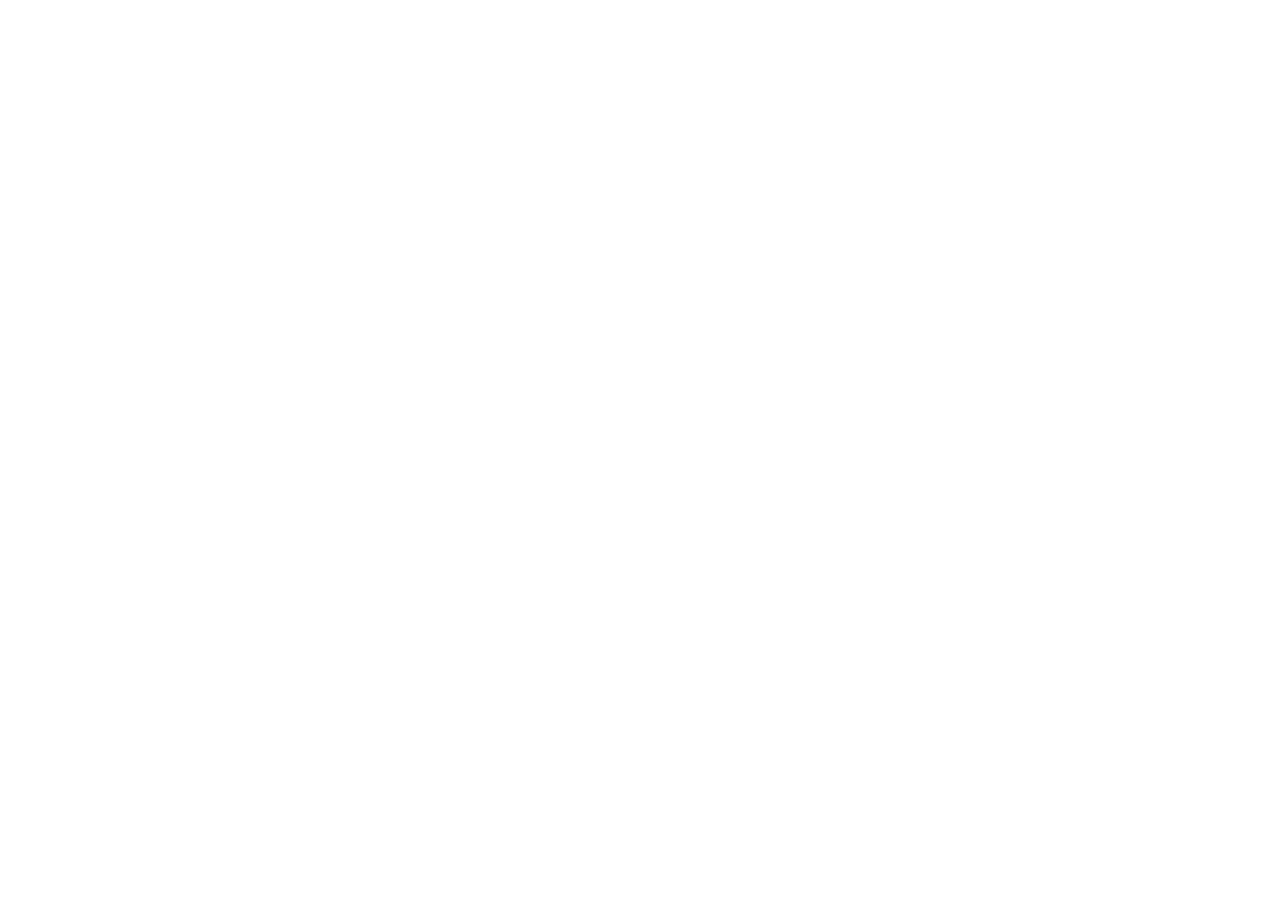
==== index.html @ 993bf6dd "Initial" ====
<!doctype html>
<html lang="en">
<head>
  <meta charset="utf-8">
  <title>Fitness</title>
  <base href="https://ernstvh.github.io/fitness">
  <meta name="viewport" content="width=device-width, initial-scale=1">
  <link rel="icon" type="image/x-icon" href="favicon.ico">
</head>
<body>
  <app-root></app-root>
<script type="text/javascript" src="runtime.js"></script><script type="text/javascript" src="polyfills.js"></script><script type="text/javascript" src="styles.js"></script><script type="text/javascript" src="vendor.js"></script><script type="text/javascript" src="main.js"></script></body>
</html>
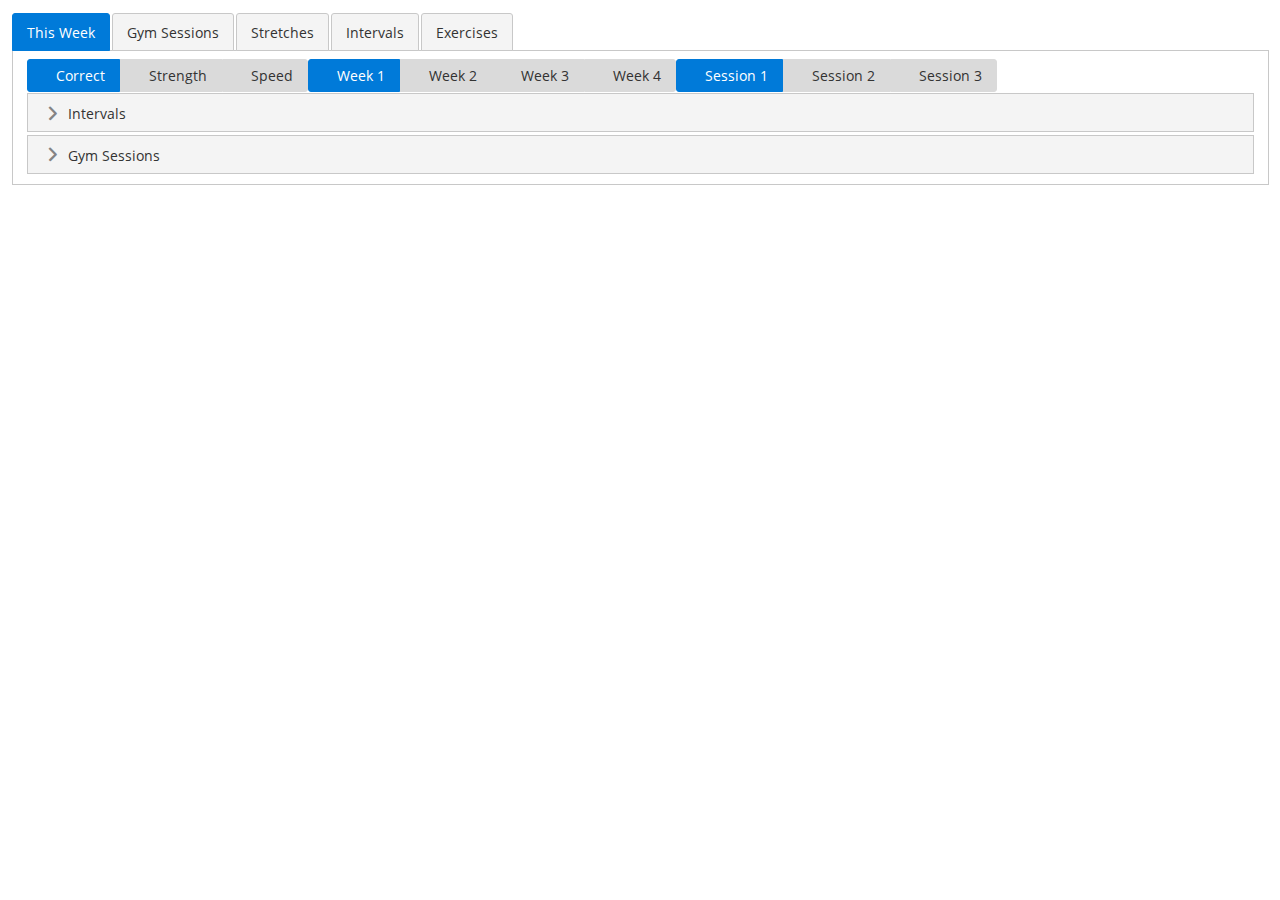
==== commit 4926a3ae: "Auto-generated commit" ====
--- a/index.html
+++ b/index.html
@@ -6,8 +6,8 @@
   <base href="https://ernstvh.github.io/fitness">
   <meta name="viewport" content="width=device-width, initial-scale=1">
   <link rel="icon" type="image/x-icon" href="favicon.ico">
-</head>
+<link rel="stylesheet" href="styles.d71ab93d8dffd2591823.css"></head>
 <body>
   <app-root></app-root>
-<script type="text/javascript" src="runtime.js"></script><script type="text/javascript" src="polyfills.js"></script><script type="text/javascript" src="styles.js"></script><script type="text/javascript" src="vendor.js"></script><script type="text/javascript" src="main.js"></script></body>
+<script type="text/javascript" src="runtime.a5dd35324ddfd942bef1.js"></script><script type="text/javascript" src="polyfills.46532d96d3286697c138.js"></script><script type="text/javascript" src="main.0400a2d10983771e87cf.js"></script></body>
 </html>
--- a/styles.d71ab93d8dffd2591823.css
+++ b/styles.d71ab93d8dffd2591823.css
@@ -0,0 +1 @@
+@charset "UTF-8";@font-face{font-family:PrimeIcons;src:url(primeicons.b8eccb1059ea5faaf6d8.eot);src:url(primeicons.b8eccb1059ea5faaf6d8.eot?#iefix) format('embedded-opentype'),url(primeicons.473e2a746d3c151d7dca.ttf) format('truetype'),url(primeicons.71bb3d79dcf18b45ae84.woff) format('woff'),url(primeicons.38d77552b0353684a208.svg?#primeicons) format('svg');font-weight:400;font-style:normal}.pi{font-family:primeicons;speak:none;font-style:normal;font-weight:400;font-variant:normal;text-transform:none;line-height:1;display:inline-block;-webkit-font-smoothing:antialiased;-moz-osx-font-smoothing:grayscale}.pi-fw{width:1.28571429em;text-align:center}.pi-spin{-webkit-animation:2s linear infinite fa-spin;animation:2s linear infinite fa-spin}@-webkit-keyframes fa-spin{0%{-webkit-transform:rotate(0);transform:rotate(0)}100%{-webkit-transform:rotate(359deg);transform:rotate(359deg)}}@keyframes fa-spin{0%{-webkit-transform:rotate(0);transform:rotate(0)}100%{-webkit-transform:rotate(359deg);transform:rotate(359deg)}}.pi-mobile:before{content:"\e982"}.pi-tablet:before{content:"\e983"}.pi-key:before{content:"\e981"}.pi-shopping-cart:before{content:"\e980"}.pi-comments:before{content:"\e97e"}.pi-comment:before{content:"\e97f"}.pi-briefcase:before{content:"\e97d"}.pi-bell:before{content:"\e97c"}.pi-paperclip:before{content:"\e97b"}.pi-share-alt:before{content:"\e97a"}.pi-envelope:before{content:"\e979"}.pi-volume-down:before{content:"\e976"}.pi-volume-up:before{content:"\e977"}.pi-volume-off:before{content:"\e978"}.pi-eject:before{content:"\e975"}.pi-money-bill:before{content:"\e974"}.pi-images:before{content:"\e973"}.pi-image:before{content:"\e972"}.pi-sign-in:before{content:"\e970"}.pi-sign-out:before{content:"\e971"}.pi-wifi:before{content:"\e96f"}.pi-sitemap:before{content:"\e96e"}.pi-chart-bar:before{content:"\e96d"}.pi-camera:before{content:"\e96c"}.pi-dollar:before{content:"\e96b"}.pi-lock-open:before{content:"\e96a"}.pi-table:before{content:"\e969"}.pi-map-marker:before{content:"\e968"}.pi-list:before{content:"\e967"}.pi-eye-slash:before{content:"\e965"}.pi-eye:before{content:"\e966"}.pi-folder-open:before{content:"\e964"}.pi-folder:before{content:"\e963"}.pi-video:before{content:"\e962"}.pi-inbox:before{content:"\e961"}.pi-lock:before{content:"\e95f"}.pi-unlock:before{content:"\e960"}.pi-tags:before{content:"\e95d"}.pi-tag:before{content:"\e95e"}.pi-power-off:before{content:"\e95c"}.pi-save:before{content:"\e95b"}.pi-question-circle:before{content:"\e959"}.pi-question:before{content:"\e95a"}.pi-copy:before{content:"\e957"}.pi-file:before{content:"\e958"}.pi-clone:before{content:"\e955"}.pi-calendar-times:before{content:"\e952"}.pi-calendar-minus:before{content:"\e953"}.pi-calendar-plus:before{content:"\e954"}.pi-ellipsis-v:before{content:"\e950"}.pi-ellipsis-h:before{content:"\e951"}.pi-bookmark:before{content:"\e94e"}.pi-globe:before{content:"\e94f"}.pi-replay:before{content:"\e94d"}.pi-filter:before{content:"\e94c"}.pi-print:before{content:"\e94b"}.pi-align-right:before{content:"\e946"}.pi-align-left:before{content:"\e947"}.pi-align-center:before{content:"\e948"}.pi-align-justify:before{content:"\e949"}.pi-cog:before{content:"\e94a"}.pi-cloud-download:before{content:"\e943"}.pi-cloud-upload:before{content:"\e944"}.pi-cloud:before{content:"\e945"}.pi-pencil:before{content:"\e942"}.pi-users:before{content:"\e941"}.pi-clock:before{content:"\e940"}.pi-user-minus:before{content:"\e93e"}.pi-user-plus:before{content:"\e93f"}.pi-trash:before{content:"\e93d"}.pi-external-link:before{content:"\e93c"}.pi-window-maximize:before{content:"\e93b"}.pi-window-minimize:before{content:"\e93a"}.pi-refresh:before{content:"\e938"}.pi-user:before{content:"\e939"}.pi-exclamation-triangle:before{content:"\e922"}.pi-calendar:before{content:"\e927"}.pi-chevron-circle-left:before{content:"\e928"}.pi-chevron-circle-down:before{content:"\e929"}.pi-chevron-circle-right:before{content:"\e92a"}.pi-chevron-circle-up:before{content:"\e92b"}.pi-angle-double-down:before{content:"\e92c"}.pi-angle-double-left:before{content:"\e92d"}.pi-angle-double-right:before{content:"\e92e"}.pi-angle-double-up:before{content:"\e92f"}.pi-angle-down:before{content:"\e930"}.pi-angle-left:before{content:"\e931"}.pi-angle-right:before{content:"\e932"}.pi-angle-up:before{content:"\e933"}.pi-upload:before{content:"\e934"}.pi-download:before{content:"\e956"}.pi-ban:before{content:"\e935"}.pi-star-o:before{content:"\e936"}.pi-star:before{content:"\e937"}.pi-chevron-left:before{content:"\e900"}.pi-chevron-right:before{content:"\e901"}.pi-chevron-down:before{content:"\e902"}.pi-chevron-up:before{content:"\e903"}.pi-caret-left:before{content:"\e904"}.pi-caret-right:before{content:"\e905"}.pi-caret-down:before{content:"\e906"}.pi-caret-up:before{content:"\e907"}.pi-search:before{content:"\e908"}.pi-check:before{content:"\e909"}.pi-check-circle:before{content:"\e90a"}.pi-times:before{content:"\e90b"}.pi-times-circle:before{content:"\e90c"}.pi-plus:before{content:"\e90d"}.pi-plus-circle:before{content:"\e90e"}.pi-minus:before{content:"\e90f"}.pi-minus-circle:before{content:"\e910"}.pi-circle-on:before{content:"\e911"}.pi-circle-off:before{content:"\e912"}.pi-sort-down:before{content:"\e913"}.pi-sort-up:before{content:"\e914"}.pi-sort:before{content:"\e915"}.pi-step-backward:before{content:"\e916"}.pi-step-forward:before{content:"\e917"}.pi-th-large:before{content:"\e918"}.pi-arrow-down:before{content:"\e919"}.pi-arrow-left:before{content:"\e91a"}.pi-arrow-right:before{content:"\e91b"}.pi-arrow-up:before{content:"\e91c"}.pi-bars:before{content:"\e91d"}.pi-arrow-circle-down:before{content:"\e91e"}.pi-arrow-circle-left:before{content:"\e91f"}.pi-arrow-circle-right:before{content:"\e920"}.pi-arrow-circle-up:before{content:"\e921"}.pi-info:before{content:"\e923"}.pi-info-circle:before{content:"\e924"}.pi-home:before{content:"\e925"}.pi-spinner:before{content:"\e926"}@font-face{font-family:"Open Sans";font-style:normal;font-weight:300;src:url(open-sans-v15-latin-300.76b56857ebbae3a5a689.eot);src:local("Open Sans Light"),local("OpenSans-Light"),url(open-sans-v15-latin-300.76b56857ebbae3a5a689.eot?#iefix) format("embedded-opentype"),url(open-sans-v15-latin-300.60c866748ff15f5b347f.woff2) format("woff2"),url(open-sans-v15-latin-300.521d17bc9f3526c690e8.woff) format("woff"),url(open-sans-v15-latin-300.177cc92d2e8027712a8c.ttf) format("truetype"),url(open-sans-v15-latin-300.27ef0b062b2e221df16f.svg#OpenSans) format("svg")}@font-face{font-family:"Open Sans";font-style:normal;font-weight:400;src:url(open-sans-v15-latin-regular.9dce7f01715340861bdb.eot);src:local("Open Sans Regular"),local("OpenSans-Regular"),url(open-sans-v15-latin-regular.9dce7f01715340861bdb.eot?#iefix) format("embedded-opentype"),url(open-sans-v15-latin-regular.cffb686d7d2f4682df83.woff2) format("woff2"),url(open-sans-v15-latin-regular.bf2d0783515b7d75c35b.woff) format("woff"),url(open-sans-v15-latin-regular.c045b73d86803686f4cd.ttf) format("truetype"),url(open-sans-v15-latin-regular.7aab4c13671282c90669.svg#OpenSans) format("svg")}@font-face{font-family:"Open Sans";font-style:normal;font-weight:700;src:url(open-sans-v15-latin-700.148a6749baa5f658a451.eot);src:local("Open Sans Bold"),local("OpenSans-Bold"),url(open-sans-v15-latin-700.148a6749baa5f658a451.eot?#iefix) format("embedded-opentype"),url(open-sans-v15-latin-700.d08c09f2f169f4a6edbc.woff2) format("woff2"),url(open-sans-v15-latin-700.623e3205570002af47fc.woff) format("woff"),url(open-sans-v15-latin-700.7e08cc656863d52bcb5c.ttf) format("truetype"),url(open-sans-v15-latin-700.2e00b2635b51ba336b4b.svg#OpenSans) format("svg")}*{box-sizing:border-box}body .ui-widget{font-family:"Open Sans","Helvetica Neue",sans-serif;font-size:14px;text-decoration:none}body .ui-corner-all{border-radius:3px}body .ui-corner-top{border-top-left-radius:3px;border-top-right-radius:3px}body .ui-corner-bottom{border-bottom-left-radius:3px;border-bottom-right-radius:3px}body .ui-corner-left{border-top-left-radius:3px;border-bottom-left-radius:3px}body .ui-corner-right{border-top-right-radius:3px;border-bottom-right-radius:3px}body a{color:#007ad9;text-decoration:none}body a:hover{color:#116fbf}body a:active{color:#005b9f}body .ui-helper-reset{line-height:normal}body .ui-state-disabled,body .ui-widget:disabled{opacity:.5;filter:alpha(opacity=50)}body .pi{font-size:1.25em}body .ui-inputtext{font-size:14px;color:#333;background:#fff;padding:.429em;border:1px solid #a6a6a6;transition:border-color .2s;-webkit-appearance:none;-moz-appearance:none;appearance:none}body .ui-inputtext:enabled:hover:not(.ui-state-error){border-color:#212121}body .ui-inputtext:enabled:focus:not(.ui-state-error){border-color:#007ad9;outline:0;box-shadow:none}body .ui-chkbox{display:inline-block;vertical-align:middle;margin:0;width:20px;height:20px}body .ui-chkbox .ui-chkbox-box{border:1px solid #a6a6a6;background-color:#fff;width:20px;height:20px;text-align:center;border-radius:3px;transition:background-color .2s,border-color .2s,box-shadow .2s}body .ui-chkbox .ui-chkbox-box:not(.ui-state-disabled):hover{border-color:#212121}body .ui-chkbox .ui-chkbox-box.ui-state-focus{border-color:#007ad9;background-color:#fff;color:#007ad9;box-shadow:0 0 0 .2em #8dcdff}body .ui-chkbox .ui-chkbox-box.ui-state-active{border-color:#007ad9;background-color:#007ad9;color:#fff}body .ui-chkbox .ui-chkbox-box.ui-state-active:not(.ui-state-disabled):hover{border-color:#005b9f;background-color:#005b9f;color:#fff}body .ui-chkbox .ui-chkbox-box.ui-state-active.ui-state-focus{border-color:#007ad9;background-color:#007ad9;color:#fff}body .ui-chkbox .ui-chkbox-box .ui-chkbox-icon{overflow:hidden;position:relative;font-size:18px}body .ui-chkbox-label{margin:0 0 0 .5em}body .ui-radiobutton{display:inline-block;vertical-align:middle;margin:0;width:20px;height:20px}body .ui-radiobutton .ui-radiobutton-box{border:1px solid #a6a6a6;background-color:#fff;width:20px;height:20px;text-align:center;position:relative;transition:background-color .2s,border-color .2s,box-shadow .2s;border-radius:50%}body .ui-radiobutton .ui-radiobutton-box:not(.ui-state-disabled):not(.ui-state-active):hover{border-color:#212121}body .ui-radiobutton .ui-radiobutton-box.ui-state-focus{border-color:#007ad9;background-color:#fff;color:#007ad9;box-shadow:0 0 0 .2em #8dcdff}body .ui-radiobutton .ui-radiobutton-box.ui-state-active{border-color:#007ad9;background-color:#007ad9;color:#fff}body .ui-radiobutton .ui-radiobutton-box.ui-state-active .ui-radiobutton-icon{background-color:#fff}body .ui-radiobutton .ui-radiobutton-box.ui-state-active:not(.ui-state-disabled):hover{border-color:#005b9f;background-color:#005b9f;color:#fff}body .ui-radiobutton .ui-radiobutton-box.ui-state-active.ui-state-focus{border-color:#007ad9;background-color:#007ad9;color:#fff}body .ui-radiobutton .ui-radiobutton-box .ui-radiobutton-icon{background:0 0;width:10px;height:10px;display:inline-block;position:absolute;left:50%;top:50%;margin-left:-5px;margin-top:-5px;transition:background-color .2s;border-radius:50%}body .ui-radiobutton .ui-radiobutton-box .ui-radiobutton-icon:before{display:none}body .ui-radiobutton-label{margin:0 0 0 .5em}body .ui-inputswitch{width:3em;height:1.75em}body .ui-inputswitch .ui-inputswitch-slider{transition:background-color .2s;border-radius:30px;background:#ccc}body .ui-inputswitch .ui-inputswitch-slider:before{background-color:#fff;height:1.25em;width:1.25em;left:.25em;bottom:.25em;border-radius:50%;transition:.2s}body .ui-inputswitch.ui-inputswitch-checked .ui-inputswitch-slider:before{-webkit-transform:translateX(1.25em);transform:translateX(1.25em)}body .ui-inputswitch.ui-inputswitch-focus .ui-inputswitch-slider{background:#b7b7b7}body .ui-inputswitch:not(.ui-state-disabled):hover .ui-inputswitch-slider{background-color:#b7b7b7}body .ui-inputswitch.ui-inputswitch-checked .ui-inputswitch-slider{background-color:#007ad9}body .ui-inputswitch.ui-inputswitch-checked:not(.ui-state-disabled):hover .ui-inputswitch-slider{background-color:#116fbf}body .ui-inputswitch.ui-inputswitch-checked.ui-inputswitch-focus .ui-inputswitch-slider{background:#005b9f}body .ui-autocomplete .ui-autocomplete-input{padding:.429em}body .ui-autocomplete.ui-autocomplete-multiple .ui-autocomplete-multiple-container{padding:.2145em .429em}body .ui-autocomplete.ui-autocomplete-multiple .ui-autocomplete-multiple-container:not(.ui-state-disabled):hover{border-color:#212121}body .ui-autocomplete.ui-autocomplete-multiple .ui-autocomplete-multiple-container:not(.ui-state-disabled).ui-state-focus{border-color:#007ad9;outline:0;box-shadow:none}body .ui-autocomplete.ui-autocomplete-multiple .ui-autocomplete-multiple-container .ui-autocomplete-input-token{margin:0;padding:.2145em 0;color:#333}body .ui-autocomplete.ui-autocomplete-multiple .ui-autocomplete-multiple-container .ui-autocomplete-input-token input{font-family:"Open Sans","Helvetica Neue",sans-serif;font-size:14px;padding:0;margin:0}body .ui-autocomplete.ui-autocomplete-multiple .ui-autocomplete-multiple-container .ui-autocomplete-token{font-size:14px;padding:.2145em .429em;margin:0 .286em 0 0;background:#007ad9;color:#fff}body .ui-autocomplete-panel{padding:0;border:1px solid #c8c8c8;background-color:#fff;box-shadow:0 3px 6px 0 rgba(0,0,0,.16)}body .ui-autocomplete-panel .ui-autocomplete-items{padding:0}body .ui-autocomplete-panel .ui-autocomplete-items .ui-autocomplete-list-item{margin:0;padding:.429em .857em;border:0;color:#333;background-color:transparent;border-radius:0}body .ui-autocomplete-panel .ui-autocomplete-items .ui-autocomplete-list-item.ui-state-highlight{color:#fff;background-color:#007ad9}body .ui-autocomplete-panel .ui-autocomplete-items .ui-autocomplete-group{padding:.429em .857em;background-color:#d8dae2;color:#333}body .ui-fluid .ui-autocomplete .ui-autocomplete-dropdown.ui-button{width:2.357em}body .ui-fluid .ui-autocomplete.ui-autocomplete-dd .ui-inputtext,body .ui-fluid .ui-autocomplete.ui-autocomplete-multiple.ui-autocomplete-dd .ui-autocomplete-multiple-container{border-right:0;width:calc(100% - 2.357em)}body .ui-chips>ul.ui-inputtext{padding:.2145em .429em;display:inline-block}body .ui-chips>ul.ui-inputtext:not(.ui-state-disabled):hover{border-color:#212121}body .ui-chips>ul.ui-inputtext:not(.ui-state-disabled).ui-state-focus{border-color:#007ad9;outline:0;box-shadow:none}body .ui-chips>ul.ui-inputtext .ui-chips-input-token{padding:.2145em 0}body .ui-chips>ul.ui-inputtext .ui-chips-input-token input{font-family:"Open Sans","Helvetica Neue",sans-serif;font-size:14px;padding:0;margin:0;color:#333}body .ui-chips>ul.ui-inputtext .ui-chips-input-token input:focus,body .ui-chips>ul.ui-inputtext .ui-chips-input-token input:hover{border:0}body .ui-chips>ul.ui-inputtext .ui-chips-token{font-size:14px;padding:.2145em .429em;margin:0 .286em 0 0;background:#007ad9;color:#fff}body .ui-dropdown{background:#fff;border:1px solid #a6a6a6;transition:border-color .2s}body .ui-dropdown:not(.ui-state-disabled):hover{border-color:#212121}body .ui-dropdown:not(.ui-state-disabled).ui-state-focus{border-color:#007ad9;outline:0;box-shadow:none}body .ui-dropdown .ui-dropdown-label{padding-right:2em}body .ui-dropdown .ui-dropdown-trigger{background-color:#fff;width:2em;line-height:2em;text-align:center;padding:0;color:#848484}body .ui-dropdown .ui-dropdown-clear-icon{color:#848484}body .ui-dropdown-panel{padding:0;border:1px solid #c8c8c8;background-color:#fff;box-shadow:0 3px 6px 0 rgba(0,0,0,.16)}body .ui-dropdown-panel .ui-dropdown-filter-container{padding:.429em .857em;border-bottom:1px solid #eaeaea;color:#333;background-color:#fff;margin:0}body .ui-dropdown-panel .ui-dropdown-filter-container .ui-dropdown-filter{width:100%;padding-right:2em}body .ui-dropdown-panel .ui-dropdown-filter-container .ui-dropdown-filter-icon{top:50%;margin-top:-.5em;right:1.357em;color:#007ad9}body .ui-dropdown-panel .ui-dropdown-items{padding:0}body .ui-dropdown-panel .ui-dropdown-items .ui-dropdown-item,body .ui-dropdown-panel .ui-dropdown-items .ui-dropdown-item-group{margin:0;padding:.429em .857em;border:0;color:#333;background-color:transparent;border-radius:0}body .ui-dropdown-panel .ui-dropdown-items .ui-dropdown-item-group.ui-state-highlight,body .ui-dropdown-panel .ui-dropdown-items .ui-dropdown-item.ui-state-highlight{color:#fff;background-color:#007ad9}body .ui-dropdown-panel .ui-dropdown-items .ui-dropdown-item-group:not(.ui-state-highlight):not(.ui-state-disabled):hover,body .ui-dropdown-panel .ui-dropdown-items .ui-dropdown-item:not(.ui-state-highlight):not(.ui-state-disabled):hover{color:#333;background-color:#eaeaea}body .ui-multiselect{background:#fff;border:1px solid #a6a6a6;transition:border-color .2s}body .ui-multiselect:not(.ui-state-disabled):hover{border-color:#212121}body .ui-multiselect:not(.ui-state-disabled).ui-state-focus{border-color:#007ad9;outline:0;box-shadow:none}body .ui-multiselect .ui-multiselect-label{padding:.429em 2em .429em .429em;color:#333}body .ui-multiselect .ui-multiselect-trigger{background-color:#fff;width:2em;line-height:2em;text-align:center;padding:0;color:#848484}body .ui-multiselect-panel{padding:0;border:1px solid #c8c8c8;background-color:#fff;box-shadow:0 3px 6px 0 rgba(0,0,0,.16)}body .ui-multiselect-panel .ui-multiselect-header{padding:.429em .857em;border-bottom:1px solid #eaeaea;color:#333;background-color:#fff;margin:0}body .ui-multiselect-panel .ui-multiselect-header .ui-multiselect-filter-container{float:none;width:70%;display:inline-block;vertical-align:middle;margin-left:0}body .ui-multiselect-panel .ui-multiselect-header .ui-multiselect-filter-container .ui-inputtext{padding:.429em 2em .429em .429em}body .ui-multiselect-panel .ui-multiselect-header .ui-multiselect-filter-container .ui-multiselect-filter-icon{color:#007ad9;top:50%;margin-top:-.5em;right:.5em;left:auto}body .ui-multiselect-panel .ui-multiselect-header .ui-chkbox{margin-right:.5em;float:none;vertical-align:middle}body .ui-multiselect-panel .ui-multiselect-header .ui-multiselect-close{color:#848484;top:50%;margin-top:-.5em;transition:color .2s}body .ui-multiselect-panel .ui-multiselect-header .ui-multiselect-close:hover{color:#333}body .ui-multiselect-panel .ui-multiselect-items{padding:0}body .ui-multiselect-panel .ui-multiselect-items .ui-multiselect-item{margin:0;padding:.429em .857em;border:0;color:#333;background-color:transparent;border-radius:0}body .ui-multiselect-panel .ui-multiselect-items .ui-multiselect-item.ui-state-highlight{color:#fff;background-color:#007ad9}body .ui-multiselect-panel .ui-multiselect-items .ui-multiselect-item:not(.ui-state-highlight):not(.ui-state-disabled):hover{color:#333;background-color:#eaeaea}body .ui-multiselect-panel .ui-multiselect-items .ui-multiselect-item.ui-state-disabled .ui-chkbox-box{cursor:auto}body .ui-multiselect-panel .ui-multiselect-items .ui-multiselect-item.ui-state-disabled .ui-chkbox-box:hover{border:1px solid #a6a6a6}body .ui-multiselect-panel .ui-multiselect-items .ui-multiselect-item.ui-state-disabled .ui-chkbox-box.ui-state-active:hover{border-color:#007ad9}body .ui-multiselect-panel .ui-multiselect-items .ui-multiselect-item .ui-chkbox{position:static;display:inline-block;vertical-align:middle;margin:0 .5em 0 0}body .ui-multiselect-panel .ui-multiselect-items .ui-multiselect-item label{display:inline-block;vertical-align:middle}body .ui-listbox{padding:0;min-width:12em;background:#fff;border:1px solid #a6a6a6}body .ui-listbox .ui-chkbox{margin:0 .5em 0 0}body .ui-listbox .ui-listbox-header{padding:.429em .857em;border-bottom:1px solid #eaeaea;color:#333;background-color:#fff;margin:0}body .ui-listbox .ui-listbox-header .ui-listbox-filter-container{width:calc(100% - (.857em + .857em + .5em))}body .ui-listbox .ui-listbox-header .ui-listbox-filter-container input{padding:.429em 2em .429em .429em}body .ui-listbox .ui-listbox-header .ui-listbox-filter-container .ui-listbox-filter-icon{top:50%;left:auto;margin-top:-.5em;right:.5em;color:#007ad9}body .ui-listbox .ui-listbox-list{background-color:#fff}body .ui-listbox .ui-listbox-list .ui-listbox-item{margin:0;padding:.429em .857em;border:0;color:#333;background-color:transparent;border-radius:0}body .ui-listbox .ui-listbox-list .ui-listbox-item.ui-state-highlight{color:#fff;background-color:#007ad9}body .ui-listbox .ui-listbox-list .ui-listbox-item .ui-chkbox{position:static;display:inline-block;vertical-align:middle;margin:0 .5em 0 0}body .ui-listbox .ui-listbox-list .ui-listbox-item label{display:inline-block;vertical-align:middle}body .ui-listbox:not(.ui-state-disabled) .ui-listbox-item:not(.ui-state-highlight):not(.ui-state-disabled):hover{color:#333;background-color:#eaeaea}body .ui-listbox.ui-state-disabled .ui-chkbox-box:not(.ui-state-disabled):not(.ui-state-active):hover{border:1px solid #a6a6a6}body .ui-listbox .ui-listbox-footer{padding:.429em .857em;border-top:1px solid #eaeaea;color:#333;background-color:#fff}body .ui-editor-container .ui-editor-toolbar{border:1px solid #c8c8c8;background-color:#f4f4f4}body .ui-editor-container .ui-editor-content{border:1px solid #c8c8c8}body .ui-editor-container .ui-editor-content .ql-editor{background-color:#fff;color:#333}body .ui-editor-container .ql-picker.ql-expanded .ql-picker-label{color:#333}body .ui-editor-container .ql-stroke{stroke:#333}body .ui-editor-container .ql-picker-label{color:#333}body .ui-editor-container .ql-snow .ql-toolbar .ql-picker-item.ql-selected,body .ui-editor-container .ql-snow .ql-toolbar .ql-picker-item:hover,body .ui-editor-container .ql-snow .ql-toolbar .ql-picker-label.ql-active,body .ui-editor-container .ql-snow .ql-toolbar .ql-picker-label:hover,body .ui-editor-container .ql-snow .ql-toolbar button.ql-active,body .ui-editor-container .ql-snow .ql-toolbar button:hover,body .ui-editor-container .ql-snow.ql-toolbar .ql-picker-item.ql-selected,body .ui-editor-container .ql-snow.ql-toolbar .ql-picker-item:hover,body .ui-editor-container .ql-snow.ql-toolbar .ql-picker-label.ql-active,body .ui-editor-container .ql-snow.ql-toolbar .ql-picker-label:hover,body .ui-editor-container .ql-snow.ql-toolbar button.ql-active,body .ui-editor-container .ql-snow.ql-toolbar button:hover{color:#007ad9}body .ui-editor-container .ql-snow .ql-toolbar .ql-picker-item.ql-selected .ql-stroke,body .ui-editor-container .ql-snow .ql-toolbar .ql-picker-item.ql-selected .ql-stroke-miter,body .ui-editor-container .ql-snow .ql-toolbar .ql-picker-item:hover .ql-stroke,body .ui-editor-container .ql-snow .ql-toolbar .ql-picker-item:hover .ql-stroke-miter,body .ui-editor-container .ql-snow .ql-toolbar .ql-picker-label.ql-active .ql-stroke,body .ui-editor-container .ql-snow .ql-toolbar .ql-picker-label.ql-active .ql-stroke-miter,body .ui-editor-container .ql-snow .ql-toolbar .ql-picker-label:hover .ql-stroke,body .ui-editor-container .ql-snow .ql-toolbar .ql-picker-label:hover .ql-stroke-miter,body .ui-editor-container .ql-snow .ql-toolbar button.ql-active .ql-stroke,body .ui-editor-container .ql-snow .ql-toolbar button.ql-active .ql-stroke-miter,body .ui-editor-container .ql-snow .ql-toolbar button:hover .ql-stroke,body .ui-editor-container .ql-snow .ql-toolbar button:hover .ql-stroke-miter,body .ui-editor-container .ql-snow.ql-toolbar .ql-picker-item.ql-selected .ql-stroke,body .ui-editor-container .ql-snow.ql-toolbar .ql-picker-item.ql-selected .ql-stroke-miter,body .ui-editor-container .ql-snow.ql-toolbar .ql-picker-item:hover .ql-stroke,body .ui-editor-container .ql-snow.ql-toolbar .ql-picker-item:hover .ql-stroke-miter,body .ui-editor-container .ql-snow.ql-toolbar .ql-picker-label.ql-active .ql-stroke,body .ui-editor-container .ql-snow.ql-toolbar .ql-picker-label.ql-active .ql-stroke-miter,body .ui-editor-container .ql-snow.ql-toolbar .ql-picker-label:hover .ql-stroke,body .ui-editor-container .ql-snow.ql-toolbar .ql-picker-label:hover .ql-stroke-miter,body .ui-editor-container .ql-snow.ql-toolbar button.ql-active .ql-stroke,body .ui-editor-container .ql-snow.ql-toolbar button.ql-active .ql-stroke-miter,body .ui-editor-container .ql-snow.ql-toolbar button:hover .ql-stroke,body .ui-editor-container .ql-snow.ql-toolbar button:hover .ql-stroke-miter{stroke:#007ad9}body .ui-rating a{text-align:center;display:inline-block;color:#333;transition:color .2s}body .ui-rating a.ui-rating-cancel{color:#e4018d}body .ui-rating a .ui-rating-icon{font-size:20px}body .ui-rating:not(.ui-state-disabled):not(.ui-rating-readonly) a:hover{color:#007ad9}body .ui-rating:not(.ui-state-disabled):not(.ui-rating-readonly) a.ui-rating-cancel:hover{color:#b5019f}body .ui-spinner .ui-spinner-input{padding-right:2.429em}body .ui-spinner .ui-spinner-button{width:2em}body .ui-spinner .ui-spinner-button.ui-spinner-up{border-top-right-radius:3px}body .ui-spinner .ui-spinner-button.ui-spinner-down{border-bottom-right-radius:3px}body .ui-spinner .ui-spinner-button .ui-spinner-button-icon{position:absolute;top:50%;left:50%;margin-top:-.5em;margin-left:-.5em;width:1em}body .ui-fluid .ui-spinner .ui-spinner-input{padding-right:2.429em}body .ui-fluid .ui-spinner .ui-spinner-button{width:2em}body .ui-fluid .ui-spinner .ui-spinner-button .ui-spinner-button-icon{left:50%}body .ui-slider{background-color:#c8c8c8;border:0}body .ui-slider.ui-slider-horizontal{height:.286em}body .ui-slider.ui-slider-horizontal .ui-slider-handle{top:50%;margin-top:-.5715em}body .ui-slider.ui-slider-vertical{width:.286em}body .ui-slider.ui-slider-vertical .ui-slider-handle{left:50%;margin-left:-.5715em}body .ui-slider .ui-slider-handle{height:1.143em;width:1.143em;background-color:#fff;border:2px solid #666;border-radius:100%;transition:border-color .2s}body .ui-slider .ui-slider-range{background-color:#007ad9}body .ui-slider:not(.ui-state-disabled) .ui-slider-handle:hover{background-color:2px solid #666;border:2px solid #007ad9}body .ui-datepicker{padding:.857em;min-width:20em;background-color:#fff;color:#333;border:1px solid #a6a6a6}body .ui-datepicker:not(.ui-datepicker-inline){border:1px solid #c8c8c8;box-shadow:0 3px 6px 0 rgba(0,0,0,.16)}body .ui-datepicker:not(.ui-state-disabled) .ui-datepicker-header .ui-datepicker-next:hover,body .ui-datepicker:not(.ui-state-disabled) .ui-datepicker-header .ui-datepicker-prev:hover{color:#007ad9}body .ui-datepicker:not(.ui-state-disabled) .ui-datepicker-header .ui-datepicker-next:focus,body .ui-datepicker:not(.ui-state-disabled) .ui-datepicker-header .ui-datepicker-prev:focus{outline:0;color:#007ad9}body .ui-datepicker:not(.ui-state-disabled) .ui-monthpicker a.ui-monthpicker-month:not(.ui-state-active):hover,body .ui-datepicker:not(.ui-state-disabled) table td a:not(.ui-state-active):not(.ui-state-highlight):hover{background-color:#eaeaea}body .ui-datepicker .ui-datepicker-header{padding:.429em .857em;background-color:#fff;color:#333;border-radius:0}body .ui-datepicker .ui-datepicker-header .ui-datepicker-next,body .ui-datepicker .ui-datepicker-header .ui-datepicker-prev{cursor:pointer;top:0;color:#a6a6a6;transition:color .2s}body .ui-datepicker .ui-datepicker-header .ui-datepicker-title{margin:0;padding:0;line-height:1}body .ui-datepicker .ui-datepicker-header .ui-datepicker-title select{margin-top:-.35em;margin-bottom:0}body .ui-datepicker table{font-size:14px;margin:.857em 0 0}body .ui-datepicker table td,body .ui-datepicker table th{padding:.5em}body .ui-datepicker table td>a,body .ui-datepicker table td>span{display:block;text-align:center;color:#333;padding:.5em;border-radius:3px}body .ui-datepicker table td>a{cursor:pointer}body .ui-datepicker table td>a.ui-state-active{color:#fff;background-color:#007ad9}body .ui-datepicker table td.ui-datepicker-today a{background-color:#d0d0d0;color:#333}body .ui-datepicker table td.ui-datepicker-today a.ui-state-active{color:#fff;background-color:#007ad9}body .ui-datepicker .ui-datepicker-buttonbar{border-top:1px solid #d8dae2}body .ui-datepicker .ui-timepicker{border:0;border-top:1px solid #d8dae2;padding:.857em}body .ui-datepicker .ui-timepicker a{color:#333;font-size:1.286em}body .ui-datepicker .ui-timepicker a:hover{color:#007ad9}body .ui-datepicker .ui-timepicker span{font-size:1.286em}body .ui-datepicker .ui-monthpicker .ui-monthpicker-month{color:#333}body .ui-datepicker .ui-monthpicker .ui-monthpicker-month.ui-state-active{color:#fff;background-color:#007ad9}body .ui-datepicker.ui-datepicker-timeonly{padding:0}body .ui-datepicker.ui-datepicker-timeonly .ui-timepicker{border-top:0}body .ui-datepicker.ui-datepicker-multiple-month .ui-datepicker-group{border-right:1px solid #d8dae2;padding:0 .857em}body .ui-datepicker.ui-datepicker-multiple-month .ui-datepicker-group:first-child{padding-left:0}body .ui-datepicker.ui-datepicker-multiple-month .ui-datepicker-group:last-child{padding-right:0;border-right:0}body .ui-calendar.ui-calendar-w-btn .ui-inputtext{border-top-right-radius:0;border-bottom-right-radius:0;border-right:0}body .ui-calendar.ui-calendar-w-btn .ui-inputtext:enabled:focus:not(.ui-state-error),body .ui-calendar.ui-calendar-w-btn .ui-inputtext:enabled:hover:not(.ui-state-error){border-right:0}body .ui-calendar.ui-calendar-w-btn .ui-datepicker-trigger.ui-button{width:2.357em;border-top-left-radius:0;border-bottom-left-radius:0}body .ui-fluid .ui-calendar.ui-calendar-w-btn input.ui-inputtext{width:calc(100% - 2.357em)}body .ui-fileupload .ui-fileupload-buttonbar{background-color:#f4f4f4;padding:.571em 1em;border:1px solid #c8c8c8;color:#333;border-bottom:0}body .ui-fileupload .ui-fileupload-buttonbar .ui-button{margin-right:8px}body .ui-fileupload .ui-fileupload-content{background-color:#fff;padding:.571em 1em;border:1px solid #c8c8c8;color:#333}body .ui-fileupload .ui-progressbar{top:0}body .ui-fileupload-choose:not(.ui-state-disabled):hover{background-color:#116fbf;color:#fff;border-color:#116fbf}body .ui-fileupload-choose:not(.ui-state-disabled):active{background-color:#005b9f;color:#fff;border-color:#005b9f}body .ui-fileupload-choose.ui-state-focus{outline:0;outline-offset:0}body .ui-password-panel{padding:12px;background-color:#fff;color:#333;border:1px solid #c8c8c8;box-shadow:0 3px 6px 0 rgba(0,0,0,.16)}body .ui-inputgroup .ui-inputgroup-addon{border-color:#a6a6a6;background-color:#eaeaea;color:#848484;padding:.429em;min-width:2em}body .ui-inputgroup .ui-inputgroup-addon:first-child{border-top-left-radius:3px;border-bottom-left-radius:3px}body .ui-inputgroup .ui-inputgroup-addon:last-child{border-top-right-radius:3px;border-bottom-right-radius:3px}body .ui-inputgroup .ui-inputgroup-addon.ui-inputgroup-addon-checkbox{position:relative}body .ui-inputgroup .ui-inputgroup-addon.ui-inputgroup-addon-checkbox .ui-chkbox{position:absolute;top:50%;left:50%;margin-left:-10px;margin-top:-10px}body .ui-inputgroup .ui-inputgroup-addon.ui-inputgroup-addon-radiobutton{position:relative}body .ui-inputgroup .ui-inputgroup-addon.ui-inputgroup-addon-radiobutton .ui-radiobutton{position:absolute;top:50%;left:50%;margin-left:-10px;margin-top:-10px}body .ui-inputgroup .ui-button:first-child{border-top-left-radius:3px;border-bottom-left-radius:3px}body .ui-inputgroup .ui-button:last-child{border-top-right-radius:3px;border-bottom-right-radius:3px}body .ui-fluid .ui-inputgroup .ui-button{width:auto}body .ui-fluid .ui-inputgroup .ui-button.ui-button-icon-only{width:2.357em}body ::-webkit-input-placeholder{color:#666}body :-moz-placeholder{color:#666}body ::-moz-placeholder{color:#666}body :-ms-input-placeholder{color:#666}body .ui-inputtext.ng-dirty.ng-invalid,body p-autocomplete.ng-dirty.ng-invalid>.ui-autocomplete>.ui-inputtext,body p-calendar.ng-dirty.ng-invalid>.ui-calendar>.ui-inputtext,body p-checkbox.ng-dirty.ng-invalid .ui-chkbox-box,body p-chips.ng-dirty.ng-invalid>.ui-inputtext,body p-dropdown.ng-dirty.ng-invalid>.ui-dropdown,body p-inputmask.ng-dirty.ng-invalid>.ui-inputtext,body p-inputswitch.ng-dirty.ng-invalid .ui-inputswitch,body p-listbox.ng-dirty.ng-invalid .ui-inputtext,body p-multiselect.ng-dirty.ng-invalid>.ui-multiselect,body p-radiobutton.ng-dirty.ng-invalid .ui-radiobutton-box,body p-selectbutton.ng-dirty.ng-invalid .ui-button,body p-spinner.ng-dirty.ng-invalid>.ui-inputtext,body p-togglebutton.ng-dirty.ng-invalid .ui-button{border:1px solid #a80000}body .ui-button{margin:0;color:#fff;background-color:#007ad9;border:1px solid #007ad9;font-size:14px;transition:background-color .2s,box-shadow .2s}body .ui-button:enabled:hover{background-color:#116fbf;color:#fff;border-color:#116fbf}body .ui-button:enabled:focus{outline:0;outline-offset:0;box-shadow:0 0 0 .2em #8dcdff}body .ui-button:enabled:active{background-color:#005b9f;color:#fff;border-color:#005b9f}body .ui-button.ui-button-text-only .ui-button-text{padding:.429em 1em}body .ui-button.ui-button-text-icon-left .ui-button-text{padding:.429em 1em .429em 2em}body .ui-button.ui-button-text-icon-right .ui-button-text{padding:.429em 2em .429em 1em}body .ui-button.ui-button-icon-only{width:2.357em}body .ui-button.ui-button-icon-only .ui-button-text{padding:.429em}body .ui-button.ui-button-raised{box-shadow:0 2px 3px 0 rgba(0,0,0,.15)}body .ui-button.ui-button-rounded{border-radius:15px}body .ui-fluid .ui-button-icon-only{width:2.357em}body .ui-togglebutton{background-color:#dadada;border:1px solid #dadada;color:#333;transition:background-color .2s,box-shadow .2s}body .ui-togglebutton .ui-button-icon-left{color:#666}body .ui-togglebutton:not(.ui-state-disabled):not(.ui-state-active):hover{background-color:#c8c8c8;border-color:#c8c8c8;color:#333}body .ui-togglebutton:not(.ui-state-disabled):not(.ui-state-active):hover .ui-button-icon-left{color:#212121}body .ui-togglebutton:not(.ui-state-disabled):not(.ui-state-active).ui-state-focus{background-color:#c8c8c8;border-color:#c8c8c8;color:#333;outline:0}body .ui-togglebutton:not(.ui-state-disabled):not(.ui-state-active).ui-state-focus .ui-button-icon-left{color:#212121}body .ui-togglebutton.ui-state-active{background-color:#007ad9;border-color:#007ad9;color:#fff}body .ui-togglebutton.ui-state-active .ui-button-icon-left{color:#fff}body .ui-togglebutton.ui-state-active:hover{background-color:#116fbf;border-color:#116fbf;color:#fff}body .ui-togglebutton.ui-state-active:hover .ui-button-icon-left{color:#fff}body .ui-togglebutton.ui-state-active.ui-state-focus{background-color:#005b9f;border-color:#005b9f;color:#fff}body .ui-togglebutton.ui-state-active.ui-state-focus .ui-button-icon-left{color:#fff}body .ui-selectbutton .ui-button{background-color:#dadada;border:1px solid #dadada;color:#333;transition:background-color .2s,box-shadow .2s}body .ui-selectbutton .ui-button .ui-button-icon-left{color:#666}body .ui-selectbutton .ui-button:not(.ui-state-disabled):not(.ui-state-active):hover{background-color:#c8c8c8;border-color:#c8c8c8;color:#333}body .ui-selectbutton .ui-button:not(.ui-state-disabled):not(.ui-state-active):hover .ui-button-icon-left{color:#212121}body .ui-selectbutton .ui-button:not(.ui-state-disabled):not(.ui-state-active).ui-state-focus{background-color:#c8c8c8;border-color:#c8c8c8;color:#333;outline:0}body .ui-selectbutton .ui-button:not(.ui-state-disabled):not(.ui-state-active).ui-state-focus .ui-button-icon-left{color:#212121}body .ui-selectbutton .ui-button.ui-state-active{background-color:#007ad9;border-color:#007ad9;color:#fff}body .ui-selectbutton .ui-button.ui-state-active .ui-button-icon-left{color:#fff}body .ui-selectbutton .ui-button.ui-state-active:not(.ui-state-disabled):hover{background-color:#116fbf;border-color:#116fbf;color:#fff}body .ui-selectbutton .ui-button.ui-state-active:not(.ui-state-disabled):hover .ui-button-icon-left{color:#fff}body .ui-selectbutton .ui-button.ui-state-active.ui-state-focus{background-color:#005b9f;border-color:#005b9f;color:#fff}body .ui-selectbutton .ui-button.ui-state-active.ui-state-focus .ui-button-icon-left{color:#fff}body .ui-selectbutton .ui-button:first-child{border-top-left-radius:3px;border-bottom-left-radius:3px}body .ui-selectbutton .ui-button:last-child{border-top-right-radius:3px;border-bottom-right-radius:3px}@media (max-width:640px){body .ui-buttonset:not(.ui-splitbutton) .ui-button{margin-bottom:1px;border-radius:3px}}body .ui-splitbutton.ui-buttonset .ui-button{border:1px solid transparent}body .ui-splitbutton.ui-buttonset .ui-menu{min-width:100%}body .ui-button.ui-state-default.ui-button-secondary,body .ui-buttonset.ui-button-secondary>.ui-button.ui-state-default{color:#333;background-color:#f4f4f4;border:1px solid #f4f4f4}body .ui-button.ui-state-default.ui-button-secondary:enabled:hover,body .ui-buttonset.ui-button-secondary>.ui-button.ui-state-default:enabled:hover{background-color:#c8c8c8;color:#333;border-color:#c8c8c8}body .ui-button.ui-state-default.ui-button-secondary:enabled:focus,body .ui-buttonset.ui-button-secondary>.ui-button.ui-state-default:enabled:focus{box-shadow:0 0 0 .2em #8dcdff}body .ui-button.ui-state-default.ui-button-secondary:enabled:active,body .ui-buttonset.ui-button-secondary>.ui-button.ui-state-default:enabled:active{background-color:#a0a0a0;color:#333;border-color:#a0a0a0}body .ui-button.ui-state-default.ui-button-info,body .ui-buttonset.ui-button-info>.ui-button.ui-state-default{color:#fff;background-color:#007ad9;border:1px solid #007ad9}body .ui-button.ui-state-default.ui-button-info:enabled:hover,body .ui-buttonset.ui-button-info>.ui-button.ui-state-default:enabled:hover{background-color:#116fbf;color:#fff;border-color:#116fbf}body .ui-button.ui-state-default.ui-button-info:enabled:focus,body .ui-buttonset.ui-button-info>.ui-button.ui-state-default:enabled:focus{box-shadow:0 0 0 .2em #8dcdff}body .ui-button.ui-state-default.ui-button-info:enabled:active,body .ui-buttonset.ui-button-info>.ui-button.ui-state-default:enabled:active{background-color:#005b9f;color:#fff;border-color:#005b9f}body .ui-button.ui-state-default.ui-button-success,body .ui-buttonset.ui-button-success>.ui-button.ui-state-default{color:#fff;background-color:#34a835;border:1px solid #34a835}body .ui-button.ui-state-default.ui-button-success:enabled:hover,body .ui-buttonset.ui-button-success>.ui-button.ui-state-default:enabled:hover{background-color:#107d11;color:#fff;border-color:#107d11}body .ui-button.ui-state-default.ui-button-success:enabled:focus,body .ui-buttonset.ui-button-success>.ui-button.ui-state-default:enabled:focus{box-shadow:0 0 0 .2em #aae5aa}body .ui-button.ui-state-default.ui-button-success:enabled:active,body .ui-buttonset.ui-button-success>.ui-button.ui-state-default:enabled:active{background-color:#0c6b0d;color:#fff;border-color:#0c6b0d}body .ui-button.ui-state-default.ui-button-warning,body .ui-buttonset.ui-button-warning>.ui-button.ui-state-default{color:#333;background-color:#ffba01;border:1px solid #ffba01}body .ui-button.ui-state-default.ui-button-warning:enabled:hover,body .ui-buttonset.ui-button-warning>.ui-button.ui-state-default:enabled:hover{background-color:#ed990b;color:#333;border-color:#ed990b}body .ui-button.ui-state-default.ui-button-warning:enabled:focus,body .ui-buttonset.ui-button-warning>.ui-button.ui-state-default:enabled:focus{box-shadow:0 0 0 .2em #ffeab4}body .ui-button.ui-state-default.ui-button-warning:enabled:active,body .ui-buttonset.ui-button-warning>.ui-button.ui-state-default:enabled:active{background-color:#d38b10;color:#333;border-color:#d38b10}body .ui-button.ui-state-default.ui-button-danger,body .ui-buttonset.ui-button-danger>.ui-button.ui-state-default{color:#fff;background-color:#e91224;border:1px solid #e91224}body .ui-button.ui-state-default.ui-button-danger:enabled:hover,body .ui-buttonset.ui-button-danger>.ui-button.ui-state-default:enabled:hover{background-color:#c01120;color:#fff;border-color:#c01120}body .ui-button.ui-state-default.ui-button-danger:enabled:focus,body .ui-buttonset.ui-button-danger>.ui-button.ui-state-default:enabled:focus{box-shadow:0 0 0 .2em #f9b4ba}body .ui-button.ui-state-default.ui-button-danger:enabled:active,body .ui-buttonset.ui-button-danger>.ui-button.ui-state-default:enabled:active{background-color:#a90000;color:#fff;border-color:#a90000}body .ui-widget-content p{line-height:1.5;margin:0}body .ui-panel{padding:0;border:0}body .ui-panel .ui-panel-titlebar{border:1px solid #c8c8c8;padding:.571em 1em;background-color:#f4f4f4;color:#333;border-radius:3px 3px 0 0}body .ui-panel .ui-panel-titlebar .ui-panel-title{vertical-align:middle;font-weight:400}body .ui-panel .ui-panel-titlebar .ui-panel-titlebar-icon{margin:0;position:relative;font-size:14px;color:#848484;border:1px solid transparent;transition:color .2s}body .ui-panel .ui-panel-titlebar .ui-panel-titlebar-icon:hover{color:#333}body .ui-panel .ui-panel-content{padding:.571em 1em;border:1px solid #c8c8c8;background-color:#fff;color:#333;border-top:0}body .ui-panel .ui-panel-footer{padding:.571em 1em;border:1px solid #c8c8c8;background-color:#fff;color:#333;border-top:0;margin:0}body .ui-fieldset{border:1px solid #c8c8c8;background-color:#fff;color:#333}body .ui-fieldset .ui-fieldset-legend a{padding:.571em 1em;border:1px solid #c8c8c8;color:#333;background-color:#f4f4f4;border-radius:3px;transition:background-color .2s}body .ui-fieldset .ui-fieldset-legend a .ui-fieldset-toggler{float:none;display:inline-block;vertical-align:middle;margin-right:.5em;color:#848484}body .ui-fieldset .ui-fieldset-legend a .ui-fieldset-legend-text{padding:0}body .ui-fieldset.ui-fieldset-toggleable .ui-fieldset-legend a:hover{background-color:#dbdbdb;border:1px solid #dbdbdb;color:#333}body .ui-fieldset.ui-fieldset-toggleable .ui-fieldset-legend a:hover .ui-fieldset-toggler{color:#333}body .ui-fieldset .ui-fieldset-content{padding:0}body .ui-accordion .ui-accordion-header{margin-bottom:2px}body .ui-accordion .ui-accordion-header a{padding:.571em 1em;border:1px solid #c8c8c8;background-color:#f4f4f4;color:#333;font-weight:400;transition:background-color .2s}body .ui-accordion .ui-accordion-header a .ui-accordion-toggle-icon{color:#848484}body .ui-accordion .ui-accordion-header:not(.ui-state-active):not(.ui-state-disabled):hover a{background-color:#dbdbdb;border:1px solid #dbdbdb;color:#333}body .ui-accordion .ui-accordion-header:not(.ui-state-active):not(.ui-state-disabled):hover a .ui-accordion-toggle-icon{color:#333}body .ui-accordion .ui-accordion-header:not(.ui-state-disabled).ui-state-active a{background-color:#007ad9;border:1px solid #007ad9;color:#fff}body .ui-accordion .ui-accordion-header:not(.ui-state-disabled).ui-state-active a .ui-accordion-toggle-icon{color:#fff}body .ui-accordion .ui-accordion-header:not(.ui-state-disabled).ui-state-active:hover a{border:1px solid #005b9f;background-color:#005b9f;color:#fff}body .ui-accordion .ui-accordion-header:not(.ui-state-disabled).ui-state-active:hover a .ui-accordion-toggle-icon{color:#fff}body .ui-accordion .ui-accordion-content{padding:.571em 1em;border:1px solid #c8c8c8;background-color:#fff;color:#333}body .ui-tabview.ui-tabview-bottom,body .ui-tabview.ui-tabview-left,body .ui-tabview.ui-tabview-right,body .ui-tabview.ui-tabview-top{border:0}body .ui-tabview.ui-tabview-bottom .ui-tabview-nav,body .ui-tabview.ui-tabview-left .ui-tabview-nav,body .ui-tabview.ui-tabview-right .ui-tabview-nav,body .ui-tabview.ui-tabview-top .ui-tabview-nav{padding:0;background:0 0;border:0}body .ui-tabview.ui-tabview-bottom .ui-tabview-nav li,body .ui-tabview.ui-tabview-left .ui-tabview-nav li,body .ui-tabview.ui-tabview-right .ui-tabview-nav li,body .ui-tabview.ui-tabview-top .ui-tabview-nav li{border:1px solid #c8c8c8;background-color:#f4f4f4;transition:background-color .2s}body .ui-tabview.ui-tabview-bottom .ui-tabview-nav li a,body .ui-tabview.ui-tabview-left .ui-tabview-nav li a,body .ui-tabview.ui-tabview-right .ui-tabview-nav li a,body .ui-tabview.ui-tabview-top .ui-tabview-nav li a{float:none;display:inline-block;color:#333;padding:.571em 1em;font-weight:400}body .ui-tabview.ui-tabview-bottom .ui-tabview-nav li a .ui-tabview-left-icon,body .ui-tabview.ui-tabview-left .ui-tabview-nav li a .ui-tabview-left-icon,body .ui-tabview.ui-tabview-right .ui-tabview-nav li a .ui-tabview-left-icon,body .ui-tabview.ui-tabview-top .ui-tabview-nav li a .ui-tabview-left-icon{margin-right:.5em}body .ui-tabview.ui-tabview-bottom .ui-tabview-nav li a .ui-tabview-right-icon,body .ui-tabview.ui-tabview-left .ui-tabview-nav li a .ui-tabview-right-icon,body .ui-tabview.ui-tabview-right .ui-tabview-nav li a .ui-tabview-right-icon,body .ui-tabview.ui-tabview-top .ui-tabview-nav li a .ui-tabview-right-icon{margin-left:.5em}body .ui-tabview.ui-tabview-bottom .ui-tabview-nav li .ui-tabview-close,body .ui-tabview.ui-tabview-left .ui-tabview-nav li .ui-tabview-close,body .ui-tabview.ui-tabview-right .ui-tabview-nav li .ui-tabview-close,body .ui-tabview.ui-tabview-top .ui-tabview-nav li .ui-tabview-close{color:#848484;margin:0 .5em 0 0;vertical-align:middle}body .ui-tabview.ui-tabview-bottom .ui-tabview-nav li:not(.ui-state-active):not(.ui-state-disabled):hover,body .ui-tabview.ui-tabview-left .ui-tabview-nav li:not(.ui-state-active):not(.ui-state-disabled):hover,body .ui-tabview.ui-tabview-right .ui-tabview-nav li:not(.ui-state-active):not(.ui-state-disabled):hover,body .ui-tabview.ui-tabview-top .ui-tabview-nav li:not(.ui-state-active):not(.ui-state-disabled):hover{background-color:#dbdbdb;border:1px solid #dbdbdb}body .ui-tabview.ui-tabview-bottom .ui-tabview-nav li:not(.ui-state-active):not(.ui-state-disabled):hover .ui-tabview-close,body .ui-tabview.ui-tabview-bottom .ui-tabview-nav li:not(.ui-state-active):not(.ui-state-disabled):hover a,body .ui-tabview.ui-tabview-left .ui-tabview-nav li:not(.ui-state-active):not(.ui-state-disabled):hover .ui-tabview-close,body .ui-tabview.ui-tabview-left .ui-tabview-nav li:not(.ui-state-active):not(.ui-state-disabled):hover a,body .ui-tabview.ui-tabview-right .ui-tabview-nav li:not(.ui-state-active):not(.ui-state-disabled):hover .ui-tabview-close,body .ui-tabview.ui-tabview-right .ui-tabview-nav li:not(.ui-state-active):not(.ui-state-disabled):hover a,body .ui-tabview.ui-tabview-top .ui-tabview-nav li:not(.ui-state-active):not(.ui-state-disabled):hover .ui-tabview-close,body .ui-tabview.ui-tabview-top .ui-tabview-nav li:not(.ui-state-active):not(.ui-state-disabled):hover a{color:#333}body .ui-tabview.ui-tabview-bottom .ui-tabview-nav li.ui-state-active,body .ui-tabview.ui-tabview-left .ui-tabview-nav li.ui-state-active,body .ui-tabview.ui-tabview-right .ui-tabview-nav li.ui-state-active,body .ui-tabview.ui-tabview-top .ui-tabview-nav li.ui-state-active{background-color:#007ad9;border:1px solid #007ad9}body .ui-tabview.ui-tabview-bottom .ui-tabview-nav li.ui-state-active .ui-tabview-close,body .ui-tabview.ui-tabview-bottom .ui-tabview-nav li.ui-state-active a,body .ui-tabview.ui-tabview-left .ui-tabview-nav li.ui-state-active .ui-tabview-close,body .ui-tabview.ui-tabview-left .ui-tabview-nav li.ui-state-active a,body .ui-tabview.ui-tabview-right .ui-tabview-nav li.ui-state-active .ui-tabview-close,body .ui-tabview.ui-tabview-right .ui-tabview-nav li.ui-state-active a,body .ui-tabview.ui-tabview-top .ui-tabview-nav li.ui-state-active .ui-tabview-close,body .ui-tabview.ui-tabview-top .ui-tabview-nav li.ui-state-active a{color:#fff}body .ui-tabview.ui-tabview-bottom .ui-tabview-nav li.ui-state-active:hover,body .ui-tabview.ui-tabview-left .ui-tabview-nav li.ui-state-active:hover,body .ui-tabview.ui-tabview-right .ui-tabview-nav li.ui-state-active:hover,body .ui-tabview.ui-tabview-top .ui-tabview-nav li.ui-state-active:hover{border:1px solid #005b9f;background-color:#005b9f}body .ui-tabview.ui-tabview-bottom .ui-tabview-nav li.ui-state-active:hover a,body .ui-tabview.ui-tabview-bottom .ui-tabview-nav li.ui-state-active:hover a .ui-tabview-left-icon,body .ui-tabview.ui-tabview-bottom .ui-tabview-nav li.ui-state-active:hover a .ui-tabview-right-icon,body .ui-tabview.ui-tabview-left .ui-tabview-nav li.ui-state-active:hover a,body .ui-tabview.ui-tabview-left .ui-tabview-nav li.ui-state-active:hover a .ui-tabview-left-icon,body .ui-tabview.ui-tabview-left .ui-tabview-nav li.ui-state-active:hover a .ui-tabview-right-icon,body .ui-tabview.ui-tabview-right .ui-tabview-nav li.ui-state-active:hover a,body .ui-tabview.ui-tabview-right .ui-tabview-nav li.ui-state-active:hover a .ui-tabview-left-icon,body .ui-tabview.ui-tabview-right .ui-tabview-nav li.ui-state-active:hover a .ui-tabview-right-icon,body .ui-tabview.ui-tabview-top .ui-tabview-nav li.ui-state-active:hover a,body .ui-tabview.ui-tabview-top .ui-tabview-nav li.ui-state-active:hover a .ui-tabview-left-icon,body .ui-tabview.ui-tabview-top .ui-tabview-nav li.ui-state-active:hover a .ui-tabview-right-icon{color:#fff}body .ui-tabview.ui-tabview-bottom .ui-tabview-nav li.ui-tabview-selected a,body .ui-tabview.ui-tabview-left .ui-tabview-nav li.ui-tabview-selected a,body .ui-tabview.ui-tabview-right .ui-tabview-nav li.ui-tabview-selected a,body .ui-tabview.ui-tabview-top .ui-tabview-nav li.ui-tabview-selected a{cursor:pointer}body .ui-tabview.ui-tabview-top .ui-tabview-nav{margin-bottom:-1px}body .ui-tabview.ui-tabview-top .ui-tabview-nav li{margin-right:2px}body .ui-tabview.ui-tabview-bottom .ui-tabview-nav{margin-top:-1px}body .ui-tabview.ui-tabview-bottom .ui-tabview-nav li{margin-right:2px}body .ui-tabview.ui-tabview-left .ui-tabview-nav{margin-right:-px}body .ui-tabview.ui-tabview-left .ui-tabview-nav li{margin-bottom:2px}body .ui-tabview.ui-tabview-right .ui-tabview-nav{margin-right:-1px}body .ui-tabview.ui-tabview-right .ui-tabview-nav li{margin-bottom:2px}body .ui-tabview .ui-tabview-panels{background-color:#fff;padding:.571em 1em;border:1px solid #c8c8c8;color:#333}body .ui-tabview .ui-tabview-panels .ui-tabview-panel{padding:0}body .ui-toolbar{background-color:#f4f4f4;border:1px solid #c8c8c8;padding:.571em 1em}body .ui-toolbar button{vertical-align:middle}body .ui-toolbar .ui-toolbar-separator{vertical-align:middle;color:#848484;margin:0 .5em}body .ui-card{background-color:#fff;color:#333;box-shadow:0 1px 3px 0 rgba(0,0,0,.2),0 1px 1px 0 rgba(0,0,0,.14),0 2px 1px -1px rgba(0,0,0,.12)}body .ui-paginator{background-color:#f4f4f4;border:1px solid #c8c8c8;padding:0}body .ui-paginator .ui-paginator-first,body .ui-paginator .ui-paginator-last,body .ui-paginator .ui-paginator-next,body .ui-paginator .ui-paginator-prev{color:#848484;height:2.286em;min-width:2.286em;border:0;line-height:2.286em;padding:0;margin:0;vertical-align:top;border-radius:0}body .ui-paginator .ui-paginator-first:not(.ui-state-disabled):not(.ui-state-active):hover,body .ui-paginator .ui-paginator-last:not(.ui-state-disabled):not(.ui-state-active):hover,body .ui-paginator .ui-paginator-next:not(.ui-state-disabled):not(.ui-state-active):hover,body .ui-paginator .ui-paginator-prev:not(.ui-state-disabled):not(.ui-state-active):hover{background-color:#e0e0e0;color:#333}body .ui-paginator .ui-dropdown{border:0;margin-left:.5em;height:2.286em;min-width:auto}body .ui-paginator .ui-dropdown .ui-dropdown-label,body .ui-paginator .ui-dropdown .ui-dropdown-trigger{color:#848484}body .ui-paginator .ui-dropdown:hover .ui-dropdown-label,body .ui-paginator .ui-dropdown:hover .ui-dropdown-trigger{color:#333}body .ui-paginator .ui-paginator-first:before{position:relative;top:1px}body .ui-paginator .ui-paginator-prev:before{position:relative}body .ui-paginator .ui-paginator-last:before,body .ui-paginator .ui-paginator-next:before{position:relative;top:1px}body .ui-paginator .ui-paginator-pages{vertical-align:top;display:inline-block;padding:0}body .ui-paginator .ui-paginator-pages .ui-paginator-page{color:#848484;height:2.286em;min-width:2.286em;border:0;line-height:2.286em;padding:0;margin:0;vertical-align:top;border-radius:0}body .ui-paginator .ui-paginator-pages .ui-paginator-page.ui-state-active{background-color:#007ad9;color:#fff}body .ui-paginator .ui-paginator-pages .ui-paginator-page:not(.ui-state-active):hover{background-color:#e0e0e0;color:#333}body .ui-table .ui-table-caption,body .ui-table .ui-table-summary{background-color:#f4f4f4;color:#333;border:1px solid #c8c8c8;padding:.571em 1em;text-align:center}body .ui-table .ui-table-caption{border-bottom:0;font-weight:700}body .ui-table .ui-table-summary{border-top:0;font-weight:700}body .ui-table .ui-table-thead>tr>th{padding:.571em .857em;border:1px solid #c8c8c8;font-weight:700;color:#333;background-color:#f4f4f4}body .ui-table .ui-table-tfoot>tr>td{padding:.571em .857em;border:1px solid #c8c8c8;font-weight:700;color:#333;background-color:#fff}body .ui-table .ui-sortable-column .ui-sortable-column-icon{color:#848484}body .ui-table .ui-sortable-column:not(.ui-state-highlight):hover{background-color:#e0e0e0;color:#333}body .ui-table .ui-sortable-column:not(.ui-state-highlight):hover .ui-sortable-column-icon{color:#333}body .ui-table .ui-sortable-column.ui-state-highlight{background-color:#007ad9;color:#fff}body .ui-table .ui-sortable-column.ui-state-highlight .ui-sortable-column-icon{color:#fff}body .ui-table .ui-editable-column input{font-size:14px;font-family:"Open Sans","Helvetica Neue",sans-serif}body .ui-table .ui-editable-column input:focus{outline:#007ad9 solid 1px;outline-offset:2px}body .ui-table .ui-table-tbody>tr{background-color:#fff;color:#333}body .ui-table .ui-table-tbody>tr>td{padding:.571em .857em;background-color:inherit;border:1px solid #c8c8c8}body .ui-table .ui-table-tbody>tr.ui-state-highlight{background-color:#007ad9;color:#fff}body .ui-table .ui-table-tbody>tr.ui-state-highlight a{color:#fff}body .ui-table .ui-table-tbody>tr.ui-contextmenu-selected{background-color:#007ad9;color:#fff}body .ui-table .ui-table-tbody>tr.ui-table-dragpoint-bottom>td{box-shadow:inset 0 -2px 0 0 #007ad9}body .ui-table .ui-table-tbody>tr:nth-child(even){background-color:#f9f9f9}body .ui-table .ui-table-tbody>tr:nth-child(even).ui-state-highlight{background-color:#007ad9;color:#fff}body .ui-table .ui-table-tbody>tr:nth-child(even).ui-state-highlight a{color:#fff}body .ui-table .ui-table-tbody>tr:nth-child(even).ui-contextmenu-selected{background-color:#007ad9;color:#fff}body .ui-table.ui-table-hoverable-rows .ui-table-tbody>tr.ui-selectable-row:not(.ui-state-highlight):not(.ui-contextmenu-selected):hover{cursor:pointer;background-color:#eaeaea;color:#333}body .ui-table .ui-column-resizer-helper{background-color:#007ad9}@media screen and (max-width:40em){body .ui-table.ui-table-responsive .ui-paginator-top{border-bottom:1px solid #c8c8c8}body .ui-table.ui-table-responsive .ui-paginator-bottom{border-top:1px solid #c8c8c8}body .ui-table.ui-table-responsive .ui-table-tbody>tr>td{border:0}}body .ui-datagrid .ui-datagrid-header{background-color:#f4f4f4;color:#333;border:1px solid #c8c8c8;padding:.571em 1em;font-weight:400;border-bottom:0}body .ui-datagrid .ui-datagrid-content{padding:.571em 1em;border:1px solid #c8c8c8;background-color:#fff;color:#333}body .ui-datagrid .ui-datagrid-footer{background-color:#fff;color:#333;border:1px solid #c8c8c8;padding:.571em 1em;border-top:0}body .ui-datalist .ui-datalist-header{background-color:#f4f4f4;color:#333;border:1px solid #c8c8c8;padding:.571em 1em;font-weight:400;border-bottom:0}body .ui-datalist .ui-datalist-content{padding:.571em 1em;border:1px solid #c8c8c8;background-color:#fff;color:#333}body .ui-datalist .ui-datalist-footer{background-color:#fff;color:#333;border:1px solid #c8c8c8;padding:.571em 1em;border-top:0}body .ui-datascroller .ui-datascroller-header{background-color:#f4f4f4;color:#333;border:1px solid #c8c8c8;padding:.571em 1em;font-weight:400;border-bottom:0}body .ui-datascroller .ui-datascroller-content{padding:.571em 1em;border:1px solid #c8c8c8;background-color:#fff;color:#333}body .ui-datascroller .ui-datascroller-footer{background-color:#fff;color:#333;border:1px solid #c8c8c8;padding:.571em 1em;border-top:0}body .ui-virtualscroller .ui-virtualscroller-header{background-color:#f4f4f4;color:#333;border:1px solid #c8c8c8;padding:.571em 1em;font-weight:400;border-bottom:0}body .ui-virtualscroller .ui-virtualscroller-content{border:1px solid #c8c8c8;background-color:#fff;color:#333}body .ui-virtualscroller .ui-virtualscroller-content .ui-virtualscroller-list li{border-bottom:1px solid #c8c8c8}body .ui-virtualscroller .ui-virtualscroller-footer{background-color:#fff;color:#333;border:1px solid #c8c8c8;padding:.571em 1em;border-top:0}body .ui-dataview .ui-dataview-header{background-color:#f4f4f4;color:#333;border:1px solid #c8c8c8;padding:.571em 1em;font-weight:400;border-bottom:0}body .ui-dataview .ui-dataview-content{padding:.571em 1em;border:1px solid #c8c8c8;background-color:#fff;color:#333}body .ui-dataview .ui-dataview-footer{background-color:#fff;color:#333;border:1px solid #c8c8c8;padding:.571em 1em;border-top:0}body .fc th{background-color:#f4f4f4;border:1px solid #c8c8c8;color:#333;padding:.571em 1em}body .fc td.ui-widget-content{background-color:#fff;border:1px solid #c8c8c8;color:#333}body .fc td.fc-head-container{border:1px solid #c8c8c8}body .fc .fc-event{background-color:#116fbf;border:1px solid #116fbf;color:#fff}body .fc .fc-toolbar .ui-button .ui-icon-circle-triangle-w{font-family:PrimeIcons;text-indent:0}body .fc .fc-toolbar .ui-button .ui-icon-circle-triangle-w:before{content:""}body .fc .fc-toolbar .ui-button .ui-icon-circle-triangle-e{font-family:PrimeIcons;text-indent:0}body .fc .fc-toolbar .ui-button .ui-icon-circle-triangle-e:before{content:""}body .fc .fc-toolbar .ui-button:focus{outline:0}body .fc .fc-divider{background-color:#f4f4f4;border:1px solid #c8c8c8}body .ui-fluid .fc .fc-toolbar .ui-button{width:auto}body .ui-picklist .ui-picklist-buttons button{font-size:16px}body .ui-picklist .ui-picklist-caption{background-color:#f4f4f4;color:#333;border:1px solid #c8c8c8;padding:.571em 1em;font-weight:400;border-bottom:0;border-top-left-radius:3px;border-top-right-radius:3px}body .ui-picklist .ui-picklist-filter-container{padding:.429em .857em;border:1px solid #c8c8c8;color:#333;background-color:#fff;margin:0;border-bottom:0}body .ui-picklist .ui-picklist-filter-container input.ui-picklist-filter{width:100%;padding-right:2em;text-indent:0}body .ui-picklist .ui-picklist-filter-container .ui-picklist-filter-icon{top:50%;margin-top:-.5em;left:auto;right:1.357em;color:#007ad9}body .ui-picklist .ui-picklist-buttons{padding:.571em 1em}body .ui-picklist .ui-picklist-list{border:1px solid #c8c8c8;background-color:#fff;color:#333;padding:0}body .ui-picklist .ui-picklist-list .ui-picklist-item{padding:.429em .857em;margin:0;border:0;color:#333;background-color:transparent}body .ui-picklist .ui-picklist-list .ui-picklist-item:not(.ui-state-highlight):hover{background-color:#eaeaea;color:#333}body .ui-picklist .ui-picklist-list .ui-picklist-item.ui-state-highlight{background-color:#007ad9;color:#fff}body .ui-picklist .ui-picklist-list .ui-picklist-droppoint-highlight{background-color:#007ad9}@media (max-width:40em){body .ui-picklist.ui-picklist-responsive .ui-picklist-buttons{padding:.571em 1em}}body .ui-orderlist .ui-orderlist-controls{padding:.571em 1em}body .ui-orderlist .ui-orderlist-controls button{font-size:16px}body .ui-orderlist .ui-orderlist-caption{background-color:#f4f4f4;color:#333;border:1px solid #c8c8c8;padding:.571em 1em;font-weight:400;border-bottom:0;border-top-left-radius:3px;border-top-right-radius:3px}body .ui-orderlist .ui-orderlist-filter-container{padding:.429em .857em;border:1px solid #c8c8c8;color:#333;background-color:#fff;margin:0;border-bottom:0}body .ui-orderlist .ui-orderlist-filter-container input.ui-inputtext{width:100%;padding-right:2em;text-indent:0}body .ui-orderlist .ui-orderlist-filter-container .ui-orderlist-filter-icon{top:50%;margin-top:-.5em;left:auto;right:1.357em;color:#007ad9}body .ui-orderlist .ui-orderlist-list{border:1px solid #c8c8c8;background-color:#fff;color:#333;padding:0}body .ui-orderlist .ui-orderlist-list .ui-orderlist-item{padding:.429em .857em;margin:0;border:0;color:#333;background-color:transparent}body .ui-orderlist .ui-orderlist-list .ui-orderlist-item:not(.ui-state-highlight):hover{background-color:#eaeaea;color:#333}body .ui-orderlist .ui-orderlist-list .ui-orderlist-item.ui-state-highlight{background-color:#007ad9;color:#fff}body .ui-orderlist .ui-orderlist-list .ui-orderlist-droppoint-highlight{background-color:#007ad9}body .ui-tree{border:1px solid #c8c8c8;background-color:#fff;color:#333;padding:.571em 1em}body .ui-tree .ui-tree-container{padding:.286em;margin:0}body .ui-tree .ui-tree-container .ui-treenode{padding:.143em 0}body .ui-tree .ui-tree-container .ui-treenode .ui-treenode-content{padding:0;border:1px solid transparent}body .ui-tree .ui-tree-container .ui-treenode .ui-treenode-content .ui-tree-toggler{vertical-align:middle;display:inline-block;float:none;margin:0 .143em 0 0;color:#848484}body .ui-tree .ui-tree-container .ui-treenode .ui-treenode-content .ui-treenode-icon{vertical-align:middle;display:inline-block;margin:0 .143em 0 0;color:#848484}body .ui-tree .ui-tree-container .ui-treenode .ui-treenode-content .ui-treenode-label{margin:0;vertical-align:middle;display:inline-block;padding:.286em}body .ui-tree .ui-tree-container .ui-treenode .ui-treenode-content .ui-treenode-label.ui-state-highlight{background-color:#007ad9;color:#fff}body .ui-tree .ui-tree-container .ui-treenode .ui-treenode-content .ui-chkbox{margin:0 .5em 0 0}body .ui-tree .ui-tree-container .ui-treenode .ui-treenode-content .ui-chkbox .ui-chkbox-icon{margin:1px 0 0}body .ui-tree .ui-tree-container .ui-treenode .ui-treenode-content.ui-treenode-selectable .ui-treenode-label:not(.ui-state-highlight):hover{background-color:#eaeaea;color:#333}body .ui-tree .ui-tree-container .ui-treenode .ui-treenode-content>span{line-height:inherit}body .ui-tree .ui-tree-container .ui-treenode .ui-treenode-content.ui-treenode-dragover{background-color:#eaeaea;color:#333}body .ui-tree .ui-tree-container .ui-treenode-droppoint.ui-treenode-droppoint-active{background-color:#007ad9}body .ui-tree.ui-tree-horizontal{padding-left:0;padding-right:0}body .ui-tree.ui-tree-horizontal .ui-treenode .ui-treenode-content{border:1px solid #c8c8c8;background-color:#fff;color:#333;padding:.571em 1em}body .ui-tree.ui-tree-horizontal .ui-treenode .ui-treenode-content.ui-state-highlight{background-color:#007ad9;color:#fff}body .ui-tree.ui-tree-horizontal .ui-treenode .ui-treenode-content .ui-chkbox .ui-icon{color:#007ad9}body .ui-tree.ui-tree-horizontal .ui-treenode .ui-treenode-content .ui-treenode-label:not(.ui-state-highlight):hover{background-color:inherit;color:inherit}body .ui-organizationchart .ui-organizationchart-node-content.ui-organizationchart-selectable-node:not(.ui-state-highlight):hover,body .ui-tree.ui-tree-horizontal .ui-treenode .ui-treenode-content.ui-treenode-selectable:not(.ui-state-highlight):hover{background-color:#eaeaea;color:#333}body .ui-organizationchart .ui-organizationchart-node-content.ui-state-highlight{background-color:#007ad9;color:#fff}body .ui-organizationchart .ui-organizationchart-node-content.ui-state-highlight .ui-node-toggler i{color:#00325a}body .ui-organizationchart .ui-organizationchart-line-down{background-color:#c8c8c8}body .ui-organizationchart .ui-organizationchart-line-left{border-right:1px solid #c8c8c8;border-color:#c8c8c8}body .ui-organizationchart .ui-organizationchart-line-top{border-top:1px solid #c8c8c8;border-color:#c8c8c8}body .ui-organizationchart .ui-organizationchart-node-content{border:1px solid #c8c8c8;background-color:#fff;color:#333;padding:.571em 1em}body .ui-organizationchart .ui-organizationchart-node-content .ui-node-toggler{bottom:-.7em;margin-left:-.46em;color:#848484}body .ui-carousel{padding:0}body .ui-carousel .ui-carousel-header{background-color:#f4f4f4;color:#333;padding:.571em 1em;border:1px solid #c8c8c8;margin:0;font-weight:400}body .ui-carousel .ui-carousel-header .ui-carousel-header-title{padding:0}body .ui-carousel .ui-carousel-viewport{border:1px solid #c8c8c8;background-color:#fff;color:#333;padding:0}body .ui-carousel .ui-carousel-viewport .ui-carousel-items .ui-carousel-item{border:1px solid #c8c8c8}body .ui-carousel .ui-carousel-footer{background-color:#f4f4f4;color:#333;padding:.571em 1em;border:1px solid #c8c8c8;margin:0}body .ui-carousel .ui-carousel-button{color:#848484;transition:color .2s}body .ui-carousel .ui-carousel-button.ui-carousel-next-button:before{content:""}body .ui-carousel .ui-carousel-button.ui-carousel-prev-button:before{content:""}body .ui-carousel .ui-carousel-button:not(.ui-state-disabled):hover{color:#333}body .ui-carousel .ui-carousel-page-links{margin:.125em .5em}body .ui-carousel .ui-carousel-page-links .ui-carousel-page-link{color:#848484;transition:color .2s}body .ui-carousel .ui-carousel-page-links .ui-carousel-page-link:hover{color:#333}body .ui-treetable .ui-treetable-caption,body .ui-treetable .ui-treetable-summary{background-color:#f4f4f4;color:#333;border:1px solid #c8c8c8;padding:.571em 1em;text-align:center}body .ui-treetable .ui-treetable-caption{border-bottom:0;font-weight:700}body .ui-treetable .ui-treetable-summary{border-top:0;font-weight:700}body .ui-treetable .ui-treetable-thead>tr>th{padding:.571em .857em;border:1px solid #c8c8c8;font-weight:700;color:#333;background-color:#f4f4f4}body .ui-treetable .ui-treetable-tfoot>tr>td{padding:.571em .857em;border:1px solid #c8c8c8;font-weight:700;color:#333;background-color:#fff}body .ui-treetable .ui-sortable-column .ui-sortable-column-icon{color:#848484}body .ui-treetable .ui-sortable-column:not(.ui-state-highlight):hover{background-color:#e0e0e0;color:#333}body .ui-treetable .ui-sortable-column:not(.ui-state-highlight):hover .ui-sortable-column-icon{color:#333}body .ui-treetable .ui-sortable-column.ui-state-highlight{background-color:#007ad9;color:#fff}body .ui-treetable .ui-sortable-column.ui-state-highlight .ui-sortable-column-icon{color:#fff}body .ui-treetable .ui-editable-column input{font-size:14px;font-family:"Open Sans","Helvetica Neue",sans-serif}body .ui-treetable .ui-editable-column input:focus{outline:#007ad9 solid 1px;outline-offset:2px}body .ui-treetable .ui-treetable-tbody>tr{background-color:#fff;color:#333}body .ui-treetable .ui-treetable-tbody>tr>td{padding:.571em .857em;background-color:inherit;border:1px solid #c8c8c8}body .ui-treetable .ui-treetable-tbody>tr>td .ui-treetable-toggler{color:#848484;vertical-align:middle}body .ui-treetable .ui-treetable-tbody>tr>td .ui-treetable-chkbox{vertical-align:middle;margin-right:.5em}body .ui-treetable .ui-treetable-tbody>tr.ui-state-highlight{background-color:#007ad9;color:#fff}body .ui-treetable .ui-treetable-tbody>tr.ui-state-highlight>td{background-color:inherit;border:1px solid #c8c8c8}body .ui-treetable .ui-treetable-tbody>tr.ui-state-highlight>td .ui-treetable-toggler{color:#fff}body .ui-treetable .ui-treetable-tbody>tr.ui-contextmenu-selected{background-color:#007ad9;color:#fff}body .ui-treetable .ui-treetable-tbody>tr.ui-contextmenu-selected>td{background-color:inherit;border:1px solid #c8c8c8}body .ui-treetable .ui-treetable-tbody>tr.ui-contextmenu-selected>td .ui-treetable-toggler{color:#fff}body .ui-treetable.ui-treetable-hoverable-rows .ui-treetable-tbody>tr:not(.ui-state-highlight):not(.ui-contextmenu-selected):hover{cursor:pointer;background-color:#eaeaea;color:#333}body .ui-treetable .ui-column-resizer-helper{background-color:#007ad9}body .ui-messages{padding:1em;margin:1em 0}body .ui-messages.ui-messages-info{background-color:#7fbcec;border:0;color:#212121}body .ui-messages.ui-messages-info .ui-messages-close,body .ui-messages.ui-messages-info .ui-messages-icon{color:#212121}body .ui-messages.ui-messages-success{background-color:#b7d8b7;border:0;color:#212121}body .ui-messages.ui-messages-success .ui-messages-close,body .ui-messages.ui-messages-success .ui-messages-icon{color:#212121}body .ui-messages.ui-messages-warn{background-color:#ffe399;border:0;color:#212121}body .ui-messages.ui-messages-warn .ui-messages-close,body .ui-messages.ui-messages-warn .ui-messages-icon{color:#212121}body .ui-messages.ui-messages-error{background-color:#f8b7bd;border:0;color:#212121}body .ui-messages.ui-messages-error .ui-messages-close,body .ui-messages.ui-messages-error .ui-messages-icon{color:#212121}body .ui-messages .ui-messages-close{top:.25em;right:.5em;font-size:1.5em}body .ui-messages .ui-messages-icon{font-size:2em}body .ui-message{padding:.429em;margin:0}body .ui-message.ui-message-info{background-color:#7fbcec;border:0;color:#212121}body .ui-message.ui-message-info .ui-message-icon{color:#212121}body .ui-message.ui-message-success{background-color:#b7d8b7;border:0;color:#212121}body .ui-message.ui-message-success .ui-message-icon{color:#212121}body .ui-message.ui-message-warn{background-color:#ffe399;border:0;color:#212121}body .ui-message.ui-message-warn .ui-message-icon{color:#212121}body .ui-message.ui-message-error{background-color:#f8b7bd;border:0;color:#212121}body .ui-message.ui-message-error .ui-message-icon{color:#212121}body .ui-message .ui-message-icon{font-size:1.25em}body .ui-message .ui-message-text{font-size:1em}body .ui-growl{top:70px}body .ui-growl .ui-growl-item-container{margin:0 0 1em;opacity:.9;filter:alpha(opacity=90);box-shadow:0 3px 6px 0 rgba(0,0,0,.16)}body .ui-growl .ui-growl-item-container .ui-growl-item{padding:1em}body .ui-growl .ui-growl-item-container .ui-growl-item .ui-growl-message{margin:0 0 0 4em}body .ui-growl .ui-growl-item-container .ui-growl-item .ui-growl-image{font-size:2.571em}body .ui-growl .ui-growl-item-container.ui-growl-message-info{background-color:#7fbcec;border:0;color:#212121}body .ui-growl .ui-growl-item-container.ui-growl-message-info .ui-growl-image{color:#212121}body .ui-growl .ui-growl-item-container.ui-growl-message-success{background-color:#b7d8b7;border:0;color:#212121}body .ui-growl .ui-growl-item-container.ui-growl-message-success .ui-growl-image{color:#212121}body .ui-growl .ui-growl-item-container.ui-growl-message-warn{background-color:#ffe399;border:0;color:#212121}body .ui-growl .ui-growl-item-container.ui-growl-message-warn .ui-growl-image{color:#212121}body .ui-growl .ui-growl-item-container.ui-growl-message-error{background-color:#f8b7bd;border:0;color:#212121}body .ui-growl .ui-growl-item-container.ui-growl-message-error .ui-growl-image{color:#212121}body .ui-toast .ui-toast-message{box-shadow:0 3px 6px 0 rgba(0,0,0,.16);margin:0 0 1em}body .ui-toast .ui-toast-message.ui-toast-message-info{background-color:#7fbcec;border:0;color:#212121}body .ui-toast .ui-toast-message.ui-toast-message-info .ui-toast-close-icon{color:#212121}body .ui-toast .ui-toast-message.ui-toast-message-success{background-color:#b7d8b7;border:0;color:#212121}body .ui-toast .ui-toast-message.ui-toast-message-success .ui-toast-close-icon{color:#212121}body .ui-toast .ui-toast-message.ui-toast-message-warn{background-color:#ffe399;border:0;color:#212121}body .ui-toast .ui-toast-message.ui-toast-message-warn .ui-toast-close-icon{color:#212121}body .ui-toast .ui-toast-message.ui-toast-message-error{background-color:#f8b7bd;border:0;color:#212121}body .ui-toast .ui-toast-message.ui-toast-message-error .ui-toast-close-icon{color:#212121}body .ui-widget-overlay{background-color:rgba(0,0,0,.4)}body .ui-overlaypanel{background-color:#fff;color:#333;padding:0;border:1px solid #c8c8c8;border-radius:0}body .ui-overlaypanel .ui-overlaypanel-content{padding:.571em 1em}body .ui-overlaypanel .ui-overlaypanel-close{background-color:#007ad9;color:#fff;width:1.538em;height:1.538em;line-height:1.538em;text-align:center;position:absolute;top:-.769em;right:-.769em;transition:background-color .2s}body .ui-overlaypanel .ui-overlaypanel-close:hover{background-color:#005b9f;color:#fff}body .ui-overlaypanel .ui-overlaypanel-close .ui-overlaypanel-close-icon{line-height:inherit}body .ui-overlaypanel:after{border-color:rgba(255,255,255,0);border-bottom-color:#fff}body .ui-overlaypanel:before{border-color:rgba(200,200,200,0);border-bottom-color:#c8c8c8}body .ui-overlaypanel.ui-overlaypanel-flipped:after{border-top-color:#fff}body .ui-overlaypanel.ui-overlaypanel-flipped:before{border-top-color:#c8c8c8}body .ui-dialog{padding:0;box-shadow:0 0 6px 0 rgba(0,0,0,.16)}body .ui-dialog .ui-dialog-titlebar{border:1px solid #c8c8c8;background-color:#f4f4f4;color:#333;padding:1em;font-weight:400;border-bottom:0}body .ui-dialog .ui-dialog-titlebar .ui-dialog-title{margin:0;float:none}body .ui-dialog .ui-dialog-titlebar .ui-dialog-titlebar-icon{color:#848484;border:0;padding:0;margin-left:.5em;transition:color .2s}body .ui-dialog .ui-dialog-titlebar .ui-dialog-titlebar-icon:hover{color:#333}body .ui-dialog .ui-dialog-content{background-color:#fff;color:#333;border:1px solid #c8c8c8;padding:.571em 1em}body .ui-dialog .ui-dialog-footer{border:1px solid #c8c8c8;background-color:#fff;color:#333;padding:.571em 1em;margin:0;text-align:right;position:relative;top:-1px}body .ui-dialog .ui-dialog-footer button{margin:0 .5em 0 0;width:auto}body .ui-dialog.ui-confirm-dialog .ui-dialog-content{padding:1.5em}body .ui-dialog.ui-confirm-dialog .ui-dialog-content>span{float:none;display:inline-block;vertical-align:middle;line-height:14px;margin:0}body .ui-dialog.ui-confirm-dialog .ui-dialog-content>span.ui-icon{margin-right:.35em;font-size:16px}body .ui-sidebar{background-color:#fff;color:#333;padding:.571em 1em;border:1px solid #c8c8c8;box-shadow:0 0 6px 0 rgba(0,0,0,.16)}body .ui-sidebar .ui-sidebar-close{color:#848484}body .ui-sidebar .ui-sidebar-close:hover{color:#333}body .ui-tooltip .ui-tooltip-text{background-color:#333;color:#fff;padding:.429em;box-shadow:0 0 6px 0 rgba(0,0,0,.16)}body .ui-tooltip.ui-tooltip-right .ui-tooltip-arrow{border-right-color:#333}body .ui-tooltip.ui-tooltip-left .ui-tooltip-arrow{border-left-color:#333}body .ui-tooltip.ui-tooltip-top .ui-tooltip-arrow{border-top-color:#333}body .ui-tooltip.ui-tooltip-bottom .ui-tooltip-arrow{border-bottom-color:#333}body .ui-lightbox{box-shadow:0 0 6px 0 rgba(0,0,0,.16)}body .ui-lightbox .ui-lightbox-caption{border:1px solid #c8c8c8;background-color:#f4f4f4;color:#333;padding:.571em 1em;font-weight:400}body .ui-lightbox .ui-lightbox-caption .ui-lightbox-caption-text{color:#333;margin:0}body .ui-lightbox .ui-lightbox-caption .ui-lightbox-close{padding:0;color:#848484;transition:color .2s}body .ui-lightbox .ui-lightbox-caption .ui-lightbox-close:hover{color:#333}body .ui-lightbox .ui-lightbox-content-wrapper{overflow:hidden;background-color:#fff;color:#333;border:0;padding:0;border-radius:0}body .ui-lightbox .ui-lightbox-content-wrapper .ui-lightbox-nav-left,body .ui-lightbox .ui-lightbox-content-wrapper .ui-lightbox-nav-right{transition:all .2s;font-size:3em;color:#fff;margin-top:-.5em}body .ui-lightbox .ui-lightbox-content-wrapper .ui-lightbox-nav-left:hover,body .ui-lightbox .ui-lightbox-content-wrapper .ui-lightbox-nav-right:hover{-webkit-transform:scale(1.2);transform:scale(1.2)}body .ui-lightbox .ui-lightbox-content-wrapper .ui-lightbox-content.ui-lightbox-loading~a{display:none}body .ui-breadcrumb{background-color:#fff;border:1px solid #c8c8c8;padding:.571em 1em}body .ui-breadcrumb ul li .ui-menuitem-link{color:#333;margin:0}body .ui-breadcrumb ul li.ui-breadcrumb-chevron{margin:0 .5em;color:#848484}body .ui-breadcrumb ul li:first-child a{color:#848484;margin:0}body .ui-breadcrumb ul li .ui-menuitem-icon{color:#848484}body .ui-steps{position:relative}body .ui-steps .ui-steps-item{background-color:transparent;text-align:center}body .ui-steps .ui-steps-item .ui-menuitem-link{display:inline-block;text-align:center;background-color:transparent;overflow:hidden}body .ui-steps .ui-steps-item .ui-menuitem-link .ui-steps-number{border-radius:50%;display:inline-block;color:#333;background-color:#fff;border:1px solid #c8c8c8;position:relative;top:16px;margin-bottom:14px;width:28px;height:28px;font-size:16px;line-height:24px;text-align:center}body .ui-steps .ui-steps-item .ui-menuitem-link .ui-steps-title{display:block;margin-top:6px;color:#848484}body .ui-steps .ui-steps-item.ui-state-highlight .ui-steps-number{background:#007ad9;color:#fff}body .ui-steps .ui-steps-item.ui-state-highlight .ui-steps-title{font-weight:700;color:#333}body .ui-steps .ui-steps-item:last-child .ui-menuitem-link{display:block}body .ui-steps:before{content:" ";border-top:1px solid #c8c8c8;width:100%;top:45%;left:0;display:block;position:absolute}body .ui-contextmenu .ui-menuitem-link,body .ui-megamenu .ui-menuitem-link,body .ui-menu .ui-menuitem-link,body .ui-menubar .ui-menuitem-link,body .ui-slidemenu .ui-menuitem-link,body .ui-tieredmenu .ui-menuitem-link{padding:.714em .857em;color:#333;font-weight:400;border-radius:0}body .ui-contextmenu .ui-menuitem-link .ui-menuitem-text,body .ui-megamenu .ui-menuitem-link .ui-menuitem-text,body .ui-menu .ui-menuitem-link .ui-menuitem-text,body .ui-menubar .ui-menuitem-link .ui-menuitem-text,body .ui-slidemenu .ui-menuitem-link .ui-menuitem-text,body .ui-tieredmenu .ui-menuitem-link .ui-menuitem-text{color:#333}body .ui-contextmenu .ui-menuitem-link .ui-menuitem-icon,body .ui-megamenu .ui-menuitem-link .ui-menuitem-icon,body .ui-menu .ui-menuitem-link .ui-menuitem-icon,body .ui-menubar .ui-menuitem-link .ui-menuitem-icon,body .ui-slidemenu .ui-menuitem-link .ui-menuitem-icon,body .ui-tieredmenu .ui-menuitem-link .ui-menuitem-icon{color:#333;margin-right:.5em}body .ui-contextmenu .ui-menuitem-link:hover,body .ui-megamenu .ui-menuitem-link:hover,body .ui-menu .ui-menuitem-link:hover,body .ui-menubar .ui-menuitem-link:hover,body .ui-slidemenu .ui-menuitem-link:hover,body .ui-tieredmenu .ui-menuitem-link:hover{background-color:#eaeaea}body .ui-contextmenu .ui-menuitem-link:hover .ui-menuitem-icon,body .ui-contextmenu .ui-menuitem-link:hover .ui-menuitem-text,body .ui-megamenu .ui-menuitem-link:hover .ui-menuitem-icon,body .ui-megamenu .ui-menuitem-link:hover .ui-menuitem-text,body .ui-menu .ui-menuitem-link:hover .ui-menuitem-icon,body .ui-menu .ui-menuitem-link:hover .ui-menuitem-text,body .ui-menubar .ui-menuitem-link:hover .ui-menuitem-icon,body .ui-menubar .ui-menuitem-link:hover .ui-menuitem-text,body .ui-slidemenu .ui-menuitem-link:hover .ui-menuitem-icon,body .ui-slidemenu .ui-menuitem-link:hover .ui-menuitem-text,body .ui-tieredmenu .ui-menuitem-link:hover .ui-menuitem-icon,body .ui-tieredmenu .ui-menuitem-link:hover .ui-menuitem-text{color:#333}body .ui-menu{padding:0;background-color:#fff;border:1px solid #c8c8c8}body .ui-menu .ui-menuitem{margin:0}body .ui-menu.ui-shadow{border:1px solid #c8c8c8;box-shadow:0 0 6px 0 rgba(0,0,0,.16)}body .ui-menu .ui-submenu-header{margin:0;padding:.714em .857em;color:#333;background-color:#f4f4f4;font-weight:400;border:0}body .ui-menu .ui-menu-separator{border:1px solid #c8c8c8;border-width:1px 0 0}body .ui-menubar{padding:0;background-color:#fff;border:1px solid #c8c8c8}body .ui-menubar .ui-menubar-root-list>.ui-menuitem>.ui-menuitem-link{padding:.714em .857em}body .ui-menubar .ui-menubar-root-list>.ui-menu-separator{border:1px solid #c8c8c8;border-width:0 0 0 1px}body .ui-menubar .ui-submenu-list{padding:0;background-color:#fff;border:1px solid #c8c8c8;box-shadow:0 0 6px 0 rgba(0,0,0,.16)}body .ui-menubar .ui-submenu-list .ui-menuitem{margin:0}body .ui-menubar .ui-submenu-list .ui-menu-separator{border:1px solid #c8c8c8;border-width:1px 0 0}body .ui-menubar .ui-menuitem{margin:0}body .ui-menubar .ui-menuitem.ui-menuitem-active>.ui-menuitem-link{background-color:#eaeaea}body .ui-menubar .ui-menuitem.ui-menuitem-active>.ui-menuitem-link .ui-menuitem-icon,body .ui-menubar .ui-menuitem.ui-menuitem-active>.ui-menuitem-link .ui-menuitem-text,body .ui-menubar .ui-menuitem.ui-menuitem-active>.ui-menuitem-link .ui-submenu-icon{color:#333}body .ui-contextmenu,body .ui-contextmenu .ui-submenu-list{padding:0;background-color:#fff;border:1px solid #c8c8c8;box-shadow:0 0 6px 0 rgba(0,0,0,.16)}body .ui-contextmenu .ui-menuitem{margin:0}body .ui-contextmenu .ui-menuitem .ui-menuitem-link .ui-submenu-icon{right:.429em}body .ui-contextmenu .ui-menuitem.ui-menuitem-active>.ui-menuitem-link{background-color:#eaeaea}body .ui-contextmenu .ui-menuitem.ui-menuitem-active>.ui-menuitem-link .ui-menuitem-icon,body .ui-contextmenu .ui-menuitem.ui-menuitem-active>.ui-menuitem-link .ui-menuitem-text,body .ui-contextmenu .ui-menuitem.ui-menuitem-active>.ui-menuitem-link .ui-submenu-icon{color:#333}body .ui-contextmenu .ui-menu-separator{border:1px solid #c8c8c8;border-width:1px 0 0}body .ui-tieredmenu{padding:0;background-color:#fff;border:1px solid #c8c8c8}body .ui-tieredmenu .ui-submenu-list{padding:0;background-color:#fff;border:1px solid #c8c8c8;box-shadow:0 0 6px 0 rgba(0,0,0,.16)}body .ui-tieredmenu .ui-menuitem{margin:0}body .ui-tieredmenu .ui-menuitem .ui-menuitem-link .ui-submenu-icon{right:.429em}body .ui-tieredmenu .ui-menuitem.ui-menuitem-active>.ui-menuitem-link{background-color:#eaeaea}body .ui-tieredmenu .ui-menuitem.ui-menuitem-active>.ui-menuitem-link .ui-menuitem-icon,body .ui-tieredmenu .ui-menuitem.ui-menuitem-active>.ui-menuitem-link .ui-menuitem-text,body .ui-tieredmenu .ui-menuitem.ui-menuitem-active>.ui-menuitem-link .ui-submenu-icon{color:#333}body .ui-tieredmenu .ui-menu-separator{border:1px solid #c8c8c8;border-width:1px 0 0}body .ui-slidemenu{padding:0;background-color:#fff;border:1px solid #c8c8c8}body .ui-slidemenu .ui-submenu-list{padding:0;background-color:#fff;border:0}body .ui-slidemenu .ui-menuitem{margin:0}body .ui-slidemenu .ui-menuitem .ui-menuitem-link .ui-submenu-icon{right:.429em}body .ui-slidemenu .ui-menuitem.ui-menuitem-active>.ui-menuitem-link{background-color:#eaeaea}body .ui-slidemenu .ui-menuitem.ui-menuitem-active>.ui-menuitem-link .ui-menuitem-icon,body .ui-slidemenu .ui-menuitem.ui-menuitem-active>.ui-menuitem-link .ui-menuitem-text,body .ui-slidemenu .ui-menuitem.ui-menuitem-active>.ui-menuitem-link .ui-submenu-icon{color:#333}body .ui-slidemenu .ui-slidemenu-backward{margin:0;padding:.571em 1em;color:#333;background-color:#f4f4f4;font-weight:400;border:0}body .ui-slidemenu .ui-slidemenu-backward:hover{background-color:#dbdbdb;color:#333}body .ui-slidemenu .ui-menu-separator{border:1px solid #c8c8c8;border-width:1px 0 0}body .ui-tabmenu{border:0}body .ui-tabmenu .ui-tabmenu-nav{padding:0;background:0 0;border-bottom:1px solid #c8c8c8}body .ui-tabmenu .ui-tabmenu-nav .ui-tabmenuitem{position:static;border:1px solid #c8c8c8;background-color:#f4f4f4;margin-right:2px;margin-bottom:-1px;transition:background-color .2s}body .ui-tabmenu .ui-tabmenu-nav .ui-tabmenuitem .ui-menuitem-link{color:#333;padding:.571em 1em}body .ui-tabmenu .ui-tabmenu-nav .ui-tabmenuitem .ui-menuitem-link .ui-menuitem-text{color:#333;margin-right:.5em}body .ui-tabmenu .ui-tabmenu-nav .ui-tabmenuitem .ui-menuitem-link .ui-menuitem-icon{color:#848484;margin-right:.5em}body .ui-tabmenu .ui-tabmenu-nav .ui-tabmenuitem:not(.ui-state-active):not(.ui-state-disabled):hover{background-color:#dbdbdb;border:1px solid #dbdbdb}body .ui-tabmenu .ui-tabmenu-nav .ui-tabmenuitem:not(.ui-state-active):not(.ui-state-disabled):hover .ui-menuitem-link .ui-menuitem-icon,body .ui-tabmenu .ui-tabmenu-nav .ui-tabmenuitem:not(.ui-state-active):not(.ui-state-disabled):hover .ui-menuitem-link .ui-menuitem-text{color:#333}body .ui-tabmenu .ui-tabmenu-nav .ui-tabmenuitem.ui-state-active{background-color:#007ad9;border:1px solid #007ad9}body .ui-tabmenu .ui-tabmenu-nav .ui-tabmenuitem.ui-state-active .ui-menuitem-link .ui-menuitem-icon,body .ui-tabmenu .ui-tabmenu-nav .ui-tabmenuitem.ui-state-active .ui-menuitem-link .ui-menuitem-text{color:#fff}body .ui-megamenu{padding:0;background-color:#fff;border:1px solid #c8c8c8}body .ui-megamenu .ui-megamenu-submenu-header{margin:0;padding:.571em 1em;color:#333;background-color:#f4f4f4;font-weight:400;border:0}body .ui-megamenu .ui-megamenu-panel{padding:0;background-color:#fff;border:1px solid #c8c8c8;box-shadow:0 0 6px 0 rgba(0,0,0,.16)}body .ui-megamenu .ui-menuitem{margin:0}body .ui-megamenu .ui-menuitem .ui-menuitem-link .ui-submenu-icon{right:.429em}body .ui-megamenu .ui-menuitem.ui-menuitem-active>.ui-menuitem-link{background-color:#eaeaea}body .ui-megamenu .ui-menuitem.ui-menuitem-active>.ui-menuitem-link .ui-menuitem-icon,body .ui-megamenu .ui-menuitem.ui-menuitem-active>.ui-menuitem-link .ui-menuitem-text,body .ui-megamenu .ui-menuitem.ui-menuitem-active>.ui-menuitem-link .ui-submenu-icon{color:#333}body .ui-megamenu.ui-megamenu-vertical .ui-megamenu-root-list>.ui-menuitem>.ui-menuitem-link>.ui-submenu-icon{right:.429em}body .ui-panelmenu .ui-icon{position:static}body .ui-panelmenu .ui-panelmenu-header{padding:0}body .ui-panelmenu .ui-panelmenu-header>a{border:1px solid #c8c8c8;background-color:#f4f4f4;color:#333;padding:.714em .857em;font-weight:400;position:static;font-size:14px;transition:background-color .2s}body .ui-panelmenu .ui-panelmenu-header>a .ui-panelmenu-icon{color:#848484}body .ui-panelmenu .ui-panelmenu-header:not(.ui-state-active)>a:hover{outline:0;border:1px solid #dbdbdb;background-color:#dbdbdb;color:#333}body .ui-panelmenu .ui-panelmenu-header:not(.ui-state-active)>a:hover .ui-panelmenu-icon{color:#333}body .ui-panelmenu .ui-panelmenu-header.ui-state-active>a{border:1px solid #007ad9;background-color:#007ad9;color:#fff}body .ui-panelmenu .ui-panelmenu-header.ui-state-active>a .ui-panelmenu-icon{color:#fff}body .ui-panelmenu .ui-panelmenu-header.ui-state-active>a:hover{outline:0;border:1px solid #005b9f;background-color:#005b9f;color:#fff}body .ui-panelmenu .ui-panelmenu-header.ui-state-active>a:hover .ui-panelmenu-icon{color:#fff}body .ui-panelmenu .ui-panelmenu-panel{margin-top:2px}body .ui-panelmenu .ui-panelmenu-panel:first-child{margin-top:0}body .ui-panelmenu .ui-panelmenu-content{padding:0;background-color:#fff;border:1px solid #c8c8c8;margin-top:0;position:static;border-top:0}body .ui-panelmenu .ui-panelmenu-content .ui-menuitem{margin:0}body .ui-panelmenu .ui-panelmenu-content .ui-menuitem .ui-menuitem-link{padding:.714em .857em;color:#333}body .ui-panelmenu .ui-panelmenu-content .ui-menuitem .ui-menuitem-link:hover{background-color:#eaeaea}body .ui-panelmenu .ui-panelmenu-content .ui-menuitem .ui-menuitem-link:hover .ui-menuitem-icon,body .ui-panelmenu .ui-panelmenu-content .ui-menuitem .ui-menuitem-link:hover .ui-menuitem-text,body .ui-panelmenu .ui-panelmenu-content .ui-menuitem .ui-menuitem-link:hover .ui-panelmenu-icon{color:#333}body .ui-progressbar{border:0;height:24px;background-color:#eaeaea}body .ui-progressbar .ui-progressbar-value{border:0;margin:0;background:#007ad9}body .ui-progressbar .ui-progressbar-label{margin-top:0;color:#333;line-height:24px}body .ui-galleria .ui-galleria-nav-next,body .ui-galleria .ui-galleria-nav-prev{transition:all .2s;position:absolute;color:#848484;font-size:16px}body .ui-galleria .ui-galleria-nav-next:hover,body .ui-galleria .ui-galleria-nav-prev:hover{-webkit-transform:scale(1.2);transform:scale(1.2)}body .ui-terminal{background-color:#fff;color:#333;border:1px solid #c8c8c8;padding:.571em 1em}body .ui-terminal .ui-terminal-input{font-size:14px;font-family:"Open Sans","Helvetica Neue",sans-serif;height:16px}body .ui-terminal .ui-terminal-command{height:16px}body .ui-inplace{min-height:2.357em}body .ui-inplace .ui-inplace-display{padding:.429em;border-radius:3px;transition:background-color .2s}body .ui-inplace .ui-inplace-display:not(.ui-state-disabled):hover{background-color:#eaeaea;color:#333}body .ui-fluid .ui-inplace.ui-inplace-closable .ui-inplace-content>:first-child{display:inline-block;width:calc(100% - 2.357em)}.ui-widget,.ui-widget *{box-sizing:border-box}.ui-helper-hidden{display:none!important}.ui-helper-hidden-accessible{border:0;clip:rect(0 0 0 0);height:1px;margin:-1px;overflow:hidden;padding:0;position:absolute;width:1px}.ui-helper-hidden-accessible input,.ui-helper-hidden-accessible select{-webkit-transform:scale(0);transform:scale(0)}.ui-helper-reset{margin:0;padding:0;border:0;outline:0;line-height:1.3;text-decoration:none;font-size:100%;list-style:none}.ui-helper-clearfix::after,.ui-helper-clearfix::before{content:"";display:table}.ui-helper-clearfix::after{clear:both}.ui-helper-clearfix{zoom:1}.ui-helper-zfix{width:100%;height:100%;top:0;left:0;position:absolute;opacity:0;filter:Alpha(Opacity=0)}.ui-state-disabled,.ui-state-disabled a{cursor:default!important}.ui-icon{display:block;text-indent:-99999px;overflow:hidden;background-repeat:no-repeat}.ui-widget-overlay{position:absolute;top:0;left:0;width:100%;height:100%}.ui-resizable{position:relative}.ui-resizable-handle{position:absolute;font-size:.1px;display:block}.ui-resizable-autohide .ui-resizable-handle,.ui-resizable-disabled .ui-resizable-handle{display:none}.ui-resizable-n{cursor:n-resize;height:7px;width:100%;top:-5px;left:0}.ui-resizable-s{cursor:s-resize;height:7px;width:100%;bottom:-5px;left:0}.ui-resizable-e{cursor:e-resize;width:7px;right:-5px;top:0;height:100%}.ui-resizable-w{cursor:w-resize;width:7px;left:-5px;top:0;height:100%}.ui-resizable-se{cursor:se-resize;width:12px;height:12px;right:1px;bottom:1px}.ui-resizable-sw{cursor:sw-resize;width:9px;height:9px;left:-5px;bottom:-5px}.ui-resizable-nw{cursor:nw-resize;width:9px;height:9px;left:-5px;top:-5px}.ui-resizable-ne{cursor:ne-resize;width:9px;height:9px;right:-5px;top:-5px}.ui-shadow{box-shadow:0 1px 3px 0 rgba(0,0,0,.3)}.ui-unselectable-text{-webkit-user-select:none;-moz-user-select:none;-o-user-select:none;-ms-user-select:none;user-select:none}.ui-scrollbar-measure{width:100px;height:100px;overflow:scroll;position:absolute;top:-9999px}.ui-overflow-hidden{overflow:hidden}::-webkit-input-placeholder{color:#898989}:-moz-placeholder{color:#898989;opacity:1}::-moz-placeholder{color:#898989;opacity:1}:-ms-input-placeholder{color:#898989}::-ms-input-placeholder{color:#898989}.ui-placeholder{color:#898989}button,input[type=button],input[type=file]::-webkit-file-upload-button,input[type=reset],input[type=submit]{border-radius:0}.ui-accordion{width:100%}.ui-accordion .ui-accordion-header{cursor:pointer;position:relative;margin-top:1px;zoom:1}.ui-accordion .ui-accordion-header a{display:block;padding:.5em}.ui-accordion .ui-accordion-header-text,.ui-accordion .ui-accordion-toggle-icon{vertical-align:middle}.ui-accordion .ui-accordion-content{padding:1em;border-top:0;overflow:visible;zoom:1}.ui-accordion .ui-accordion-header.ui-state-disabled,.ui-accordion .ui-accordion-header.ui-state-disabled a{cursor:default}.ui-accordion-content-wrapper-overflown{overflow:hidden}.ui-rtl .ui-accordion .ui-accordion-header a{padding:.5em 2em .5em .5em}.ui-rtl .ui-accordion .ui-accordion-toggle-icon{left:initial;right:.5em}.ui-rtl .ui-accordion .ui-accordion-toggle-icon.pi-caret-right:before{content:'\e904'}.ui-blockui{position:absolute;top:0;left:0;width:100%;height:100%}.ui-blockui-document{position:fixed}.ui-autocomplete{width:auto;zoom:1;cursor:pointer;box-shadow:none;position:relative;display:inline-block}.ui-autocomplete .ui-autocomplete-dropdown{height:100%;width:2em;margin-right:0;vertical-align:top}.ui-autocomplete .ui-autocomplete-input{padding-right:1.5em}.ui-autocomplete-loader{position:absolute;right:.25em;top:50%;margin-top:-.5em}.ui-autocomplete-query{font-weight:700}.ui-autocomplete .ui-autocomplete-panel{min-width:100%}.ui-autocomplete-panel{position:absolute;overflow:auto}.ui-autocomplete-panel .ui-autocomplete-list{padding:.4em;border:0}.ui-autocomplete-panel .ui-autocomplete-list-item{border:0;cursor:pointer;font-weight:400;margin:1px 0;padding:.186em .313em;text-align:left}.ui-autocomplete .ui-button-icon-only,.ui-autocomplete .ui-button-icon-only:enabled:active,.ui-autocomplete .ui-button-icon-only:enabled:focus,.ui-autocomplete .ui-button-icon-only:enabled:hover{border-left:0}.ui-autocomplete-multiple-container{display:inline-block;vertical-align:middle}.ui-autocomplete-multiple-container.ui-inputtext{clear:left;cursor:text;list-style-type:none;margin:0;overflow:hidden;padding:0 1.5em 0 .25em}.ui-autocomplete-token{cursor:default;display:inline-block;vertical-align:middle;overflow:hidden;padding:.125em .5em;white-space:nowrap;position:relative;margin-right:.125em;border:0;font-size:.9em}.ui-autocomplete-token-label{display:block;margin-right:2em}.ui-autocomplete-token-icon{margin-top:-.5em;position:absolute;right:.2em;top:50%;cursor:pointer}.ui-autocomplete-input-token{display:inline-block;vertical-align:middle;list-style-type:none;margin:0 0 0 .125em;padding:.25em .25em .25em 0}.ui-autocomplete-input-token input{border:0;width:10em;outline:0;background-color:transparent;margin:0;padding:0;box-shadow:none;border-radius:0}.ui-autocomplete-dd .ui-autocomplete-loader{right:2.25em}.ui-autocomplete-dd .ui-autocomplete-multiple-container.ui-corner-all,.ui-autocomplete-dd input.ui-corner-all{border-top-right-radius:0;border-bottom-right-radius:0}.ui-autocomplete-dd .ui-autocomplete-dropdown.ui-corner-all{border-top-left-radius:0;border-bottom-left-radius:0}.ui-fluid .ui-autocomplete,.ui-fluid .ui-autocomplete-input,.ui-fluid p-autocomplete{width:100%}.ui-fluid .ui-autocomplete.ui-autocomplete-dd .ui-autocomplete-input,.ui-fluid .ui-autocomplete.ui-autocomplete-dd .ui-autocomplete-multiple-container{width:calc(100% - 2em)}.ui-fluid .ui-autocomplete .ui-autocomplete-dropdown.ui-button{width:2em}.ui-button{display:inline-block;position:relative;padding:0;text-decoration:none!important;cursor:pointer;text-align:center;zoom:1;overflow:visible}p-button{display:inline-block}.ui-button .ui-button-text{display:block;line-height:normal}.ui-button-text-only .ui-button-text{padding:.25em 1em}.ui-button-icon-only .ui-button-text,.ui-button-text-empty .ui-button-text{padding:.25em;text-indent:-9999999px}.ui-button-text-icon-left .ui-button-text{padding:.25em 1em .25em 2.1em}.ui-button-text-icon-right .ui-button-text{padding:.25em 2.1em .25em 1em}.ui-button-icon-only .ui-button-icon-left,.ui-button-text-icon-left .ui-button-icon-left,.ui-button-text-icon-right .ui-button-icon-right{position:absolute;top:50%;margin-top:-.5em;height:1em}.ui-button-icon-only .ui-button-icon-left{top:50%;left:50%;margin-top:-.5em;margin-left:-.5em;width:1em;height:1em}.ui-button-icon-left{left:.5em}.ui-button-icon-right{right:.5em}.ui-buttonset .ui-button{margin-left:0;margin-right:0}button.ui-button::-moz-focus-inner{border:0;padding:0}.ui-fluid .ui-button{width:100%}.ui-fluid .ui-button-text-icon-left .ui-button-text,.ui-fluid .ui-button-text-icon-right .ui-button-text{padding-left:1em;padding-right:1em}.ui-fluid .ui-buttonset,.ui-fluid .ui-buttonset.ui-buttonset-1 .ui-button{width:100%}.ui-fluid .ui-buttonset.ui-buttonset-2 .ui-button{width:50%}.ui-fluid .ui-buttonset.ui-buttonset-3 .ui-button{width:33.3%}.ui-fluid .ui-buttonset.ui-buttonset-4 .ui-button{width:25%}.ui-fluid .ui-buttonset.ui-buttonset-5 .ui-button{width:20%}.ui-fluid .ui-buttonset.ui-buttonset-6 .ui-button{width:16.6%}@media(max-width:640px){.ui-fluid .ui-buttonset.ui-buttonset-1 .ui-button,.ui-fluid .ui-buttonset.ui-buttonset-2 .ui-button,.ui-fluid .ui-buttonset.ui-buttonset-3 .ui-button,.ui-fluid .ui-buttonset.ui-buttonset-4 .ui-button,.ui-fluid .ui-buttonset.ui-buttonset-5 .ui-button,.ui-fluid .ui-buttonset.ui-buttonset-6 .ui-button{width:100%}}.ui-breadcrumb{margin:0;padding:.5em}.ui-breadcrumb ul{margin:0;padding:0}.ui-breadcrumb ul li{display:inline-block;margin:0 .25em}.ui-breadcrumb-chevron,.ui-breadcrumb-home{vertical-align:middle}.ui-breadcrumb ul li .ui-menuitem-link{text-decoration:none}.ui-breadcrumb .ui-menuitem-icon{margin-right:.25em;vertical-align:middle}.ui-breadcrumb .ui-menuitem-text{vertical-align:middle}.ui-calendar{position:relative;display:inline-block}.ui-calendar .ui-calendar-button{height:100%;border-top-left-radius:0;border-bottom-left-radius:0;width:2em;border-left:0}.ui-calendar .ui-calendar-button:enabled:hover,.ui-calendar .ui-calendar-button:focus{border-left:0}.ui-calendar .ui-datepicker{min-width:100%}.ui-fluid .ui-calendar{width:100%}.ui-fluid .ui-calendar-button{width:2em}.ui-fluid .ui-datepicker-buttonbar button{width:auto}.ui-fluid .ui-calendar.ui-calendar-w-btn .ui-inputtext{width:calc(100% - 2em)}.ui-datepicker{width:auto;padding:.2em;position:absolute}.ui-datepicker.ui-datepicker-inline{display:inline-block;position:static}.ui-datepicker .ui-datepicker-group{border-width:0}.ui-datepicker .ui-datepicker-header{position:relative;padding:.5em 0}.ui-datepicker .ui-datepicker-next,.ui-datepicker .ui-datepicker-prev{position:absolute;top:.5em;width:1.8em;height:1.8em}.ui-datepicker .ui-datepicker-prev{left:.125em}.ui-datepicker .ui-datepicker-next{right:.125em}.ui-datepicker .ui-datepicker-next span,.ui-datepicker .ui-datepicker-prev span{display:block;position:absolute;left:50%;top:50%;margin-top:-.5em;margin-left:-.5em}.ui-datepicker .ui-datepicker-title{margin:0 2.3em;line-height:1.8em;text-align:center}.ui-datepicker .ui-datepicker-title select{font-size:1em;margin:.125em 0;vertical-align:middle}.ui-datepicker select.ui-datepicker-month{margin-right:.25em}.ui-datepicker span.ui-datepicker-year{margin-left:.25em}.ui-datepicker-multiple-month .ui-datepicker-group{display:table-cell;border-width:0 1px 0 0}.ui-datepicker table{width:100%;font-size:.9em;border-collapse:collapse;margin:0 0 .4em}.ui-datepicker th{padding:.5em;text-align:center;font-weight:700;border:0}.ui-datepicker td{border:0;padding:0}.ui-datepicker td>a,.ui-datepicker td>span{display:block;padding:.5em;text-decoration:none;border:0;text-align:center}.ui-datepicker .ui-datepicker-buttonbar{border-left:0;border-right:0;border-bottom:0;padding:.5em}.ui-datepicker .ui-datepicker-buttonbar>.ui-g>div:last-child{text-align:right}.ui-datepicker .ui-datepicker-buttonbar>.ui-g>div{padding:0}.ui-calendar.ui-calendar-w-btn input{border-top-right-radius:0;border-bottom-right-radius:0}.ui-monthpicker .ui-monthpicker-month{width:33.3%;display:inline-block;text-align:center;padding:.5em}.ui-datepicker-monthpicker select.ui-datepicker-year{width:auto}.ui-timepicker{text-align:center;padding:.5em 0}.ui-timepicker>div{display:inline-block;margin-left:.5em;min-width:1.5em}.ui-timepicker>.ui-minute-picker,.ui-timepicker>.ui-second-picker{margin-left:0}.ui-timepicker>.ui-separator{margin-left:0;min-width:.75em}.ui-timepicker>.ui-separator a{visibility:hidden}.ui-timepicker>div a{display:block;opacity:.7;filter:Alpha(Opacity=70);cursor:pointer}.ui-timepicker>div a:last-child{margin-top:.3em}.ui-timepicker>div a:hover{display:block;opacity:1;filter:Alpha(Opacity=100)}input[type=text]::-ms-clear{display:none}.ui-calendar .ui-datepicker-touch-ui,.ui-datepicker-touch-ui{position:fixed;top:50%;left:50%;min-width:80vw}.ui-datepicker-touch-ui.ui-datepicker th{padding:2em 0}.ui-datepicker-touch-ui.ui-datepicker td{padding:0}.ui-datepicker-touch-ui.ui-datepicker td>a,.ui-datepicker-touch-ui.ui-datepicker td>span{padding:2em 0}.ui-datepicker-touch-ui .ui-timepicker{padding:1em 0}.ui-datepicker-touch-ui .ui-timepicker>div a{font-size:2em}.ui-datepicker-mask{position:fixed;width:100%;height:100%}@media screen and (max-width:40em){.ui-datepicker-multiple-month{width:17em;overflow:auto}.ui-datepicker-touch-ui.ui-datepicker td a,.ui-datepicker-touch-ui.ui-datepicker td span,.ui-datepicker-touch-ui.ui-datepicker th{padding:1em 0}}.ui-card-header img{width:100%}.ui-card-body{padding:1em}.ui-card-title{font-size:1.5em;font-weight:700;margin-bottom:.5em}.ui-card-subtitle{opacity:.7;margin-bottom:.5em;margin-top:-.25em;font-weight:700}.ui-card-footer{padding-top:1em}.ui-carousel{position:relative;padding:.063em}.ui-carousel .ui-carousel-viewport .ui-carousel-items{list-style:none;margin:0;padding:0;position:relative;width:32000px;left:0}.ui-carousel .ui-carousel-viewport .ui-carousel-items .ui-carousel-item{margin:1px;padding:0;float:left;box-sizing:border-box}.ui-carousel .ui-carousel-viewport{overflow:hidden;position:relative;border:0}.ui-carousel .ui-carousel-footer{margin:1px 1px 0;padding:.5em;overflow:hidden}.ui-carousel .ui-carousel-header{margin:0 1px;overflow:hidden;padding:.625em}.ui-carousel .ui-carousel-header .ui-carousel-header-title{display:inline-block;overflow:hidden}.ui-carousel .ui-carousel-dropdown,.ui-carousel .ui-carousel-mobiledropdown{float:right;margin:0 .625em;background-image:none}.ui-carousel .ui-carousel-dropdown option,.ui-carousel .ui-carousel-mobiledropdown option{background-image:none;border:0;box-shadow:none;-moz-box-shadow:none;-webkit-box-shadow:none}.ui-carousel .ui-carousel-button{float:right;margin:.125em}.ui-carousel .ui-carousel-page-link{float:left;margin:0 .125em;text-decoration:none}.ui-carousel .ui-carousel-button,.ui-carousel .ui-carousel-page-link{cursor:pointer}.ui-carousel .ui-carousel-page-links{margin:.125em .5em 0;float:right}.ui-carousel .ui-carousel-mobiledropdown{display:none}.ui-chkbox{display:inline-block;cursor:pointer;vertical-align:middle;margin-right:.25em;-ms-user-select:none;user-select:none;-moz-user-select:none;-webkit-user-select:none}.ui-chkbox .ui-chkbox-box{width:1.125em;height:1.125em;line-height:1.125em;border-radius:2px;text-align:center}.ui-chkbox .ui-chkbox-icon{display:block}.ui-chkbox-label{vertical-align:middle}.ui-chips>ul.ui-inputtext{clear:left;cursor:text;list-style-type:none;margin:0;overflow:hidden;padding:0 .25em}.ui-chips-token{cursor:default;display:inline-block;vertical-align:middle;overflow:hidden;padding:.125em .5em;white-space:nowrap;position:relative;margin-right:.125em;border:0;font-size:.9em}.ui-chips-token .ui-chips-token-label{display:block;margin-right:2em}.ui-chips>.ui-state-disabled .ui-chips-token-label{margin-right:0}.ui-chips-token .ui-chips-token-icon{margin-top:-.5em;position:absolute;right:.2em;top:50%;cursor:pointer}.ui-chips-input-token{display:inline-block;vertical-align:middle;list-style-type:none;margin:0 0 0 .125em;padding:.25em .25em .25em 0}.ui-chips-input-token input{border:0;width:10em;outline:0;background-color:transparent;margin:0;padding:0;box-shadow:none;border-radius:0}.ui-colorpicker{display:inline-block}.ui-colorpicker-dragging{cursor:pointer}.ui-colorpicker-overlay{position:relative}.ui-colorpicker-panel{position:relative;width:193px;height:166px;background-color:#323232;border-color:#191919}.ui-colorpicker-overlay-panel{position:absolute}.ui-colorpicker-preview{width:2em;cursor:pointer}.ui-colorpicker-panel .ui-colorpicker-content{position:relative}.ui-colorpicker-panel .ui-colorpicker-color-selector{width:150px;height:150px;top:8px;left:8px;position:absolute}.ui-colorpicker-panel .ui-colorpicker-color{width:150px;height:150px;background:url(color.c7a33805ffda0d32bd2a.png) left top no-repeat}.ui-colorpicker-panel .ui-colorpicker-color-handle{position:absolute;top:0;left:150px;border-radius:100%;width:10px;height:10px;border:1px solid #fff;margin:-5px 0 0 -5px;cursor:pointer}.ui-colorpicker-panel .ui-colorpicker-hue{background:url(hue.0614c27197fc3ce572e1.png) left top no-repeat;width:17px;height:150px;top:8px;left:167px;position:absolute;opacity:.85}.ui-colorpicker-panel .ui-colorpicker-hue-handle{position:absolute;top:150px;left:0;width:21px;margin-left:-2px;margin-top:-5px;height:10px;border:2px solid #fff;opacity:.85;cursor:pointer}.ui-colorpicker-panel.ui-state-disabled .ui-colorpicker-color-handle,.ui-colorpicker-panel.ui-state-disabled .ui-colorpicker-hue-handle{opacity:.5}.ui-contextmenu{width:12.5em;padding:.25em;position:absolute;display:none}.ui-contextmenu .ui-menu-separator{border-width:1px 0 0}.ui-contextmenu ul{list-style:none;margin:0;padding:0}.ui-contextmenu .ui-submenu-list{display:none;position:absolute;width:12.5em;padding:.25em}.ui-contextmenu .ui-menuitem-link{padding:.25em;display:block;position:relative}.ui-contextmenu .ui-menuitem-icon{margin-right:.25em;vertical-align:middle}.ui-contextmenu .ui-menuitem-text{vertical-align:middle}.ui-contextmenu .ui-menuitem{position:relative}.ui-contextmenu .ui-menuitem-link .ui-submenu-icon{position:absolute;margin-top:-.5em;right:0;top:50%}.ui-contextmenu .ui-menuitem-active>.ui-submenu>.ui-submenu-list{display:block!important}.ui-datagrid .ui-paginator{text-align:center}.ui-datagrid-column{padding:.25em}.ui-datagrid-content-empty{padding:.25em .625em}.ui-datagrid .ui-datagrid-footer,.ui-datagrid .ui-datagrid-header{text-align:center;padding:.5em .75em}.ui-datagrid .ui-datagrid-header{border-bottom:0}.ui-datagrid .ui-datagrid-footer{border-top:0}.ui-datagrid .ui-paginator-top{border-bottom:0}.ui-datagrid .ui-paginator-bottom{border-top:0}.ui-datalist .ui-datalist-footer,.ui-datalist .ui-datalist-header{text-align:center;padding:.5em .75em}.ui-datalist .ui-datalist-header{border-bottom:0}.ui-datalist .ui-datalist-footer{border-top:0}.ui-datalist .ui-datalist-data{margin:0;padding:0}.ui-datalist .ui-datalist-data>li{list-style-type:none}.ui-datalist .ui-datalist-emptymessage{padding:.5em .75em}.ui-datalist.ui-datalist-scrollable .ui-datalist-content{overflow:auto}.ui-datalist .ui-paginator-top{border-bottom:0}.ui-datalist .ui-paginator-bottom{border-top:0}.ui-datascroller .ui-datascroller-header{text-align:center;padding:.5em .75em;border-bottom:0}.ui-datascroller .ui-datascroller-footer{text-align:center;padding:.25em .625em;border-top:0}.ui-datascroller .ui-datascroller-content{padding:.25em .625em}.ui-datascroller-inline .ui-datascroller-content{overflow:auto}.ui-datascroller .ui-datascroller-list{list-style-type:none;margin:0;padding:0}.ui-datatable{position:relative}.ui-datatable table{border-collapse:collapse;width:100%;table-layout:fixed}.ui-datatable .ui-datatable-caption,.ui-datatable .ui-datatable-footer,.ui-datatable .ui-datatable-header{text-align:center;padding:.5em .75em;box-sizing:border-box}.ui-datatable .ui-datatable-caption,.ui-datatable .ui-datatable-header{border-bottom:0}.ui-datatable .ui-datatable-footer{border-top:0}.ui-datatable tfoot td,.ui-datatable thead th{text-align:center}.ui-datatable thead tr{border-width:0}.ui-datatable .ui-datatable-data>tr>td,.ui-datatable .ui-datatable-tfoot>tr>td,.ui-datatable .ui-datatable-thead>tr>th{box-sizing:border-box;padding:.25em .5em;border:1px solid;border-color:inherit}.ui-datatable.ui-datatable-resizable .ui-datatable-data>tr>td,.ui-datatable.ui-datatable-resizable .ui-datatable-tfoot>tr>td,.ui-datatable.ui-datatable-resizable .ui-datatable-thead>tr>th{overflow:hidden}.ui-datatable .ui-datatable-tfoot>tr>td,.ui-datatable .ui-datatable-thead>tr>th{font-weight:400}.ui-datatable tbody{outline:0}.ui-datatable .ui-sortable-column{cursor:pointer}.ui-datatable .ui-sortable-column-icon{display:inline-block;margin-left:.125em}.ui-datatable tr.ui-state-highlight{cursor:pointer}.ui-datatable-scrollable-body{overflow:auto;overflow-anchor:none;min-height:0}.ui-datatable-scrollable-footer,.ui-datatable-scrollable-header{overflow:hidden}.ui-datatable-scrollable .ui-datatable-scrollable-footer,.ui-datatable-scrollable .ui-datatable-scrollable-header{position:relative;border:0}.ui-datatable-scrollable .ui-datatable-scrollable-header td{font-weight:400}.ui-datatable-scrollable-body .ui-datatable-data,.ui-datatable-scrollable-body .ui-datatable-data>tr:first-child{border-top-color:transparent}.ui-datatable .ui-datatable-data tr.ui-state-highlight,.ui-datatable .ui-datatable-data tr.ui-state-hover{border-color:inherit;font-weight:inherit;cursor:pointer}.ui-datatable .ui-datatable-data tr.ui-rowgroup-header td a,.ui-datatable .ui-datatable-data tr.ui-rowgroup-header td span.ui-rowgroup-header-name{display:inline-block;vertical-align:middle}.ui-datatable-scrollable-theadclone,.ui-datatable-scrollable-theadclone tr{height:0}.ui-datatable-scrollable-theadclone th.ui-state-default{height:0;border-bottom-width:0;border-top-width:0;padding-top:0;padding-bottom:0;outline:0}.ui-datatable-scrollable-theadclone th span.ui-column-title{display:block;height:0}.ui-datatable .ui-paginator{padding:.125em}.ui-datatable .ui-paginator-top{border-bottom-width:0}.ui-datatable .ui-paginator-bottom{border-top-width:0}.ui-datatable-rtl{direction:rtl}.ui-datatable-rtl.ui-datatable tfoot td,.ui-datatable-rtl.ui-datatable thead th{text-align:right}.ui-row-toggler{cursor:pointer}.ui-datatable .ui-column-resizer{display:block;position:absolute!important;top:0;right:0;margin:0;width:.5em;height:100%;padding:0;cursor:col-resize;border:1px solid transparent}.ui-datatable .ui-column-resizer-helper{width:1px;position:absolute;z-index:10;display:none}.ui-datatable-resizable{padding-bottom:1px;overflow:auto}.ui-datatable-resizable tbody td,.ui-datatable-resizable tfoot td,.ui-datatable-resizable thead th{white-space:nowrap}.ui-datatable-resizable th.ui-resizable-column{background-clip:padding-box;position:relative}.ui-datatable-reflow .ui-datatable-data td .ui-column-title{display:none}.ui-datatable .ui-column-filter{display:block;width:100%;box-sizing:border-box;margin-top:.25em}.ui-datatable .ui-editable-column input{width:100%;outline:0}.ui-datatable .ui-datatable-data>tr>td.ui-editable-column{padding:.5em}.ui-datatable .ui-editable-column>.ui-cell-editor{display:none}.ui-datatable .ui-datatable-data>tr>td.ui-editable-column.ui-cell-editing{padding:1px}.ui-datatable .ui-editable-column.ui-cell-editing>.ui-cell-editor{display:block}.ui-datatable .ui-editable-column.ui-cell-editing>.ui-cell-data{display:none}.ui-datatable-stacked tfoot td,.ui-datatable-stacked thead th{display:none!important}.ui-datatable.ui-datatable-stacked .ui-datatable-data>tr>td{text-align:left;display:block;border:0;width:100%;box-sizing:border-box;float:left;clear:left}.ui-datatable.ui-datatable-stacked .ui-datatable-data.ui-widget-content{border:0}.ui-datatable-stacked .ui-datatable-data tr.ui-widget-content{border-left:0;border-right:0}.ui-datatable-stacked .ui-datatable-data td .ui-column-title{padding:.4em;min-width:30%;display:inline-block;margin:-.4em 1em -.4em -.4em;font-weight:700}.ui-datatable .ui-selection-column .ui-chkbox,.ui-datatable .ui-selection-column .ui-radiobutton{margin:0;display:block}.ui-datatable .ui-selection-column .ui-chkbox-box,.ui-datatable .ui-selection-column .ui-radiobutton-box{display:block;box-sizing:border-box;margin:0}.ui-datatable-scrollable-wrapper{position:relative}.ui-datatable-frozen-view .ui-datatable-scrollable-body{overflow:hidden}.ui-datatable-unfrozen-view{position:absolute;top:0}.ui-datatable .ui-datatable-load-status{width:100%;height:100%;top:0;left:0}.ui-datatable .ui-datatable-virtual-table{position:absolute;top:0;left:0}.ui-datatable .ui-datatable-loading{position:absolute;width:100%;height:100%;-ms-filter:"alpha(opacity=10)";opacity:.1;z-index:1}.ui-datatable .ui-datatable-loading-content{position:absolute;left:50%;top:25%;z-index:2}@media(max-width:35em){.ui-datatable-reflow tfoot td,.ui-datatable-reflow thead th{display:none!important}.ui-datatable-reflow .ui-datatable-data>tr>td{text-align:left;display:block;border:0;width:100%!important;box-sizing:border-box;float:left;clear:left}.ui-datatable-reflow .ui-datatable-data.ui-widget-content{border:0}.ui-datatable-reflow .ui-datatable-data tr.ui-widget-content{border-left:0;border-right:0}.ui-datatable-reflow .ui-datatable-data td .ui-column-title{padding:.4em;min-width:30%;display:inline-block;margin:-.4em 1em -.4em -.4em;font-weight:700}.ui-datatable-reflow.ui-datatable-scrollable .ui-datatable-scrollable-body colgroup{display:block}}.ui-dataview{position:relative}.ui-dataview .ui-paginator{text-align:center}.ui-dataview-column{padding:.25em}.ui-dataview-content-empty{padding:.25em .625em}.ui-dataview .ui-dataview-footer,.ui-dataview .ui-dataview-header{padding:.5em .75em}.ui-dataview .ui-dataview-header{border-bottom:0}.ui-dataview .ui-dataview-footer{border-top:0}.ui-dataview .ui-paginator-top{border-bottom:0}.ui-dataview .ui-paginator-bottom{border-top:0}.ui-dataview.ui-dataview-list>.ui-dataview-content>div.ui-g>div{width:100%}.ui-dataview .ui-dataview-emptymessage{padding:.5em .75em}.ui-dataview-loading{position:absolute;width:100%;height:100%;-ms-filter:"alpha(opacity=10)";opacity:.1;z-index:1}.ui-dataview-loading-content{position:absolute;left:50%;top:50%;z-index:2;margin-top:-1em;margin-left:-1em}.ui-dataview-loading-icon{font-size:2em}.ui-dialog{position:fixed;padding:0}.ui-dynamicdialog{top:50%;left:50%}.ui-dialog .ui-dialog-titlebar{padding:.5em .75em;position:relative;border:0}.ui-dialog .ui-dialog-content{position:relative;border:0;padding:.5em .75em;background:0;zoom:1}.ui-dialog-resizable .ui-dialog-content{overflow:auto}.ui-dialog .ui-resizable-se{width:14px;height:14px;right:3px;bottom:3px}.ui-draggable .ui-dialog-titlebar{cursor:move}.ui-dialog .ui-dialog-titlebar-icon{text-decoration:none;float:right;padding:.125em;cursor:pointer;border:1px solid transparent}.ui-dialog .ui-dialog-titlebar-icon span{display:block;margin:0}.ui-dialog-footer{padding:1em;border-width:1px 0 0;text-align:right}.ui-dialog-mask{position:fixed;width:100%;height:100%}.ui-dialog-maximized{transition:left .3s,top .3s,width .3s,height .3s}.ui-confirmdialog{width:30em;top:50%;left:50%}.ui-confirmdialog.ui-dialog .ui-dialog-content{padding:1em 2em}.ui-confirmdialog .ui-dialog-content .ui-confirmdialog-icon{font-size:1.5em;vertical-align:middle;margin-right:.5em}.ui-confirmdialog .ui-dialog-content .ui-confirmdialog-message{vertical-align:middle}.ui-dialog-footer .ui-button{margin-right:.25em}.ui-fluid .ui-dialog-footer .ui-button{width:auto}.ui-rtl .ui-dialog .ui-dialog-titlebar-close{float:left}.ui-rtl .ui-dialog .ui-dialog-buttonpane button{text-align:right}@media screen and (max-width:40em){.ui-confirmdialog{width:90%}}.ui-dropdown{display:inline-block;position:relative;cursor:pointer;vertical-align:middle}.ui-dropdown .ui-dropdown-clear-icon{position:absolute;right:2em;top:50%;font-size:1em;height:1em;margin-top:-.5em}.ui-dropdown .ui-dropdown-trigger{border-right:0;border-top:0;border-bottom:0;cursor:pointer;width:1.5em;height:100%;position:absolute;right:0;top:0;padding:0 .25em}.ui-dropdown .ui-dropdown-trigger .ui-dropdown-trigger-icon{top:50%;left:50%;margin-top:-.5em;margin-left:-.5em;position:absolute}.ui-dropdown .ui-dropdown-label{display:block;border:0;white-space:nowrap;overflow:hidden;font-weight:400;width:100%;padding-right:2.5em}.ui-dropdown-item-empty,.ui-dropdown-label-empty{text-indent:-9999px;overflow:hidden}.ui-dropdown.ui-state-disabled .ui-dropdown-label,.ui-dropdown.ui-state-disabled .ui-dropdown-trigger{cursor:default}.ui-dropdown label.ui-dropdown-label{cursor:pointer}.ui-dropdown input.ui-dropdown-label{cursor:default}.ui-dropdown .ui-dropdown-panel{min-width:100%}.ui-dropdown-panel{position:absolute;height:auto}.ui-dropdown-panel .ui-dropdown-items-wrapper{overflow:auto}.ui-dropdown-panel .ui-dropdown-item{font-weight:400;border:0;cursor:pointer;margin:1px 0;padding:.125em .25em;text-align:left}.ui-dropdown-panel .ui-dropdown-empty-message{padding:.5em}.ui-dropdown-panel .ui-dropdown-item-group{font-weight:700;cursor:default}.ui-dropdown-panel .ui-dropdown-list{padding:.4em;border:0}.ui-dropdown-panel .ui-dropdown-filter{width:100%;box-sizing:border-box;padding-right:1.5em}.ui-dropdown-panel .ui-dropdown-filter-container{position:relative;margin:0;padding:.4em;display:inline-block;width:100%}.ui-dropdown-panel .ui-dropdown-filter-container .ui-dropdown-filter-icon{position:absolute;top:.8em;right:1em}.ui-fluid .ui-dropdown{width:100%}.ui-fieldset,.ui-fieldset .ui-fieldset-legend{padding:.5em 1em}.ui-fieldset-toggleable .ui-fieldset-legend{padding:0}.ui-fieldset-toggleable .ui-fieldset-legend a{padding:.5em 1em;cursor:pointer;white-space:nowrap;display:block}.ui-fieldset .ui-fieldset-toggler{margin-right:.1em;display:inline-block;vertical-align:middle}.ui-fieldset .ui-fieldset-legend-text{vertical-align:middle}.ui-fieldset .ui-fieldset-content-wrapper-overflown{overflow:hidden}.ui-fileupload-buttonbar .ui-fileupload-choose.ui-state-disabled input{cursor:default}.ui-fileupload-buttonbar{padding:.5em;border-bottom:0}.ui-fileupload-buttonbar .ui-button{vertical-align:middle;margin-right:.25em}.ui-fileupload-content{padding:1em;position:relative;transition:border-color .3s}.ui-fileupload-content.ui-fileupload-highlight{border-color:#156090}.ui-fileupload-files img{border:0}.ui-fileupload-files{display:table}.ui-fileupload-row{display:table-row}.ui-fileupload-row>div{display:table-cell;padding:.5em 1em;vertical-align:middle}.ui-fileupload-content .ui-progressbar{width:100%;position:absolute;top:1px;left:0;height:.25em;border:0}.ui-fileupload-content .ui-progressbar-value{border-radius:0;border:0}.ui-fileupload-choose{position:relative;overflow:hidden}.ui-fileupload-choose input[type=file]{position:absolute;top:0;right:0;margin:0;opacity:0;min-height:100%;font-size:100px;text-align:right;filter:alpha(opacity=0);direction:ltr;cursor:pointer}.ui-fileupload-choose.ui-fileupload-choose-selected input[type=file]{display:none}.ui-fluid .ui-fileupload .ui-button{width:auto}.ui-fluid .ui-fileupload-content .ui-button-icon-only{width:2em}@media(max-width:40em){.ui-fileupload-buttonbar .ui-button{display:block;width:100%;margin-right:0;margin-bottom:.25em}.ui-fileupload-buttonbar .ui-button:last-child{margin-bottom:0}.ui-fileupload-row>div{display:block}}.ui-galleria{overflow:hidden;visibility:hidden;position:relative}.ui-galleria .ui-galleria-panel-wrapper{position:relative;padding:0;margin:0}.ui-galleria .ui-galleria-panel{-webkit-filter:inherit;filter:inherit;position:absolute;top:0;left:0;list-style-type:none}.ui-galleria .ui-galleria-filmstrip-wrapper{overflow:hidden;margin:.25em auto;position:relative}.ui-galleria .ui-galleria-filmstrip{list-style:none;margin:0;padding:0;width:2340px;z-index:900;position:absolute;top:0;left:0}.ui-galleria .ui-galleria-frame{float:left;margin-right:5px;opacity:.3;cursor:pointer}.ui-galleria .ui-galleria-frame-active{opacity:1}.ui-galleria .ui-galleria-frame-content{overflow:hidden}.ui-galleria .ui-galleria-nav-next,.ui-galleria .ui-galleria-nav-prev{cursor:pointer;position:absolute;z-index:910}.ui-galleria .ui-galleria-nav-prev{left:4px}.ui-galleria .ui-galleria-nav-next{right:4px}.ui-galleria .ui-galleria-caption{position:absolute;left:1px;background-color:rgba(0,0,0,.5);display:none;color:#ededed;padding:.2em 1em}.ui-galleria .ui-galleria-caption h4{color:#ededed}.ui-galleria .ui-galleria-panel-content{padding:1em 1.4em}.ui-grid{clear:both;padding:0;margin:0}.ui-grid::after,.ui-grid::before{content:"";display:table}.ui-grid::after{clear:both}.ui-grid .ui-grid-row{display:flex;clear:both}.ui-grid-row::after{clear:both;content:"";display:table}.ui-grid-col-1,.ui-grid-col-10,.ui-grid-col-11,.ui-grid-col-12,.ui-grid-col-2,.ui-grid-col-3,.ui-grid-col-4,.ui-grid-col-5,.ui-grid-col-6,.ui-grid-col-7,.ui-grid-col-8,.ui-grid-col-9{float:left;box-sizing:border-box}.ui-grid-col-1{width:8.33333%}.ui-grid-col-2{width:16.66666%}.ui-grid-col-3{width:25%}.ui-grid-col-4{width:33.33333%}.ui-grid-col-5{width:41.66666%}.ui-grid-col-6{width:50%}.ui-grid-col-7{width:58.33333%}.ui-grid-col-8{width:66.66666%}.ui-grid-col-9{width:75%}.ui-grid-col-10{width:83.33333%}.ui-grid-col-11{width:91.66666%}.ui-grid-col-12{width:100%}@media(min-width:480px){.ui-grid-fixed{width:480px}}@media(min-width:768px){.ui-grid-fixed{width:768px}}@media(min-width:960px){.ui-grid-fixed{width:960px}}@media(min-width:1024px){.ui-grid-fixed{width:1024px}}.ui-grid.ui-grid-pad>.ui-grid-row>div{padding:.25em .5em}@media(max-width:640px){.ui-grid-responsive .ui-grid-row{display:block}.ui-grid-responsive .ui-grid-col-1,.ui-grid-responsive .ui-grid-col-10,.ui-grid-responsive .ui-grid-col-11,.ui-grid-responsive .ui-grid-col-12,.ui-grid-responsive .ui-grid-col-2,.ui-grid-responsive .ui-grid-col-3,.ui-grid-responsive .ui-grid-col-4,.ui-grid-responsive .ui-grid-col-5,.ui-grid-responsive .ui-grid-col-6,.ui-grid-responsive .ui-grid-col-7,.ui-grid-responsive .ui-grid-col-8,.ui-grid-responsive .ui-grid-col-9{width:100%;float:none}}.ui-g{display:flex;flex-wrap:wrap;box-sizing:border-box}.ui-g::after{clear:both;content:"";display:table;box-sizing:border-box}.ui-g-1,.ui-g-10,.ui-g-11,.ui-g-12,.ui-g-2,.ui-g-3,.ui-g-4,.ui-g-5,.ui-g-6,.ui-g-7,.ui-g-8,.ui-g-9{float:left;box-sizing:border-box;padding:.5em}.ui-g-1{width:8.3333%}.ui-g-2{width:16.6667%}.ui-g-3{width:25%}.ui-g-4{width:33.3333%}.ui-g-5{width:41.6667%}.ui-g-6{width:50%}.ui-g-7{width:58.3333%}.ui-g-8{width:66.6667%}.ui-g-9{width:75%}.ui-g-10{width:83.3333%}.ui-g-11{width:91.6667%}.ui-g-12{width:100%}.ui-g-offset-12{margin-left:100%}.ui-g-offset-11{margin-left:91.66666667%}.ui-g-offset-10{margin-left:83.33333333%}.ui-g-offset-9{margin-left:75%}.ui-g-offset-8{margin-left:66.66666667%}.ui-g-offset-7{margin-left:58.33333333%}.ui-g-offset-6{margin-left:50%}.ui-g-offset-5{margin-left:41.66666667%}.ui-g-offset-4{margin-left:33.33333333%}.ui-g-offset-3{margin-left:25%}.ui-g-offset-2{margin-left:16.66666667%}.ui-g-offset-1{margin-left:8.33333333%}.ui-g-offset-0{margin-left:0}@media screen and (max-width:40em){.ui-sm-1,.ui-sm-10,.ui-sm-11,.ui-sm-12,.ui-sm-2,.ui-sm-3,.ui-sm-4,.ui-sm-5,.ui-sm-6,.ui-sm-7,.ui-sm-8,.ui-sm-9{padding:.5em}.ui-sm-1{width:8.3333%}.ui-sm-2{width:16.6667%}.ui-sm-3{width:25%}.ui-sm-4{width:33.3333%}.ui-sm-5{width:41.6667%}.ui-sm-6{width:50%}.ui-sm-7{width:58.3333%}.ui-sm-8{width:66.6667%}.ui-sm-9{width:75%}.ui-sm-10{width:83.3333%}.ui-sm-11{width:91.6667%}.ui-sm-12{width:100%}.ui-sm-offset-12{margin-left:100%}.ui-sm-offset-11{margin-left:91.66666667%}.ui-sm-offset-10{margin-left:83.33333333%}.ui-sm-offset-9{margin-left:75%}.ui-sm-offset-8{margin-left:66.66666667%}.ui-sm-offset-7{margin-left:58.33333333%}.ui-sm-offset-6{margin-left:50%}.ui-sm-offset-5{margin-left:41.66666667%}.ui-sm-offset-4{margin-left:33.33333333%}.ui-sm-offset-3{margin-left:25%}.ui-sm-offset-2{margin-left:16.66666667%}.ui-sm-offset-1{margin-left:8.33333333%}.ui-sm-offset-0{margin-left:0}}@media screen and (min-width:40.063em){.ui-md-1,.ui-md-10,.ui-md-11,.ui-md-12,.ui-md-2,.ui-md-3,.ui-md-4,.ui-md-5,.ui-md-6,.ui-md-7,.ui-md-8,.ui-md-9{padding:.5em}.ui-md-1{width:8.3333%}.ui-md-2{width:16.6667%}.ui-md-3{width:25%}.ui-md-4{width:33.3333%}.ui-md-5{width:41.6667%}.ui-md-6{width:50%}.ui-md-7{width:58.3333%}.ui-md-8{width:66.6667%}.ui-md-9{width:75%}.ui-md-10{width:83.3333%}.ui-md-11{width:91.6667%}.ui-md-12{width:100%}.ui-md-offset-12{margin-left:100%}.ui-md-offset-11{margin-left:91.66666667%}.ui-md-offset-10{margin-left:83.33333333%}.ui-md-offset-9{margin-left:75%}.ui-md-offset-8{margin-left:66.66666667%}.ui-md-offset-7{margin-left:58.33333333%}.ui-md-offset-6{margin-left:50%}.ui-md-offset-5{margin-left:41.66666667%}.ui-md-offset-4{margin-left:33.33333333%}.ui-md-offset-3{margin-left:25%}.ui-md-offset-2{margin-left:16.66666667%}.ui-md-offset-1{margin-left:8.33333333%}.ui-md-offset-0{margin-left:0}}@media screen and (min-width:64.063em){.ui-lg-1,.ui-lg-10,.ui-lg-11,.ui-lg-12,.ui-lg-2,.ui-lg-3,.ui-lg-4,.ui-lg-5,.ui-lg-6,.ui-lg-7,.ui-lg-8,.ui-lg-9{padding:.5em}.ui-lg-1{width:8.3333%}.ui-lg-2{width:16.6667%}.ui-lg-3{width:25%}.ui-lg-4{width:33.3333%}.ui-lg-5{width:41.6667%}.ui-lg-6{width:50%}.ui-lg-7{width:58.3333%}.ui-lg-8{width:66.6667%}.ui-lg-9{width:75%}.ui-lg-10{width:83.3333%}.ui-lg-11{width:91.6667%}.ui-lg-12{width:100%}.ui-lg-offset-12{margin-left:100%}.ui-lg-offset-11{margin-left:91.66666667%}.ui-lg-offset-10{margin-left:83.33333333%}.ui-lg-offset-9{margin-left:75%}.ui-lg-offset-8{margin-left:66.66666667%}.ui-lg-offset-7{margin-left:58.33333333%}.ui-lg-offset-6{margin-left:50%}.ui-lg-offset-5{margin-left:41.66666667%}.ui-lg-offset-4{margin-left:33.33333333%}.ui-lg-offset-3{margin-left:25%}.ui-lg-offset-2{margin-left:16.66666667%}.ui-lg-offset-1{margin-left:8.33333333%}.ui-lg-offset-0{margin-left:0}}@media screen and (min-width:90.063em){.ui-xl-1,.ui-xl-10,.ui-xl-11,.ui-xl-12,.ui-xl-2,.ui-xl-3,.ui-xl-4,.ui-xl-5,.ui-xl-6,.ui-xl-7,.ui-xl-8,.ui-xl-9{padding:.5em}.ui-xl-1{width:8.3333%}.ui-xl-2{width:16.6667%}.ui-xl-3{width:25%}.ui-xl-4{width:33.3333%}.ui-xl-5{width:41.6667%}.ui-xl-6{width:50%}.ui-xl-7{width:58.3333%}.ui-xl-8{width:66.6667%}.ui-xl-9{width:75%}.ui-xl-10{width:83.3333%}.ui-xl-11{width:91.6667%}.ui-xl-12{width:100%}.ui-xl-offset-12{margin-left:100%}.ui-xl-offset-11{margin-left:91.66666667%}.ui-xl-offset-10{margin-left:83.33333333%}.ui-xl-offset-9{margin-left:75%}.ui-xl-offset-8{margin-left:66.66666667%}.ui-xl-offset-7{margin-left:58.33333333%}.ui-xl-offset-6{margin-left:50%}.ui-xl-offset-5{margin-left:41.66666667%}.ui-xl-offset-4{margin-left:33.33333333%}.ui-xl-offset-3{margin-left:25%}.ui-xl-offset-2{margin-left:16.66666667%}.ui-xl-offset-1{margin-left:8.33333333%}.ui-xl-offset-0{margin-left:0}}.ui-g-nopad{padding:0}.ui-growl{position:fixed;top:20px;right:20px;width:20em}.ui-growl-item-container{position:relative;margin:0 0 10px;opacity:.95;filter:alpha(opacity=95)}.ui-growl-item{position:relative;display:block;padding:.5em 1em}.ui-growl-item p{padding:0;margin:0}.ui-growl-icon-close{position:absolute;top:4px;right:4px;cursor:pointer}.ui-growl-title{font-weight:700;padding:0 0 .5em;display:block}.ui-growl-image{position:absolute;display:inline-block;left:.5em;top:.25em;padding:0;font-size:2em}.ui-growl-message{padding:0 0 .25em;margin-left:2.5em}.ui-growl-message p{font-weight:400}.ui-inplace .ui-inplace-display{display:inline;cursor:pointer;border:0;padding:.25em;font-weight:400}.ui-inplace .ui-inplace-content{display:inline}.ui-fluid .ui-inputgroup p-inputmask{flex:1 1 auto}.ui-inputgroup p-inputmask:not(:first-child) .ui-inputtext{border-top-left-radius:0;border-bottom-left-radius:0;border-left:0}.ui-inputgroup p-inputmask:not(:last-child) .ui-inputtext{border-top-right-radius:0;border-bottom-right-radius:0;border-right:0}.ui-inputswitch{position:relative;display:inline-block;width:3em;height:1.75em}.ui-inputswitch-slider{position:absolute;cursor:pointer;top:0;left:0;right:0;bottom:0;transition:.3s;border-radius:30px}.ui-inputswitch-slider:before{position:absolute;content:"";height:1.25em;width:1.25em;left:.25em;bottom:.25em;border-radius:50%;transition:.3s}.ui-inputswitch-checked .ui-inputswitch-slider:before{-webkit-transform:translateX(1.25em);transform:translateX(1.25em)}.ui-inputswitch-readonly .ui-inputswitch-slider,.ui-inputswitch.ui-state-disabled .ui-inputswitch-slider{cursor:default}.ui-inputtext{margin:0;outline:0;padding:.25em;font-weight:400}.ui-widget-content .ui-inputtext,.ui-widget-header .ui-inputtext{font-weight:400}.ui-fluid .ui-inputtext{width:100%;box-sizing:border-box;-webkit-box-sizing:border-box;-moz-box-sizing:border-box}.ui-inputgroup{display:flex}.ui-inputgroup .ui-inputgroup-addon{display:inline-block;text-align:center;min-width:1.5em;padding:.25em;border-width:1px;border-style:solid}.ui-inputgroup .ui-inputgroup-addon+.ui-inputgroup-addon{border-left:0}.ui-inputgroup .ui-inputtext{padding-left:.5em}.ui-inputgroup .ui-inputtext:not(:first-child){border-top-left-radius:0;border-bottom-left-radius:0;border-left:0}.ui-inputgroup .ui-inputtext:not(:last-child){border-top-right-radius:0;border-bottom-right-radius:0;border-right:0}.ui-inputgroup .ui-button{margin-right:0;border-radius:0}.ui-fluid .ui-inputgroup .ui-button{width:auto}.ui-fluid .ui-inputgroup .ui-inputtext{flex:1 1 auto}.ui-inputgroup .ui-chkbox,.ui-inputgroup .ui-radiobutton{margin-right:0;vertical-align:bottom}.ui-float-label{display:block;position:relative}.ui-float-label>label{font-weight:400;position:absolute;pointer-events:none;left:.25em;top:50%;margin-top:-.5em;transition:.3s ease all;-moz-transition:.3s;-webkit-transition:.3s;color:#898989;line-height:1}.ui-float-label>input:-webkit-autofill~label{top:-.75em;font-size:12px}.ui-float-label>.ui-inputwrapper-filled~label,.ui-float-label>.ui-inputwrapper-focus~label,.ui-float-label>input.ui-state-filled~label,.ui-float-label>input:focus~label{top:-.75em;font-size:12px}.ui-inputtextarea-resizable{overflow:hidden;resize:none}.ui-fluid .ui-inputtextarea{width:100%}.ui-float-label textarea.ui-state-filled~label,.ui-float-label textarea:-webkit-autofill~label,.ui-float-label textarea:focus~label{top:-.75em;font-size:12px}.ui-float-label>textarea~label{left:.25em;top:.75em}.ui-lightbox{position:fixed;display:none}.ui-lightbox-content-wrapper{position:relative}.ui-lightbox-content{position:relative;margin:0;padding:0;background-color:#000}.ui-lightbox-nav-left,.ui-lightbox-nav-right{position:absolute;top:50%;cursor:pointer;opacity:.5}.ui-lightbox-nav-left{left:0}.ui-lightbox-nav-right{right:0}.ui-lightbox-loading .ui-lightbox-content{background:url(loading.8732a6660b528fadfaeb.gif) center center no-repeat #000}.ui-lightbox-caption{padding:.2em .4em;display:none}.ui-lightbox-caption-text{margin:.3em 0 .1em;float:left}.ui-lightbox-close{float:right;margin:0;padding:.125em}.ui-lightbox-close.ui-state-hover{padding:0}.ui-lightbox-nav-left:hover,.ui-lightbox-nav-right:hover{opacity:1}.ui-listbox{padding:.25em;width:10em}.ui-listbox .ui-listbox-list-wrapper{overflow:auto}.ui-listbox .ui-listbox-list{list-style-type:none;margin:0;padding:0}.ui-listbox .ui-listbox-item{padding:.25em;border:0;cursor:pointer;font-weight:400;margin-bottom:1px}.ui-listbox .ui-listbox-item>span{vertical-align:middle}.ui-listbox .ui-listbox-item:last-child{margin-bottom:0}.ui-listbox.ui-state-disabled .ui-listbox-item{cursor:default}.ui-listbox-header{margin-bottom:.3em;padding:.125em .2em;position:relative}.ui-listbox-header .ui-chkbox{display:inline-block;vertical-align:middle;cursor:pointer}.ui-listbox-header .ui-listbox-filter-container{display:inline-block;vertical-align:middle;position:relative;width:100%}.ui-listbox-header.ui-listbox-header-w-checkbox .ui-listbox-filter-container{width:calc(100% - 2em)}.ui-listbox-header .ui-listbox-filter-container .ui-listbox-filter-icon{position:absolute;top:.25em;left:.25em}.ui-listbox-header .ui-inputtext{padding:.125em .125em .125em 1.25em;width:100%}.ui-listbox-footer{padding:.125em .2em}.ui-megamenu{padding:.25em}.ui-megamenu-root-list{margin:0;padding:0;list-style:none}.ui-megamenu-root-list>.ui-menuitem{position:relative}.ui-megamenu .ui-menuitem-link{padding:.25em;display:block;text-decoration:none}.ui-megamenu .ui-menuitem-icon{margin-right:.25em;vertical-align:middle}.ui-megamenu .ui-menuitem-text{vertical-align:middle}.ui-megamenu-panel{display:none;position:absolute;width:auto}.ui-megamenu-root-list>.ui-menuitem-active>.ui-megamenu-panel{display:block}.ui-megamenu-panel .ui-menuitem{margin:.125em 0}.ui-megamenu-submenu{margin:0;padding:0;list-style:none;width:12.5em}.ui-megamenu-submenu-header{padding:.25em}.ui-megamenu-horizontal .ui-megamenu-root-list>.ui-menuitem{display:inline-block}.ui-megamenu-horizontal .ui-megamenu-root-list>.ui-menuitem>.ui-menuitem-link>.ui-submenu-icon{vertical-align:middle;margin-left:.25em}.ui-megamenu-vertical{width:12.5em}.ui-megamenu-vertical .ui-megamenu-root-list>.ui-menuitem{display:block}.ui-megamenu-vertical .ui-megamenu-root-list>.ui-menuitem>.ui-menuitem-link{position:relative}.ui-megamenu-vertical .ui-megamenu-root-list>.ui-menuitem>.ui-menuitem-link>.ui-submenu-icon{position:absolute;width:1em;height:1em;top:50%;right:0;margin-top:-.5em}.ui-megamenu .ui-g{flex-wrap:nowrap}.ui-menubar{padding:.25em}.ui-menubar:after{content:"";clear:both;display:table}.ui-menubar ul{margin:0;padding:0;list-style:none}.ui-menubar .ui-menuitem-link{display:block;padding:.25em;position:relative;text-decoration:none}.ui-menubar .ui-menubar-root-list{display:inline-block}.ui-menubar .ui-menubar-root-list>.ui-menuitem{display:inline-block;position:relative}.ui-menubar .ui-menubar-root-list>.ui-menuitem>.ui-menuitem-link{padding:.5em}.ui-menubar .ui-menubar-root-list>.ui-menuitem>.ui-menuitem-link>.ui-submenu-icon{vertical-align:middle;margin-left:.25em}.ui-menubar .ui-menubar-root-list>li ul{display:none}.ui-menubar .ui-menubar-root-list>.ui-menu-separator{display:inline-block;vertical-align:middle;height:1.5em}.ui-menubar .ui-submenu-list{display:none;position:absolute;min-width:12.5em;padding:.25em}.ui-menubar .ui-submenu-list .ui-menuitem{margin:.125em 0;position:relative}.ui-menubar .ui-menuitem-icon{margin-right:.25em;vertical-align:middle}.ui-menubar .ui-menuitem-text{vertical-align:middle}.ui-menubar .ui-submenu-list .ui-menuitem-link .ui-submenu-icon{position:absolute;margin-top:-.5em;right:0;top:50%}.ui-menubar .ui-menuitem-active>.ui-submenu>.ui-submenu-list{display:block}.ui-menubar .ui-menubar-custom{float:right;padding:.25em}.ui-menu{width:12.5em;padding:.25em}.ui-menu.ui-menu-dynamic{position:absolute}.ui-menu .ui-menu-separator{border-width:1px 0 0}.ui-menu ul{list-style:none;margin:0;padding:0}.ui-menu .ui-submenu-header{padding:.25em .5em;margin:.125em 0}.ui-menu .ui-menuitem{margin:.125em 0}.ui-menu .ui-menuitem-link{padding:.25em;display:block;text-decoration:none}.ui-menu .ui-menuitem-icon{margin-right:.25em;vertical-align:middle}.ui-menu .ui-menuitem-text{vertical-align:middle}.ui-message{border:1px solid;margin:0 .25em;padding:.25em .5em;display:inline-block;vertical-align:top}.ui-message .ui-message-icon,.ui-message .ui-message-text{vertical-align:middle}.ui-fluid .ui-message{display:block}.ui-messages{border:1px solid;margin:.5em 0;padding:1em 1em 1em .5em;position:relative;display:flex}.ui-messages .ui-messages-icon{display:inline-block;padding:0;vertical-align:middle;font-size:2em}.ui-messages .ui-messages-summary{font-weight:700;margin-left:.25em}.ui-messages .ui-messages-detail{margin-left:.25em}.ui-messages ul{margin:0;padding:0;list-style-type:none;display:inline-block;vertical-align:middle;display:flex;align-items:center}.ui-messages ul>li{padding:.25em}.ui-messages.ui-messages-noicon ul{margin:0 1.5em 0 0}.ui-messages .ui-messages-close{cursor:pointer;position:absolute;top:5px;right:5px}.ui-multiselect{display:inline-block;position:relative;width:auto;cursor:pointer}.ui-multiselect .ui-multiselect-trigger{border-right:0;border-top:0;border-bottom:0;cursor:pointer;width:1.5em;height:100%;position:absolute;right:0;top:0;padding:0 .25em}.ui-multiselect .ui-multiselect-trigger .ui-multiselect-trigger-icon{top:50%;left:50%;margin-top:-.5em;margin-left:-.5em;position:absolute}.ui-multiselect .ui-multiselect-label-container{overflow:hidden}.ui-multiselect .ui-multiselect-label{display:block;padding:.25em 2em .25em .25em;width:auto;border:0;cursor:pointer;text-overflow:ellipsis;overflow:hidden}.ui-multiselect.ui-state-disabled .ui-multiselect-label,.ui-multiselect.ui-state-disabled .ui-multiselect-trigger{cursor:auto}.ui-multiselect-panel{padding:.2em;position:absolute;min-width:12em}.ui-multiselect .ui-multiselect-panel{min-width:100%}.ui-multiselect-panel .ui-multiselect-items-wrapper{overflow:auto;position:relative;padding:.2em 0}.ui-multiselect-panel .ui-multiselect-list{border:0}.ui-multiselect-panel .ui-multiselect-item{border:0;cursor:pointer;font-weight:400;margin:1px 0;padding:.125em .25em;text-align:left;white-space:nowrap;display:block;position:relative}.ui-multiselect-panel .ui-multiselect-item .ui-chkbox,.ui-multiselect-panel .ui-multiselect-item span{display:inline-block;vertical-align:middle}.ui-multiselect-header{margin-bottom:.3em;padding:.25em;position:relative;text-align:left;min-height:2em}.ui-multiselect-header .ui-chkbox{display:inline-block;vertical-align:middle;cursor:pointer}.ui-multiselect-header .ui-multiselect-filter-container{position:relative;display:inline-block;vertical-align:middle;width:65%}.ui-multiselect-header.ui-multiselect-header-no-toggleall .ui-multiselect-filter-container{width:85%}.ui-multiselect-header .ui-multiselect-filter-container .ui-multiselect-filter-icon{position:absolute;top:.25em;left:.125em}.ui-multiselect-header .ui-inputtext{padding:.125em .125em .125em 1.25em;width:100%}.ui-multiselect-header .ui-multiselect-close{position:absolute;right:.375em;top:.375em;display:block;border:0;cursor:pointer}.ui-multiselect-header a.ui-multiselect-all,.ui-multiselect-header a.ui-multiselect-none{float:left;margin-right:10px;display:block}.ui-multiselect-footer{padding:.25em}.ui-fluid .ui-multiselect{width:100%;box-sizing:border-box}.ui-orderlist{display:flex;flex-wrap:wrap}.ui-orderlist-controls-left{flex-direction:row}.ui-orderlist-controls-right{flex-direction:row-reverse}.ui-orderlist-controls,.ui-orderlist-list-container{flex:0 0 auto}.ui-orderlist-controls{padding:0 .25em;width:16.66666%;align-self:center}.ui-orderlist-controls .ui-button.ui-button-icon-only{display:block;margin-bottom:.25em;width:100%}.ui-orderlist-list-container{width:83.33333%}.ui-orderlist-list{list-style-type:none;margin:0;padding:0;overflow:auto;height:12.5em}.ui-orderlist-caption{text-align:center;padding:.5em .75em;border-bottom:0}.ui-orderlist-item{margin:1px;padding:.125em;cursor:pointer;border:0;font-weight:inherit}.ui-orderlist-filter-container{position:relative;width:100%;padding:.5em .6em;border-bottom:0}.ui-orderlist-filter-container .ui-inputtext{text-indent:1.1em;width:100%}.ui-orderlist-filter-container .ui-orderlist-filter-icon{position:absolute;top:50%;left:1em;margin-top:-.6em}.ui-orderlist.ui-state-disabled .ui-button,.ui-orderlist.ui-state-disabled .ui-orderlist-item{cursor:default}.ui-orderlist.ui-state-disabled .ui-orderlist-list{overflow:hidden}.ui-orderlist .ui-orderlist-droppoint{height:6px;list-style-type:none}@media(max-width:767px){.ui-orderlist-controls{width:100%;text-align:center}.ui-orderlist .ui-orderlist-list-container{width:100%}.ui-orderlist .ui-orderlist-controls .ui-button.ui-button.ui-button-icon-only{display:inline-block;width:20%;margin-right:.25em}}.ui-organizationchart .ui-organizationchart-table{border-spacing:0;border-collapse:separate;margin:0 auto}.ui-organizationchart .ui-organizationchart-table>tr>td{text-align:center;vertical-align:top;padding:0 .75em}.ui-organizationchart .ui-organizationchart-node-content{padding:.5em .75em;display:inline-block;position:relative}.ui-organizationchart .ui-organizationchart-node-content .ui-node-toggler{position:absolute;bottom:-9px;margin-left:-8px;z-index:2;left:50%}.ui-organizationchart .ui-organizationchart-line-down{margin:0 auto;height:20px;width:1px;float:none}.ui-organizationchart .ui-organizationchart-line-left,.ui-organizationchart .ui-organizationchart-line-right{float:none;border-radius:0}.ui-organizationchart .ui-organizationchart-node-content.ui-organizationchart-selectable-node{cursor:pointer}.ui-overlaypanel{padding:0;margin:10px 0 0;position:absolute}.ui-overlaypanel-flipped{margin-top:0;margin-bottom:10px}.ui-overlaypanel-content{padding:.5em 1em}.ui-overlaypanel-close{position:absolute;top:-1em;right:-1em;width:2em;height:2em;line-height:2em;text-align:center;border-radius:100%;cursor:pointer}.ui-overlaypanel-close-icon{line-height:inherit}.ui-overlaypanel:after,.ui-overlaypanel:before{bottom:100%;left:1.25em;border:solid transparent;content:" ";height:0;width:0;position:absolute;pointer-events:none}.ui-overlaypanel:after{border-width:8px;margin-left:-8px}.ui-overlaypanel:before{border-width:10px;margin-left:-10px}.ui-overlaypanel-flipped:after,.ui-overlaypanel-flipped:before{bottom:auto;top:100%}.ui-overlaypanel.ui-overlaypanel-flipped:after,.ui-overlaypanel.ui-overlaypanel-flipped:before{border-bottom-color:transparent}.ui-paginator{margin:0;text-align:center;padding:.125em}.ui-paginator .ui-paginator-top{border-bottom:0}.ui-paginator .ui-paginator-bottom{border-top:0}.ui-paginator .ui-paginator-left-content{float:left}.ui-paginator .ui-paginator-right-content{float:right}.ui-paginator .ui-paginator-current,.ui-paginator .ui-paginator-first,.ui-paginator .ui-paginator-last,.ui-paginator .ui-paginator-next,.ui-paginator .ui-paginator-page,.ui-paginator .ui-paginator-pages,.ui-paginator .ui-paginator-prev{display:inline-block;min-width:1.5em;height:1.5em;line-height:1.5em;zoom:1;margin-left:.063em;margin-right:.063em;text-decoration:none;vertical-align:middle;text-align:center;position:relative}.ui-paginator .ui-paginator-pages{width:auto;line-height:1}.ui-paginator .ui-paginator-icon{display:block;position:absolute;left:50%;top:50%;width:1em;height:1em;margin-top:-.5em;margin-left:-.5em}.ui-paginator .ui-paginator-first,.ui-paginator .ui-paginator-last,.ui-paginator .ui-paginator-next,.ui-paginator .ui-paginator-page,.ui-paginator .ui-paginator-prev{cursor:pointer}.ui-paginator .ui-paginator-current,.ui-paginator .ui-paginator-rpp-options{margin-left:1em;margin-right:1em;background-image:none}.ui-paginator .ui-paginator-jtp-select option,.ui-paginator .ui-paginator-rpp-options option{background-image:none;border:0;box-shadow:none;-moz-box-shadow:none;-webkit-box-shadow:none}.ui-paginator a.ui-state-disabled{outline:0}.ui-paginator .ui-dropdown{min-width:4em;margin-left:.375em}.ui-fluid .ui-paginator .ui-dropdown{width:auto}.ui-panel{padding:.2em}.ui-panel .ui-panel-titlebar{padding:.5em .75em}.ui-panel .ui-panel-titlebar.ui-panel-titlebar-clickable{cursor:pointer}.ui-panel .ui-panel-titlebar-icon{float:right;cursor:pointer;margin-left:.2em;margin-top:-.1em}.ui-panel .ui-panel-content{border:0;background:0;padding:.5em .75em}.ui-panel .ui-panel-footer{border-width:1px 0 0;padding:.25em .5em;text-align:left}.ui-panel-content-wrapper-overflown{overflow:hidden}.ui-panelmenu{width:auto}.ui-panelmenu .ui-menu-separator{border-width:1px 0 0}.ui-panelmenu .ui-panelmenu-content-wrapper{overflow:hidden}.ui-panelmenu .ui-panelmenu-header{margin:-1px 0 0;zoom:1}.ui-panelmenu .ui-panelmenu-header-link{padding:.5em;display:block;text-decoration:none}.ui-panelmenu .ui-menuitem-text,.ui-panelmenu .ui-panelmenu-icon{vertical-align:middle}.ui-panelmenu .ui-menuitem-icon{margin-right:.25em;vertical-align:middle}.ui-panelmenu .ui-panelmenu-content{padding:.25em;border-top:0;margin-bottom:1px}.ui-panelmenu .ui-submenu-list{margin:0 0 0 1.5em;padding:0;list-style:none}.ui-panelmenu .ui-panelmenu-content>.ui-panelmenu-root-submenu>.ui-submenu-list{margin-left:0}.ui-panelmenu .ui-menuitem{overflow:hidden;margin:.125em 0}.ui-panelmenu .ui-menuitem-link{padding:.25em;display:block;text-decoration:none}.ui-password-panel{padding:.25em .5em;position:absolute;-webkit-transform:translateY(5%);transform:translateY(5%);opacity:0;transition:opacity .3s,-webkit-transform .3s;transition:transform .3s,opacity .3s;transition:transform .3s,opacity .3s,-webkit-transform .3s}.ui-password-panel .ui-password-meter{height:10px;background:url(password-meter.d59e6dc2616c53ce8e77.png) left top no-repeat;padding:0;margin:0}.ui-password-info{margin-top:.25em}.ui-password-panel-visible{-webkit-transform:translateY(0);transform:translateY(0);opacity:1}.ui-password-panel-hidden{opacity:0;-webkit-transform:translateY(5%);transform:translateY(5%);transition:opacity .15s,-webkit-transform .3s;transition:transform .3s,opacity .15s;transition:transform .3s,opacity .15s,-webkit-transform .3s}.ui-picklist .ui-picklist-buttons{height:12.5em;padding:0 .25em;vertical-align:middle}.ui-picklist .ui-picklist-list{list-style-type:none;margin:0;padding:0;overflow:auto;height:12.5em;width:12.5em}.ui-picklist .ui-picklist-list li{margin:1px;padding:.125em}.ui-picklist .ui-button{display:block;margin-bottom:.25em}.ui-picklist .ui-button-text-icon-left{width:100%}.ui-picklist .ui-picklist-item{cursor:pointer;border:0;font-weight:inherit}.ui-picklist .ui-picklist-caption{text-align:center;padding:.5em .75em;border-bottom:0}.ui-picklist table{width:100%;border-collapse:collapse}.ui-picklist .ui-picklist-filter-container{position:relative;width:100%;padding:.5em .6em;border-bottom:0}.ui-picklist .ui-picklist-filter-container .ui-picklist-filter{text-indent:1.1em;width:100%}.ui-picklist .ui-picklist-filter-container .ui-picklist-filter-icon{position:absolute;top:50%;left:1em;margin-top:-.6em}.ui-picklist{display:table}.ui-picklist>div{float:none;display:table-cell;vertical-align:top}.ui-picklist.ui-picklist-vertical{display:table}.ui-picklist.ui-picklist-vertical>div{float:none;display:table-row;vertical-align:top}.ui-picklist.ui-picklist-vertical .ui-picklist-buttons{text-align:center;height:auto}.ui-picklist.ui-picklist-vertical .ui-picklist-buttons .ui-button{display:inline-block}.ui-picklist.ui-picklist-vertical .ui-button{margin-top:.25em}.ui-picklist-outline{outline:#000 dotted 1px;z-index:1}.ui-picklist .ui-picklist-droppoint{height:6px;list-style-type:none}.ui-picklist .ui-picklist-list .ui-picklist-droppoint-empty{height:100%;list-style-type:none}.ui-picklist-list.ui-picklist-source,.ui-picklist-list.ui-picklist-target{outline:0}.ui-picklist.ui-picklist-responsive *{box-sizing:border-box}.ui-picklist.ui-picklist-responsive{width:100%}.ui-picklist.ui-picklist-responsive .ui-picklist-listwrapper{width:35%}.ui-picklist.ui-picklist-responsive .ui-picklist-listwrapper.ui-picklist-listwrapper-nocontrols{width:45%}.ui-picklist.ui-picklist-responsive .ui-picklist-buttons{width:10%}.ui-picklist.ui-picklist-responsive .ui-picklist-buttons button{width:100%}.ui-picklist.ui-picklist-responsive .ui-picklist-list{width:auto}@media(max-width:40em){.ui-picklist.ui-picklist-responsive{display:block}.ui-picklist.ui-picklist-responsive>div{display:block;width:100%!important}.ui-picklist.ui-picklist-responsive .ui-picklist-buttons{text-align:center;height:auto;padding:.4em 0}.ui-picklist.ui-picklist-responsive .ui-picklist-buttons button{display:inline-block;width:20%;margin-bottom:0;margin-right:.25em}.ui-picklist.ui-picklist-responsive .ui-picklist-source-controls.ui-picklist-buttons{padding-bottom:.4em}.ui-picklist.ui-picklist-responsive .ui-picklist-target-controls.ui-picklist-buttons{padding-top:.4em}.ui-picklist.ui-picklist-responsive .ui-picklist-buttons .pi-angle-right::before{content:"\e930"}.ui-picklist.ui-picklist-responsive .ui-picklist-buttons .pi-angle-double-right::before{content:"\e92c"}.ui-picklist.ui-picklist-responsive .ui-picklist-buttons .pi-angle-left::before{content:"\e933"}.ui-picklist.ui-picklist-responsive .ui-picklist-buttons .pi-angle-double-left::before{content:"\e92f"}}.ui-progressbar{height:1.2em;text-align:left;position:relative;overflow:hidden}.ui-progressbar-determinate .ui-progressbar-value{height:100%;width:0;position:absolute;display:none;border:0}.ui-progressbar-determinate .ui-progressbar-value-animate{transition:width 1s ease-in-out}.ui-progressbar-determinate .ui-progressbar-label{text-align:center;height:100%;width:100%;position:absolute;display:none;font-weight:700}.ui-progressbar-indeterminate{height:.5em}.ui-progressbar-indeterminate .ui-progressbar-value{border:0}.ui-progressbar-indeterminate .ui-progressbar-value::before{content:'';position:absolute;background-color:inherit;top:0;left:0;bottom:0;will-change:left,right;-webkit-animation:2.1s cubic-bezier(.65,.815,.735,.395) infinite ui-progressbar-indeterminate-anim;animation:2.1s cubic-bezier(.65,.815,.735,.395) infinite ui-progressbar-indeterminate-anim}.ui-progressbar-indeterminate .ui-progressbar-value::after{content:'';position:absolute;background-color:inherit;top:0;left:0;bottom:0;will-change:left,right;-webkit-animation:2.1s cubic-bezier(.165,.84,.44,1) infinite ui-progressbar-indeterminate-anim-short;animation:2.1s cubic-bezier(.165,.84,.44,1) infinite ui-progressbar-indeterminate-anim-short;-webkit-animation-delay:1.15s;animation-delay:1.15s}@-webkit-keyframes ui-progressbar-indeterminate-anim{0%{left:-35%;right:100%}100%,60%{left:100%;right:-90%}}@keyframes ui-progressbar-indeterminate-anim{0%{left:-35%;right:100%}100%,60%{left:100%;right:-90%}}@-webkit-keyframes ui-progressbar-indeterminate-anim-short{0%{left:-200%;right:100%}100%,60%{left:107%;right:-8%}}@keyframes ui-progressbar-indeterminate-anim-short{0%{left:-200%;right:100%}100%,60%{left:107%;right:-8%}}.ui-radiobutton{display:inline-block;cursor:pointer;margin-right:.25em;-ms-user-select:none;user-select:none;-moz-user-select:none;-webkit-user-select:none}.ui-radiobutton-box{width:1.125em;height:1.125em;line-height:1.125em;border-radius:100%;text-align:center;position:relative}.ui-radiobutton-icon{display:block;position:absolute;left:50%;top:50%;width:1em;height:1em;margin-top:-.5em;margin-left:-.5em}.ui-radiobutton,.ui-radiobutton-label{vertical-align:middle}.ui-progress-spinner{position:relative;margin:0 auto;width:100px;height:100px;display:inline-block}.ui-progress-spinner::before{content:'';display:block;padding-top:100%}.ui-progress-spinner-svg{-webkit-animation:2s linear infinite ui-progress-spinner-rotate;animation:2s linear infinite ui-progress-spinner-rotate;height:100%;-webkit-transform-origin:center center;transform-origin:center center;width:100%;position:absolute;top:0;bottom:0;left:0;right:0;margin:auto}.ui-progress-spinner-circle{stroke-dasharray:89,200;stroke-dashoffset:0;stroke:#d62d20;-webkit-animation:1.5s ease-in-out infinite ui-progress-spinner-dash,6s ease-in-out infinite ui-progress-spinner-color;animation:1.5s ease-in-out infinite ui-progress-spinner-dash,6s ease-in-out infinite ui-progress-spinner-color;stroke-linecap:round}@-webkit-keyframes ui-progress-spinner-rotate{100%{-webkit-transform:rotate(360deg);transform:rotate(360deg)}}@keyframes ui-progress-spinner-rotate{100%{-webkit-transform:rotate(360deg);transform:rotate(360deg)}}@-webkit-keyframes ui-progress-spinner-dash{0%{stroke-dasharray:1,200;stroke-dashoffset:0}50%{stroke-dasharray:89,200;stroke-dashoffset:-35px}100%{stroke-dasharray:89,200;stroke-dashoffset:-124px}}@keyframes ui-progress-spinner-dash{0%{stroke-dasharray:1,200;stroke-dashoffset:0}50%{stroke-dasharray:89,200;stroke-dashoffset:-35px}100%{stroke-dasharray:89,200;stroke-dashoffset:-124px}}@-webkit-keyframes ui-progress-spinner-color{0%,100%{stroke:#d62d20}40%{stroke:#0057e7}66%{stroke:#008744}80%,90%{stroke:#ffa700}}@keyframes ui-progress-spinner-color{0%,100%{stroke:#d62d20}40%{stroke:#0057e7}66%{stroke:#008744}80%,90%{stroke:#ffa700}}.ui-rating{font-size:1.25em}.ui-fluid .fc .ui-button{width:auto}.ui-scrollpanel-wrapper{overflow:hidden;width:100%;height:100%;position:relative;z-index:1;float:left}.ui-scrollpanel-content{height:calc(100% + 18px);width:calc(100% + 18px);padding:0 18px 18px 0;position:relative;overflow:auto;box-sizing:border-box}.ui-scrollpanel-bar{position:relative;background:#c1c1c1;border-radius:3px;z-index:2;cursor:pointer;opacity:0;transition:opacity .25s linear}.ui-scrollpanel-bar-y{width:9px;top:0}.ui-scrollpanel-bar-x{height:9px;bottom:0}.ui-scrollpanel-hidden{visibility:hidden}.ui-scrollpanel:active .ui-scrollpanel-bar,.ui-scrollpanel:hover .ui-scrollpanel-bar{opacity:1}.ui-scrollpanel-grabbed{-o-user-select:none;-ms-user-select:none;-moz-user-select:none;-webkit-user-select:none;user-select:none}.ui-selectbutton{display:inline-block}.ui-selectbutton.ui-state-error{padding:0}.ui-selectbutton .ui-button.ui-state-focus{outline:0}.ui-sidebar{position:fixed;padding:.5em 1em;transition:-webkit-transform .3s;transition:transform .3s;transition:transform .3s,-webkit-transform .3s}.ui-sidebar-left{top:0;left:0;width:20em;height:100%;-webkit-transform:translateX(-100%);transform:translateX(-100%)}.ui-sidebar-right{top:0;right:0;width:20em;height:100%;-webkit-transform:translateX(100%);transform:translateX(100%)}.ui-sidebar-top{top:0;left:0;width:100%;height:10em;-webkit-transform:translateY(-100%);transform:translateY(-100%)}.ui-sidebar-bottom{bottom:0;left:0;width:100%;height:10em;-webkit-transform:translateY(100%);transform:translateY(100%)}.ui-sidebar-full{width:100%;height:100%;left:0;transition:-webkit-transform 0s;transition:transform 0s;transition:transform 0s,-webkit-transform 0s}.ui-sidebar-left.ui-sidebar-active,.ui-sidebar-right.ui-sidebar-active{-webkit-transform:translateX(0);transform:translateX(0)}.ui-sidebar-left.ui-sidebar-sm,.ui-sidebar-right.ui-sidebar-sm{width:20em}.ui-sidebar-left.ui-sidebar-md,.ui-sidebar-right.ui-sidebar-md{width:40em}.ui-sidebar-left.ui-sidebar-lg,.ui-sidebar-right.ui-sidebar-lg{width:60em}.ui-sidebar-bottom.ui-sidebar-active,.ui-sidebar-top.ui-sidebar-active{-webkit-transform:translateY(0);transform:translateY(0)}.ui-sidebar-bottom.ui-sidebar-sm,.ui-sidebar-top.ui-sidebar-sm{height:10em}.ui-sidebar-bottom.ui-sidebar-md,.ui-sidebar-top.ui-sidebar-md{height:20em}.ui-sidebar-bottom.ui-sidebar-lg,.ui-sidebar-top.ui-sidebar-lg{height:30em}.ui-sidebar-mask{position:fixed;width:100%;height:100%}.ui-sidebar-close{float:right}@media screen and (max-width:64em){.ui-sidebar-left.ui-sidebar-lg,.ui-sidebar-left.ui-sidebar-md,.ui-sidebar-right.ui-sidebar-lg,.ui-sidebar-right.ui-sidebar-md{width:20em}}.ui-slidemenu{width:12.5em;padding:.25em}.ui-slidemenu.ui-slidemenu-dynamic{position:absolute}.ui-slidemenu .ui-menu-separator{border-width:1px 0 0}.ui-slidemenu ul{list-style:none;margin:0;padding:0}.ui-slidemenu .ui-slidemenu-rootlist{position:absolute;top:0}.ui-slidemenu .ui-submenu-list{display:none;position:absolute;top:0;width:12.5em;padding:.25em}.ui-slidemenu .ui-menuitem-link{padding:.25em;display:block;position:relative;text-decoration:none}.ui-slidemenu .ui-menuitem-icon{margin-right:.25em;vertical-align:middle}.ui-slidemenu .ui-menuitem-text{vertical-align:middle}.ui-slidemenu .ui-menuitem{position:relative;margin:.125em 0}.ui-slidemenu .ui-menuitem-link .ui-submenu-icon{position:absolute;margin-top:-.5em;right:0;top:50%}.ui-slidemenu .ui-slidemenu-wrapper{position:relative}.ui-slidemenu .ui-slidemenu-content{overflow-x:hidden;overflow-y:auto;position:relative}.ui-slidemenu-backward{position:absolute;bottom:0;width:100%;padding:.25em;cursor:pointer;display:none}.ui-slidemenu-backward .ui-slidemenu-backward-icon,.ui-slidemenu-backward span{vertical-align:middle}.ui-slidemenu .ui-menuitem-active{position:static}.ui-slidemenu .ui-menuitem-active>.ui-submenu>.ui-submenu-list{display:block}.ui-slidemenu .ui-active-submenu>.ui-menuitem-active>.ui-submenu>.ui-submenu-list,.ui-slidemenu ul:not(.ui-active-submenu)>.ui-menuitem:not(.ui-menuitem-active){display:none}.ui-slidemenu .ui-active-submenu>.ui-menuitem-active~.ui-menuitem{display:block}.ui-slider{position:relative;text-align:left}.ui-slider .ui-slider-handle{position:absolute;width:1.2em;height:1.2em;cursor:default;touch-action:none;z-index:1}.ui-slider .ui-slider-handle.ui-slider-handle-active{z-index:2}.ui-slider .ui-slider-range{position:absolute;font-size:.7em;display:block;border:0;background-position:0 0}.ui-slider-horizontal{height:.8em}.ui-slider-horizontal .ui-slider-handle{top:-.25em;margin-left:-.6em}.ui-slider-horizontal .ui-slider-range{top:0;height:100%}.ui-slider-horizontal .ui-slider-range-min{left:0}.ui-slider-horizontal .ui-slider-range-max{right:0}.ui-slider-vertical{width:.8em;height:100px}.ui-slider-vertical .ui-slider-handle{left:-.25em;margin-left:0;margin-bottom:-.6em}.ui-slider-vertical .ui-slider-range{left:0;width:100%}.ui-slider-vertical .ui-slider-range-min{bottom:0}.ui-slider-vertical .ui-slider-range-max{top:0}.ui-slider-animate .ui-slider-handle{transition:left .3s}.ui-spinner{display:inline-block;overflow:visible;padding:0;position:relative;vertical-align:middle}.ui-spinner-input{vertical-align:middle;padding-right:1.5em}.ui-spinner-button{cursor:default;display:block;height:50%;margin:0;overflow:hidden;padding:0;position:absolute;right:0;text-align:center;vertical-align:middle;width:1.5em}.ui-spinner .ui-spinner-button-icon{position:absolute;top:50%;left:50%;margin-top:-.5em;margin-left:-.5em;width:1em}.ui-spinner-up{top:0}.ui-spinner-down{bottom:0}.ui-fluid .ui-spinner{width:100%}.ui-fluid .ui-spinner .ui-spinner-input{padding-right:2em;width:100%}.ui-fluid .ui-spinner .ui-spinner-button{width:1.5em}.ui-fluid .ui-spinner .ui-spinner-button .ui-spinner-button-icon{left:.7em}.ui-splitbutton{position:relative;display:inline-block;zoom:1}.ui-splitbutton .ui-button.ui-splitbutton-menubutton{width:2em;vertical-align:top}.ui-splitbutton.ui-state-disabled button{cursor:default}.ui-fluid .ui-splitbutton{width:100%}.ui-fluid .ui-splitbutton .ui-button:first-child{width:calc(100% - 2em)}.ui-fluid .ui-splitbutton .ui-button.ui-splitbutton-menubutton{width:2em}.ui-steps ul{list-style-type:none;padding:0;margin:0}.ui-steps .ui-steps-item{float:left;box-sizing:border-box;cursor:pointer}.ui-steps.ui-steps-readonly .ui-steps-item{cursor:auto}.ui-steps .ui-steps-item .ui-menuitem-link{text-decoration:none;display:block;padding:1em;position:relative;text-align:center}.ui-steps .ui-steps-item.ui-state-disabled .ui-menuitem-link,.ui-steps .ui-steps-item.ui-state-highlight .ui-menuitem-link{cursor:default}.ui-steps .ui-steps-number{font-size:2em;display:block}.ui-steps .ui-steps-title{display:block;white-space:nowrap}@media(max-width:40em){.ui-steps .ui-steps-item .ui-menuitem-link{padding:.5em}.ui-steps .ui-steps-item .ui-steps-title{display:none}}.ui-table{position:relative}.ui-table table{border-collapse:collapse;width:100%;table-layout:fixed}.ui-table .ui-table-tbody>tr>td,.ui-table .ui-table-tfoot>tr>td,.ui-table .ui-table-thead>tr>th{padding:.25em .5em}.ui-table .ui-sortable-column{cursor:pointer}.ui-table p-sorticon{vertical-align:middle}.ui-table-auto-layout>.ui-table-wrapper{overflow-x:auto}.ui-table-auto-layout>.ui-table-wrapper>table{table-layout:auto}.ui-table-caption,.ui-table-summary{padding:.25em .5em;text-align:center;font-weight:700}.ui-table-caption{border-bottom:0}.ui-table-summary{border-top:0}.ui-table .ui-paginator-top{border-bottom:0}.ui-table .ui-paginator-bottom{border-top:0}.ui-table-scrollable-wrapper{position:relative}.ui-table-scrollable-footer,.ui-table-scrollable-header{overflow:hidden;border:0}.ui-table-scrollable-body{overflow:auto;position:relative}.ui-table-virtual-table{position:absolute}.ui-table-frozen-view .ui-table-scrollable-body{overflow:hidden}.ui-table-frozen-view>.ui-table-scrollable-body>table>.ui-table-tbody>tr>td:last-child{border-right:0}.ui-table-unfrozen-view{position:absolute;top:0}.ui-table-resizable>.ui-table-wrapper{overflow-x:auto}.ui-table-resizable .ui-table-tbody>tr>td,.ui-table-resizable .ui-table-tfoot>tr>td,.ui-table-resizable .ui-table-thead>tr>th{overflow:hidden}.ui-table-resizable .ui-resizable-column{background-clip:padding-box;position:relative}.ui-table-resizable-fit .ui-resizable-column:last-child .ui-column-resizer{display:none}.ui-table .ui-column-resizer{display:block;position:absolute!important;top:0;right:0;margin:0;width:.5em;height:100%;padding:0;cursor:col-resize;border:1px solid transparent}.ui-table .ui-column-resizer-helper{width:1px;position:absolute;z-index:10;display:none}.ui-table .ui-table-tbody>tr>td.ui-editing-cell{padding:0}.ui-table .ui-table-tbody>tr>td.ui-editing-cell p-celleditor>*{width:100%}.ui-table-reorder-indicator-down,.ui-table-reorder-indicator-up{position:absolute;display:none}.ui-table-responsive .ui-table-tbody>tr>td .ui-column-title{display:none}@media screen and (max-width:40em){.ui-table-responsive .ui-table-tfoot>tr>td,.ui-table-responsive .ui-table-thead>tr>th{display:none!important}.ui-table-responsive .ui-table-tbody>tr>td{text-align:left;display:block;border:0;width:100%!important;box-sizing:border-box;float:left;clear:left}.ui-table-responsive .ui-table-tbody>tr>td .ui-column-title{padding:.4em;min-width:30%;display:inline-block;margin:-.4em 1em -.4em -.4em;font-weight:700}}.ui-table-loading{position:absolute;width:100%;height:100%;-ms-filter:"alpha(opacity=10)";opacity:.1;z-index:1}.ui-table-loading-content{position:absolute;left:50%;top:50%;z-index:2;margin-top:-1em;margin-left:-1em}.ui-table .ui-table-loading-icon{font-size:2em}.ui-tabmenu .ui-tabmenu-nav{margin:0;padding:.25em .5em 0 .25em}.ui-tabmenu .ui-tabmenu-nav .ui-tabmenuitem{list-style:none;float:left;position:relative;margin:0 .2em 1px 0;padding:0;white-space:nowrap;display:block;border-bottom:0;top:1px}.ui-tabmenu .ui-tabmenu-nav .ui-tabmenuitem a{float:left;padding:.5em 1em;text-decoration:none}.ui-tabmenu .ui-tabmenu-nav a{padding:.5em 1em}.ui-tabmenu .ui-menuitem-icon{margin-right:.25em;vertical-align:middle}.ui-tabmenu .ui-menuitem-text{vertical-align:middle}.ui-tabmenu .ui-tabmenu-nav .ui-tabmenuitem.ui-state-disabled a{cursor:default}.ui-tabview{padding:.25em}.ui-tabview .ui-tabview-nav{margin:0}.ui-tabview .ui-tabview-nav li{list-style:none;float:left;position:relative;margin:0 .125em 1px 0;padding:0;white-space:nowrap;display:block}.ui-tabview .ui-tabview-nav li a{float:left;padding:.5em 1em;text-decoration:none}.ui-tabview .ui-tabview-nav li.ui-state-disabled a,.ui-tabview .ui-tabview-nav li.ui-state-processing a,.ui-tabview .ui-tabview-nav li.ui-tabview-selected a{cursor:text}.ui-tabview .ui-tabview-nav li a,.ui-tabview.ui-tabview-collapsible .ui-tabview-nav li.ui-tabview-selected a{cursor:pointer}.ui-tabview .ui-tabview-panel{border-width:0;padding:1em;background:0}.ui-tabview .ui-tabview-nav li .ui-tabview-left-icon{margin-right:.25em;vertical-align:middle}.ui-tabview .ui-tabview-nav li .ui-tabview-right-icon{margin-left:.25em;vertical-align:middle}.ui-tabview .ui-tabview-title{vertical-align:middle}.ui-tabview .ui-tabview-nav li .ui-tabview-close{margin:.5em .3em 0 0;cursor:pointer}.ui-tabview.ui-tabview-top>.ui-tabview-nav li{border-bottom:0;top:1px}.ui-tabview.ui-tabview-top>.ui-tabview-nav{padding:.2em .2em 0}.ui-tabview.ui-tabview-bottom>.ui-tabview-nav{padding:0 .2em .2em}.ui-tabview.ui-tabview-bottom>.ui-tabview-nav li{border-top:0}.ui-tabview-left::after,.ui-tabview-right::after{clear:both;content:".";display:block;height:0;visibility:hidden}.ui-tabview-left>.ui-tabview-nav{float:left;width:25%;height:300px;background-image:none;padding-top:1px}.ui-tabview-left>.ui-tabview-panels{float:right;width:75%}.ui-tabview.ui-tabview-left>.ui-tabview-nav li,.ui-tabview.ui-tabview-right>.ui-tabview-nav li{display:block;float:right;white-space:normal;width:99%}.ui-tabview.ui-tabview-left>.ui-tabview-nav li{margin:0 0 1px;border-right:0}.ui-tabview.ui-tabview-right>.ui-tabview-nav{float:right;width:25%;height:300px;background-image:none;padding-top:1px}.ui-tabview.ui-tabview-right>.ui-tabview-panels{float:left;width:75%}.ui-tabview.ui-tabview-right>.ui-tabview-nav li{margin:0 0 1px;border-left:0}.ui-rtl .ui-tabview .ui-tabview-nav li{float:right}.ui-terminal{height:18em;overflow:auto;padding:.25em}.ui-terminal-input{border:0;background-color:transparent;color:inherit;padding:0;margin:0 0 0 .125em;width:75%;outline:0;vertical-align:baseline}.ui-terminal-command{margin-left:.125em;-moz-margin-start:.125em}.ui-terminal-input::-ms-clear{display:none}.ui-tieredmenu{width:12.5em;padding:.25em}.ui-tieredmenu.ui-tieredmenu-dynamic{position:absolute}.ui-tieredmenu .ui-menu-separator{border-width:1px 0 0}.ui-tieredmenu ul{list-style:none;margin:0;padding:0}.ui-tieredmenu .ui-submenu-list{display:none;position:absolute;width:12.5em;padding:.25em}.ui-tieredmenu .ui-menuitem-link{padding:.25em;display:block;position:relative;text-decoration:none}.ui-tieredmenu .ui-menuitem-icon{margin-right:.25em;vertical-align:middle}.ui-tieredmenu .ui-menuitem-text{vertical-align:middle}.ui-tieredmenu .ui-menuitem{position:relative;margin:.125em 0}.ui-tieredmenu .ui-menuitem-link .ui-submenu-icon{position:absolute;margin-top:-.5em;right:0;top:50%}.ui-tieredmenu .ui-menuitem-active>.ui-submenu>.ui-submenu-list{display:block}.ui-toast{position:fixed;width:20em}.ui-toast .ui-toast-message{position:relative;display:block;margin-bottom:.75em;overflow:hidden}.ui-toast .ui-toast-message-content{padding:.5em 1em}.ui-toast .ui-toast-close-icon{position:absolute;top:.25em;right:.25em;cursor:pointer;display:inline-block}.ui-toast .ui-toast-summary{font-weight:700;padding:0 0 .5em;display:block}.ui-toast .ui-toast-icon{position:absolute;display:inline-block;left:.5em;top:.25em;padding:0;font-size:2em}.ui-toast .ui-toast-message-text-content{padding:0 0 .25em;margin-left:2.5em}.ui-toast-top-right{top:20px;right:20px}.ui-toast-top-left{top:20px;left:20px}.ui-toast-bottom-left,.ui-toast-bottom-right{bottom:20px;right:20px}.ui-toast-top-center{top:20px;left:50%;margin-left:-10em}.ui-toast-bottom-center{bottom:20px;left:50%;margin-left:-10em}.ui-toast-center{left:50%;top:50%;min-width:20vw;-webkit-transform:translate(-50%,-50%);transform:translate(-50%,-50%)}.ui-toolbar{padding:.25em .5em}.ui-toolbar-group-left{float:left}.ui-toolbar-group-right{float:right}.ui-tooltip{position:absolute;display:none;padding:.25em .5em;max-width:12.5em}.ui-tooltip.ui-tooltip-left,.ui-tooltip.ui-tooltip-right{padding:0 .25em}.ui-tooltip.ui-tooltip-bottom,.ui-tooltip.ui-tooltip-top{padding:.25em 0}.ui-tooltip .ui-tooltip-text{padding:.125em .5em;background-color:#4c4c4c;color:#fff;white-space:pre-line}.ui-tooltip-arrow{position:absolute;width:0;height:0;border-color:transparent;border-style:solid}.ui-tooltip-right .ui-tooltip-arrow{top:50%;left:0;margin-top:-.25em;border-width:.25em .25em .25em 0;border-right-color:#4c4c4c}.ui-tooltip-left .ui-tooltip-arrow{top:50%;right:0;margin-top:-.25em;border-width:.25em 0 .25em .25em;border-left-color:#4c4c4c}.ui-tooltip.ui-tooltip-top{padding:.25em 0}.ui-tooltip-top .ui-tooltip-arrow{bottom:0;left:50%;margin-left:-.25em;border-width:.25em .25em 0;border-top-color:#4c4c4c}.ui-tooltip-bottom .ui-tooltip-arrow{top:0;left:50%;margin-left:-.25em;border-width:0 .25em .25em;border-bottom-color:#4c4c4c}.ui-tree{width:18em}.ui-tree .ui-treenode-selectable.ui-treenode-content{cursor:pointer}.ui-tree .ui-tree-container{height:100%;margin:0;overflow:auto;padding:.25em;white-space:nowrap}.ui-tree-empty-message{padding:.25em}.ui-tree .ui-treenode-children{margin:0;padding:0 0 0 1em}.ui-tree .ui-treenode{background-attachment:scroll;background-color:transparent;background-image:none;background-position:0 0;background-repeat:repeat-y;list-style:none;margin:0;padding:.125em 0 0}.ui-tree .ui-treenode-droppoint{height:4px;list-style-type:none}.ui-tree .ui-treenode-droppoint-active{border:0}.ui-tree .ui-tree-toggler{cursor:pointer;display:inline-block;vertical-align:middle}.ui-tree .ui-treenode-icon{display:inline-block;vertical-align:middle}.ui-tree .ui-treenode-label{display:inline-block;padding:0 .25em;vertical-align:middle}.ui-tree .ui-treenode-label.ui-state-highlight,.ui-tree .ui-treenode-label.ui-state-hover{font-weight:400;border:0}.ui-tree .ui-treenode.ui-treenode-leaf>.ui-treenode-content>.ui-tree-toggler{visibility:hidden}.ui-tree .ui-chkbox-box{cursor:pointer}.ui-tree .ui-chkbox{display:inline-block;vertical-align:middle}.ui-tree .ui-chkbox .ui-chkbox-icon{margin-left:1px}.ui-fluid .ui-tree{width:100%}.ui-tree-horizontal{width:auto;padding:.5em 0;overflow:auto}.ui-tree.ui-tree-horizontal table,.ui-tree.ui-tree-horizontal td,.ui-tree.ui-tree-horizontal tr{border-collapse:collapse;margin:0;padding:0;vertical-align:middle}.ui-tree.ui-tree-horizontal .ui-tree-toggler{vertical-align:middle;margin:0}.ui-tree-horizontal .ui-treenode-content{font-weight:400;padding:.4em 1em .4em .2em}.ui-tree.ui-tree-horizontal .ui-tree-node-label{margin:0}.ui-tree-horizontal .ui-treenode-parent .ui-treenode-content{font-weight:400;white-space:nowrap}.ui-tree.ui-tree-horizontal .ui-treenode{background:url(line.567f57385ea3dde2c9ae.gif) center center repeat-x;padding:.25em 2.5em}.ui-tree.ui-tree-horizontal .ui-treenode.ui-treenode-collapsed,.ui-tree.ui-tree-horizontal .ui-treenode.ui-treenode-leaf{padding-right:0}.ui-tree.ui-tree-horizontal .ui-treenode-children{padding:0;margin:0}.ui-tree.ui-tree-horizontal .ui-treenode-connector{width:1px}.ui-tree.ui-tree-horizontal .ui-treenode-connector-table{height:100%;width:1px}.ui-tree.ui-tree-horizontal .ui-treenode-connector-line{background:url(line.567f57385ea3dde2c9ae.gif) repeat-y;width:1px}.ui-tree.ui-tree-horizontal table{height:0}.ui-tree.ui-tree-horizontal .ui-chkbox{vertical-align:bottom;margin-right:.25em}.ui-tree.ui-tree-loading{position:relative;min-height:4em}.ui-tree .ui-tree-loading-mask{position:absolute;width:100%;height:100%;-ms-filter:"alpha(opacity=10)";opacity:.1;z-index:1}.ui-tree .ui-tree-loading-content{position:absolute;left:50%;top:50%;z-index:2;margin-top:-1em;margin-left:-1em}.ui-tree .ui-tree-loading-content .ui-tree-loading-icon{font-size:2em}.ui-treetable{position:relative}.ui-treetable table{border-collapse:collapse;width:100%;table-layout:fixed}.ui-treetable .ui-treetable-tbody>tr>td,.ui-treetable .ui-treetable-tfoot>tr>td,.ui-treetable .ui-treetable-thead>tr>th{padding:.25em .5em}.ui-treetable .ui-treetable-toggler{cursor:pointer;display:inline-block;height:1em;position:relative;top:50%;margin-top:-.5em}.ui-treetable .ui-sortable-column{cursor:pointer}.ui-treetable p-treetablesorticon{vertical-align:middle}.ui-treetable-auto-layout>.ui-treetable-wrapper{overflow-x:auto}.ui-treetable-auto-layout>.ui-treetable-wrapper>table{table-layout:auto}.ui-treetable .ui-treetable-chkbox{margin:0 .25em;vertical-align:middle}.ui-treetable-caption,.ui-treetable-summary{padding:.25em .5em;text-align:center;font-weight:700}.ui-treetable-caption{border-bottom:0}.ui-treetable-summary{border-top:0}.ui-treetable .ui-paginator-top{border-bottom:0}.ui-treetable .ui-paginator-bottom{border-top:0}.ui-treetable-scrollable-wrapper{position:relative}.ui-treetable-scrollable-footer,.ui-treetable-scrollable-header{overflow:hidden;border:0}.ui-treetable-scrollable-body{overflow:auto;position:relative}.ui-treetable-scrollable-body>table>.ui-treetable-tbody>tr:first-child>td{border-top:0}.ui-treetable-virtual-table{position:absolute}.ui-treetable-frozen-view .ui-treetable-scrollable-body{overflow:hidden}.ui-treetable-frozen-view>.ui-treetable-scrollable-body>table>.ui-treetable-tbody>tr>td:last-child{border-right:0}.ui-treetable-unfrozen-view{position:absolute;top:0}.ui-treetable-resizable>.ui-treetable-wrapper{overflow-x:auto}.ui-treetable-resizable .ui-treetable-tbody>tr>td,.ui-treetable-resizable .ui-treetable-tfoot>tr>td,.ui-treetable-resizable .ui-treetable-thead>tr>th{overflow:hidden}.ui-treetable-resizable .ui-resizable-column{background-clip:padding-box;position:relative}.ui-treetable-resizable-fit .ui-resizable-column:last-child .ui-column-resizer{display:none}.ui-treetable .ui-column-resizer{display:block;position:absolute!important;top:0;right:0;margin:0;width:.5em;height:100%;padding:0;cursor:col-resize;border:1px solid transparent}.ui-treetable .ui-column-resizer-helper{width:1px;position:absolute;z-index:10;display:none}.ui-treetable-reorder-indicator-down,.ui-treetable-reorder-indicator-up{position:absolute;display:none}.ui-treetable-responsive .ui-treetable-tbody>tr>td .ui-column-title{display:none}@media screen and (max-width:40em){.ui-treetable-responsive .ui-treetable-tfoot>tr>td,.ui-treetable-responsive .ui-treetable-thead>tr>th{display:none!important}.ui-treetable-responsive .ui-treetable-tbody>tr>td{text-align:left;display:block;border:0;width:100%!important;box-sizing:border-box;float:left;clear:left}.ui-treetable-responsive .ui-treetable-tbody>tr>td .ui-column-title{padding:.4em;min-width:30%;display:inline-block;margin:-.4em 1em -.4em -.4em;font-weight:700}}.ui-treetable-loading{position:absolute;width:100%;height:100%;-ms-filter:"alpha(opacity=10)";opacity:.1;z-index:1}.ui-treetable-loading-content{position:absolute;left:50%;top:50%;z-index:2;margin-top:-1em;margin-left:-1em}.ui-treetable .ui-treetable-loading-icon{font-size:2em}.ui-virtualscroller .ui-virtualscroller-header{text-align:center;padding:.5em .75em;border-bottom:0}.ui-virtualscroller .ui-virtualscroller-footer{text-align:center;padding:.25em .625em;border-top:0}.ui-virtualscroller .ui-virtualscroller-list{list-style-type:none;margin:0;padding:0}.p-grid{display:flex;flex-wrap:wrap;margin-right:-.5em;margin-left:-.5em;margin-top:-.5em}.p-nogutter{margin-right:0;margin-left:0;margin-top:0}.p-nogutter>.p-col,.p-nogutter>[class*=p-col-]{padding:0}.p-dir-rev{flex-direction:row-reverse}.p-dir-col{flex-direction:column}.p-dir-col-rev{flex-direction:column-reverse}.p-justify-start{justify-content:flex-start}.p-justify-end{justify-content:flex-end}.p-justify-center{justify-content:center}.p-justify-between{justify-content:space-between}.p-justify-around{justify-content:space-around}.p-justify-even{justify-content:space-evenly}.p-align-start{align-items:flex-start}.p-align-end{align-items:flex-end}.p-align-center{align-items:center}.p-align-baseline{align-items:baseline}.p-align-stretch{align-items:stretch}.p-col{flex-grow:1;flex-basis:0;padding:.5em}.p-col-fixed{flex:0 0 auto;padding:.5em}.p-col-align-start{align-self:flex-start}.p-col-align-end{align-self:flex-end}.p-col-align-center{-ms-grid-row-align:center;align-self:center}.p-col-align-baseline{align-self:baseline}.p-col-align-stretch{-ms-grid-row-align:stretch;align-self:stretch}.p-col-1,.p-col-10,.p-col-11,.p-col-12,.p-col-2,.p-col-3,.p-col-4,.p-col-5,.p-col-6,.p-col-7,.p-col-8,.p-col-9{flex:0 0 auto;padding:.5em}.p-col-1{width:8.3333%}.p-col-2{width:16.6667%}.p-col-3{width:25%}.p-col-4{width:33.3333%}.p-col-5{width:41.6667%}.p-col-6{width:50%}.p-col-7{width:58.3333%}.p-col-8{width:66.6667%}.p-col-9{width:75%}.p-col-10{width:83.3333%}.p-col-11{width:91.6667%}.p-col-12{width:100%}.p-offset-12{margin-left:100%}.p-offset-11{margin-left:91.66666667%}.p-offset-10{margin-left:83.33333333%}.p-offset-9{margin-left:75%}.p-offset-8{margin-left:66.66666667%}.p-offset-7{margin-left:58.33333333%}.p-offset-6{margin-left:50%}.p-offset-5{margin-left:41.66666667%}.p-offset-4{margin-left:33.33333333%}.p-offset-3{margin-left:25%}.p-offset-2{margin-left:16.66666667%}.p-offset-1{margin-left:8.33333333%}.p-offset-0{margin-left:0}.p-lg-1,.p-lg-10,.p-lg-11,.p-lg-12,.p-lg-2,.p-lg-3,.p-lg-4,.p-lg-5,.p-lg-6,.p-lg-7,.p-lg-8,.p-lg-9,.p-md-1,.p-md-10,.p-md-11,.p-md-12,.p-md-2,.p-md-3,.p-md-4,.p-md-5,.p-md-6,.p-md-7,.p-md-8,.p-md-9,.p-sm-1,.p-sm-10,.p-sm-11,.p-sm-12,.p-sm-2,.p-sm-3,.p-sm-4,.p-sm-5,.p-sm-6,.p-sm-7,.p-sm-8,.p-sm-9,.p-xl-1,.p-xl-10,.p-xl-11,.p-xl-12,.p-xl-2,.p-xl-3,.p-xl-4,.p-xl-5,.p-xl-6,.p-xl-7,.p-xl-8,.p-xl-9{padding:.5em}.p-col-nogutter{padding:0}@media screen and (min-width:576px){.p-sm-1,.p-sm-10,.p-sm-11,.p-sm-12,.p-sm-2,.p-sm-3,.p-sm-4,.p-sm-5,.p-sm-6,.p-sm-7,.p-sm-8,.p-sm-9{flex:0 0 auto}.p-sm-1{width:8.3333%}.p-sm-2{width:16.6667%}.p-sm-3{width:25%}.p-sm-4{width:33.3333%}.p-sm-5{width:41.6667%}.p-sm-6{width:50%}.p-sm-7{width:58.3333%}.p-sm-8{width:66.6667%}.p-sm-9{width:75%}.p-sm-10{width:83.3333%}.p-sm-11{width:91.6667%}.p-sm-12{width:100%}.p-sm-offset-12{margin-left:100%}.p-sm-offset-11{margin-left:91.66666667%}.p-sm-offset-10{margin-left:83.33333333%}.p-sm-offset-9{margin-left:75%}.p-sm-offset-8{margin-left:66.66666667%}.p-sm-offset-7{margin-left:58.33333333%}.p-sm-offset-6{margin-left:50%}.p-sm-offset-5{margin-left:41.66666667%}.p-sm-offset-4{margin-left:33.33333333%}.p-sm-offset-3{margin-left:25%}.p-sm-offset-2{margin-left:16.66666667%}.p-sm-offset-1{margin-left:8.33333333%}.p-sm-offset-0{margin-left:0}}@media screen and (min-width:768px){.p-md-1,.p-md-10,.p-md-11,.p-md-12,.p-md-2,.p-md-3,.p-md-4,.p-md-5,.p-md-6,.p-md-7,.p-md-8,.p-md-9{flex:0 0 auto}.p-md-1{width:8.3333%}.p-md-2{width:16.6667%}.p-md-3{width:25%}.p-md-4{width:33.3333%}.p-md-5{width:41.6667%}.p-md-6{width:50%}.p-md-7{width:58.3333%}.p-md-8{width:66.6667%}.p-md-9{width:75%}.p-md-10{width:83.3333%}.p-md-11{width:91.6667%}.p-md-12{width:100%}.p-md-offset-12{margin-left:100%}.p-md-offset-11{margin-left:91.66666667%}.p-md-offset-10{margin-left:83.33333333%}.p-md-offset-9{margin-left:75%}.p-md-offset-8{margin-left:66.66666667%}.p-md-offset-7{margin-left:58.33333333%}.p-md-offset-6{margin-left:50%}.p-md-offset-5{margin-left:41.66666667%}.p-md-offset-4{margin-left:33.33333333%}.p-md-offset-3{margin-left:25%}.p-md-offset-2{margin-left:16.66666667%}.p-md-offset-1{margin-left:8.33333333%}.p-md-offset-0{margin-left:0}}@media screen and (min-width:992px){.p-lg-1,.p-lg-10,.p-lg-11,.p-lg-12,.p-lg-2,.p-lg-3,.p-lg-4,.p-lg-5,.p-lg-6,.p-lg-7,.p-lg-8,.p-lg-9{flex:0 0 auto}.p-lg-1{width:8.3333%}.p-lg-2{width:16.6667%}.p-lg-3{width:25%}.p-lg-4{width:33.3333%}.p-lg-5{width:41.6667%}.p-lg-6{width:50%}.p-lg-7{width:58.3333%}.p-lg-8{width:66.6667%}.p-lg-9{width:75%}.p-lg-10{width:83.3333%}.p-lg-11{width:91.6667%}.p-lg-12{width:100%}.p-lg-offset-12{margin-left:100%}.p-lg-offset-11{margin-left:91.66666667%}.p-lg-offset-10{margin-left:83.33333333%}.p-lg-offset-9{margin-left:75%}.p-lg-offset-8{margin-left:66.66666667%}.p-lg-offset-7{margin-left:58.33333333%}.p-lg-offset-6{margin-left:50%}.p-lg-offset-5{margin-left:41.66666667%}.p-lg-offset-4{margin-left:33.33333333%}.p-lg-offset-3{margin-left:25%}.p-lg-offset-2{margin-left:16.66666667%}.p-lg-offset-1{margin-left:8.33333333%}.p-lg-offset-0{margin-left:0}}@media screen and (min-width:1200px){.p-xl-1,.p-xl-10,.p-xl-11,.p-xl-12,.p-xl-2,.p-xl-3,.p-xl-4,.p-xl-5,.p-xl-6,.p-xl-7,.p-xl-8,.p-xl-9{flex:0 0 auto}.p-xl-1{width:8.3333%}.p-xl-2{width:16.6667%}.p-xl-3{width:25%}.p-xl-4{width:33.3333%}.p-xl-5{width:41.6667%}.p-xl-6{width:50%}.p-xl-7{width:58.3333%}.p-xl-8{width:66.6667%}.p-xl-9{width:75%}.p-xl-10{width:83.3333%}.p-xl-11{width:91.6667%}.p-xl-12{width:100%}.p-xl-offset-12{margin-left:100%}.p-xl-offset-11{margin-left:91.66666667%}.p-xl-offset-10{margin-left:83.33333333%}.p-xl-offset-9{margin-left:75%}.p-xl-offset-8{margin-left:66.66666667%}.p-xl-offset-7{margin-left:58.33333333%}.p-xl-offset-6{margin-left:50%}.p-xl-offset-5{margin-left:41.66666667%}.p-xl-offset-4{margin-left:33.33333333%}.p-xl-offset-3{margin-left:25%}.p-xl-offset-2{margin-left:16.66666667%}.p-xl-offset-1{margin-left:8.33333333%}.p-xl-offset-0{margin-left:0}}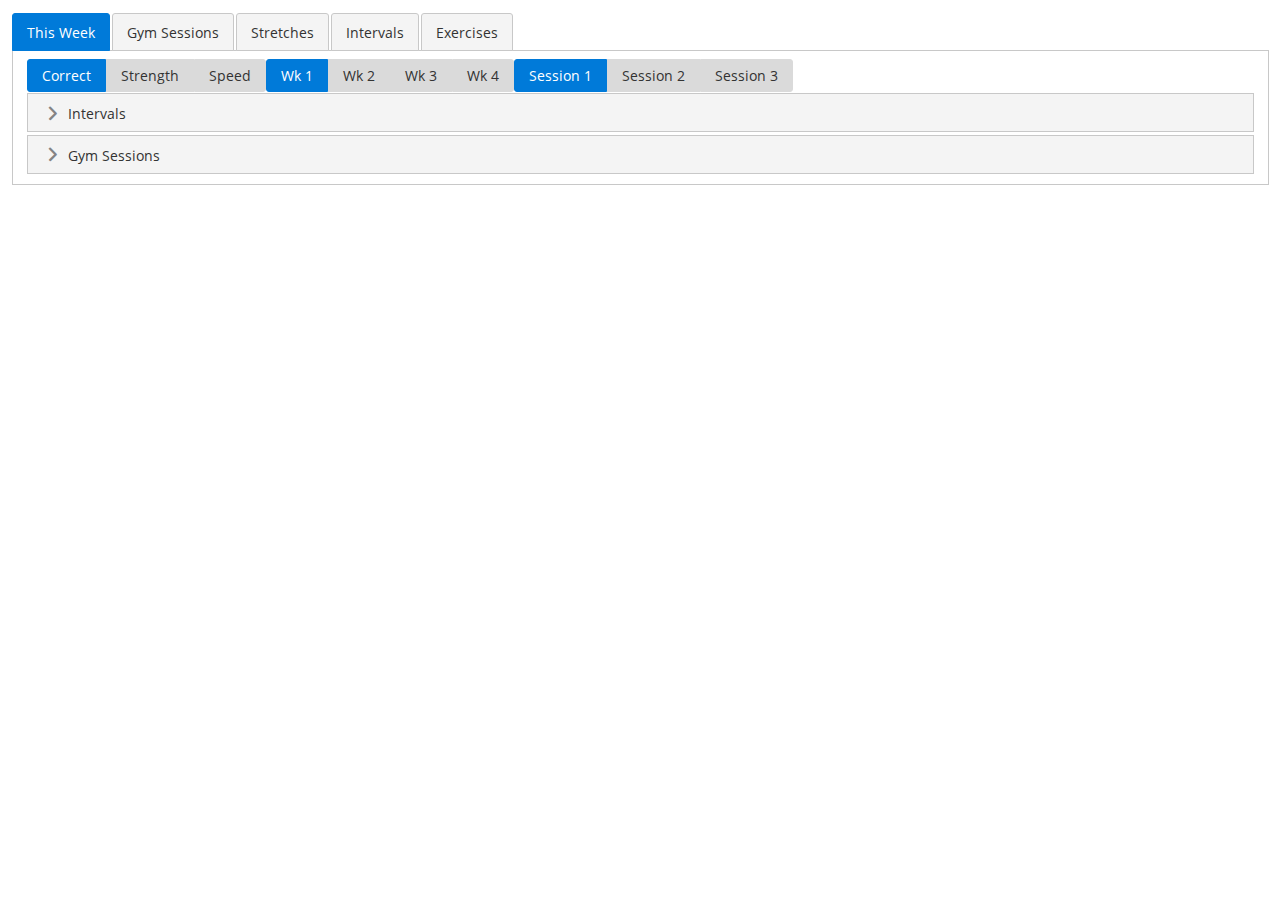
==== commit a613df47: "Auto-generated commit" ====
--- a/index.html
+++ b/index.html
@@ -9,5 +9,5 @@
 <link rel="stylesheet" href="styles.d71ab93d8dffd2591823.css"></head>
 <body>
   <app-root></app-root>
-<script type="text/javascript" src="runtime.a5dd35324ddfd942bef1.js"></script><script type="text/javascript" src="polyfills.46532d96d3286697c138.js"></script><script type="text/javascript" src="main.0400a2d10983771e87cf.js"></script></body>
+<script type="text/javascript" src="runtime.a5dd35324ddfd942bef1.js"></script><script type="text/javascript" src="polyfills.46532d96d3286697c138.js"></script><script type="text/javascript" src="main.66172e80067735a753b8.js"></script></body>
 </html>
